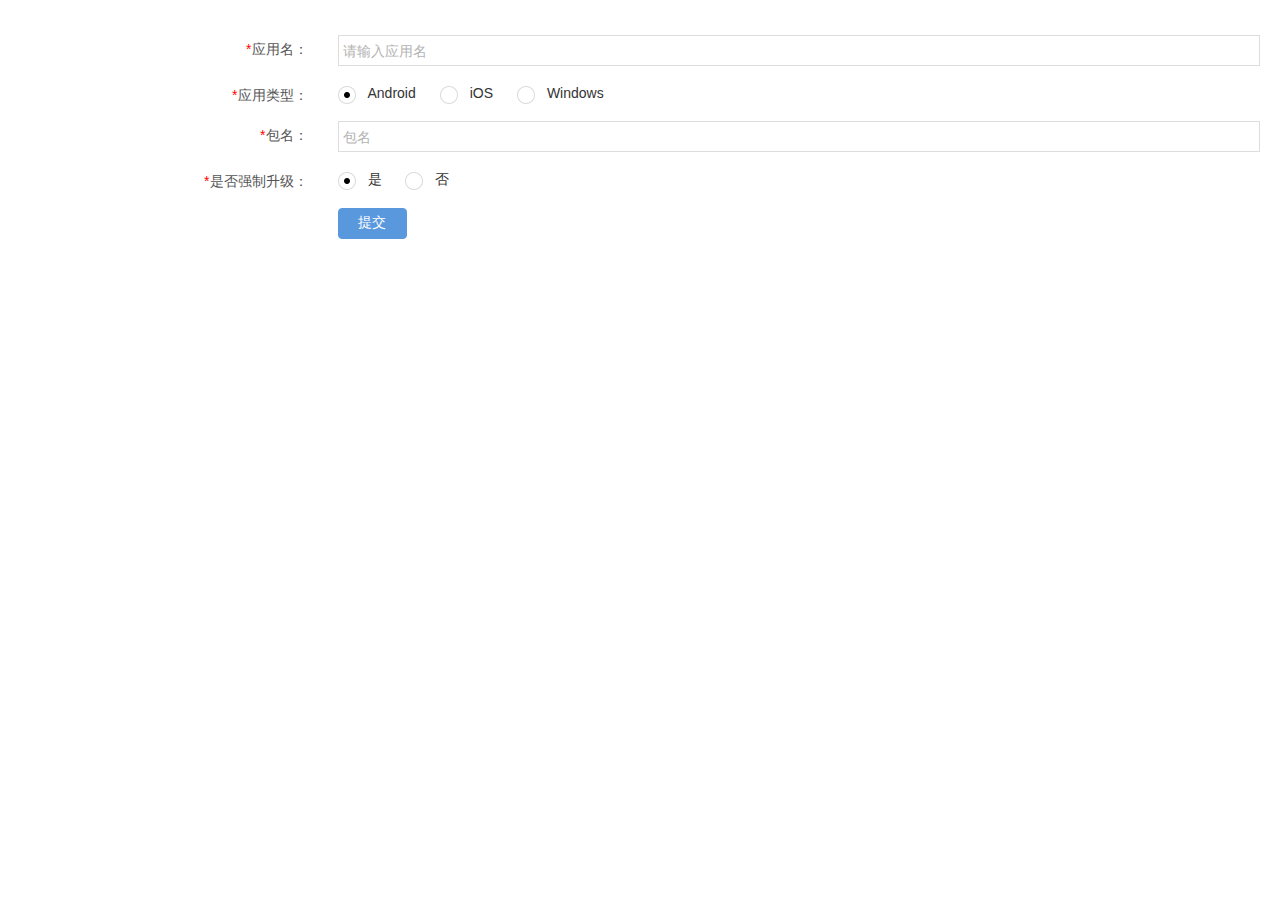
==== app-add-edit.html @ 1ba6b933 "change: 添加登录界面，修改部分功能" ====
<!DOCTYPE HTML>
<html>
<head>
<meta charset="utf-8">
<meta name="renderer" content="webkit|ie-comp|ie-stand">
<meta http-equiv="X-UA-Compatible" content="IE=edge,chrome=1">
<meta name="viewport" content="width=device-width,initial-scale=1,minimum-scale=1.0,maximum-scale=1.0,user-scalable=no" />
<meta http-equiv="Cache-Control" content="no-siteapp" />
<link rel="Bookmark" href="/favicon.ico" >
<link rel="Shortcut Icon" href="/favicon.ico" />
<!--[if lt IE 9]>
<script type="text/javascript" src="lib/html5shiv.js"></script>
<script type="text/javascript" src="lib/respond.min.js"></script>
<![endif]-->
<link rel="stylesheet" type="text/css" href="static/h-ui/css/H-ui.min.css" />
<link rel="stylesheet" type="text/css" href="static/h-ui.admin/css/H-ui.admin.css" />
<link rel="stylesheet" type="text/css" href="lib/Hui-iconfont/1.0.8/iconfont.css" />
<link rel="stylesheet" type="text/css" href="static/h-ui.admin/skin/default/skin.css" id="skin" />
<link rel="stylesheet" type="text/css" href="static/h-ui.admin/css/style.css" />

<script type="text/javascript" src="lib/jquery/1.9.1/jquery.min.js"></script> 
<title>新增安装包</title>
</head>
<body>
	<article class="page-container">
		<form action="" method="post" class="form form-horizontal" id="apk-form">
	
			<div class="row cl">
				<label class="form-label col-xs-4 col-sm-3"><span class="required-label c-red">*</span>应用名：</label>
				<div class="formControls col-xs-8 col-sm-9">
					<input type="text" class="input-text" value="" placeholder="请输入应用名" id="app-name" name="appName" >
				</div>
			</div>
			<div class="row cl ">
				<label class="form-label col-xs-4 col-sm-3"><span class="required-label c-red">*</span>应用类型：</label>
				<div class="formControls col-xs-8 col-sm-9 skin-minimal">
					<div class="radio-box">
						<input type="radio" class="radio app-type" name="app-type" id="app-type-0" value="0"><label for="app-type-1">Android</label>
					</div>
					<div class="radio-box">
						<input type="radio" class="radio app-type" name="app-type" id="app-type-1" value="1" ><label for="app-type-2">iOS</label>
					</div>
					<div class="radio-box">
						<input type="radio" class="radio app-type" name="app-type" id="app-type-2" value="2" ><label for="app-type-3">Windows</label>
					</div>
				</div>
			</div>
			<div class="row cl" >
				<label class="form-label col-xs-4 col-sm-3"><span class="required-label c-red">*</span>包名：</label>
				<div class="formControls col-xs-8 col-sm-9">
					<input type="text" class="input-text" value="" placeholder="包名" id="app-id" name="appId" >
				</div>
			</div>
			<div class="row cl">
				<label class="form-label col-xs-4 col-sm-3"><span class="required-label c-red">*</span>是否强制升级：</label>
				<div class="formControls col-xs-8 col-sm-9 skin-minimal">
					<div class="radio-box">
						<input type="radio" class="radio mandatoryUpdate" name="mandatoryUpdate" id="mandatory-update-1" value="1"><label for="mandatory-update-yes">是</label>
					</div>
					<div class="radio-box">
						<input type="radio" class="radio mandatoryUpdate" name="mandatoryUpdate" id="mandatory-update-2" value="0" ><label for="mandatory-update-no">否</label>
					</div>
				</div>
			</div>
			<div class="row cl">
				<div class="col-xs-8 col-sm-9 col-xs-offset-4 col-sm-offset-3">
					<input id="submit" class="btn btn-primary radius" type="submit" value="&nbsp;&nbsp;提交&nbsp;&nbsp;">
				</div>
			</div>
		</form>
		
	</article>

<!--_footer 作为公共模版分离出去-->
<script type="text/javascript" src="lib/layer/2.4/layer.js"></script>
<script type="text/javascript" src="static/h-ui/js/H-ui.min.js"></script> 
<script type="text/javascript" src="static/h-ui.admin/js/H-ui.admin.js"></script>

<script type="text/javascript" src="lib/My97DatePicker/4.8/WdatePicker.js"></script>


<script type="text/javascript" src="static/js/common.js"></script>



<script type="text/javascript">
	// var editInfo = JSON.parse(sessionStorage.getItem('editApkInfo'));
	
	$(function(){
		
		
		// if(editInfo){
		// 	console.log(editInfo);
		// 	$('#app-name').val(editInfo.appName);
		// 	$('.radio.app-type#app-type-'+editInfo.appType).prop('checked', true);
		// 	$('#app-id').val(editInfo.appId);
		// 	$('.radio.mandatoryUpdate').eq(1-editInfo.mandatoryUpdate).prop('checked', true);
		// }else{
			$('.radio.app-type').eq(0).prop('checked', true);
			$('.radio.mandatoryUpdate').eq(0).prop('checked', true);
		// }

		$('.skin-minimal .radio').iCheck({
			// radioClass: 'iradio-green',
			increaseArea: '20%',
		});
	});

	$('#submit').click(function(event){
		event.preventDefault();
		apkInfo = {
		    appName: $('#app-name').val(),
		    appType: $('.radio.app-type:checked').val(),
			appId: $('#app-id').val(),
		   	mandatoryUpdate: $('.radio.mandatoryUpdate:checked').val(),
		};   	

		if(apkInfo.appName === ''){
			layer.msg('请输入应用名');
		}else if(apkInfo.appId === ''){
            layer.msg('请输入包名');
        }else{
			var destination = '添加';
			var url = '/addApp';

			// if(editInfo){
			// 	destination = '修改';
			// 	url = '/updateApp';
			// 	apkInfo.id = editInfo.id;
			// }
			
			ajax({
				url: url,
				type: 'post',
				timeout: 10*1000,
				data: apkInfo,
				success: function(response){
					var status = response.code;
					if(status === 1){
						layer.msg(destination + '成功');
						setTimeout(function(){
							parent.location.reload();
						}, 1000);
					}else if(status === 0){
							layer.open({
								type: 0,
								closeBtn: 0,
								icon:7, 
								title: destination + '失败',
								content: response.error
							});

						}
				}
				
			});
		}
	});
	
</script> 
</body>
</html>
---- static/h-ui/css/H-ui.min.css ----
/* -----------H-ui前端框架-------------
* H-ui.css v3.1.4
* http://www.h-ui.net/
* Created & Modified by guojunhui
* Date modified 2017.07.19
*
* Copyright 2013-2017 北京颖杰联创科技有限公司 All rights reserved.
* Licensed under MIT license.
* http://opensource.org/licenses/MIT
*
*/
@charset "utf-8";*{word-wrap:break-word}html,body,h1,h2,h3,h4,h5,h6,hr,p,iframe,dl,dt,dd,ul,ol,li,pre,form,button,input,textarea,th,td,fieldset{margin:0;padding:0}ul,ol,dl{list-style-type:none}html,body{*position:static}html{font-family:sans-serif;-webkit-text-size-adjust:100%;-ms-text-size-adjust:100%;-webkit-tap-highlight-color:rgba(0,0,0,0)}address,caption,cite,code,dfn,em,th,var{font-style:normal;font-weight:400}input,button,textarea,select,optgroup,option{font-family:inherit;font-size:inherit;font-style:inherit;font-weight:inherit}input,button{overflow:visible;vertical-align:middle;outline:0}input[type="submit"],input[type="reset"],input[type="button"],input[type="text"],input[type="password"]{-webkit-appearance:none;outline:0}body,th,td,button,input,select,textarea{font-family:"Microsoft Yahei","Hiragino Sans GB","Helvetica Neue",Helvetica,tahoma,arial,"WenQuanYi Micro Hei",Verdana,sans-serif,"\5B8B\4F53";font-size:12px;color:#333;-webkit-font-smoothing:antialiased;-moz-osx-font-smoothing:grayscale}@media(max-width :767px){html{overflow-y:auto}body,th,td,button,input,select,textarea{font-size:14px}}body{line-height:1.6;position:relative}h1,h2,h3,h4,h5,h6{font-size:100%}a,area{outline:0;blr:expression(this.onFocus=this.blur())}a{text-decoration:none;cursor:pointer}a:hover{text-decoration:underline;outline:0}a.ie6:hover{zoom:1}a:focus{outline:0}a:hover,a:active{outline:0}:focus{outline:0}sub,sup{vertical-align:baseline}button,input[type="button"],input[type="submit"]{line-height:normal!important}img{border:0;vertical-align:middle}a img,img{-ms-interpolation-mode:bicubic}*html{overflow:-moz-scrollbars-vertical;zoom:expression(function(ele){ele.style.zoom = "1";document.execCommand("BackgroundImageCache",false,true)}(this))}header,footer,section,aside,details,menu,article,section,nav,address,hgroup,figure,figcaption,legend{display:block;margin:0;padding:0}time{display:inline}audio,canvas,video{display:inline-block;*display:inline;*zoom:1}audio:not([controls]){display:none}legend{width:100%;margin-bottom:20px;font-size:21px;line-height:40px;border:0;border-bottom:1px solid #e5e5e5}legend small{font-size:15px;color:#999}svg:not(:root){overflow:hidden}fieldset{border-width:0;padding:.35em .625em .75em;margin:0 2px;border:1px solid #c0c0c0}input[type="number"]::-webkit-inner-spin-button,input[type="number"]::-webkit-outer-spin-button{height:auto}input[type="search"]{-webkit-appearance:textfield}input[type="search"]::-webkit-search-cancel-button,input[type="search"]::-webkit-search-decoration{-webkit-appearance:none}.cl:after,.clearfix:after{content:"\20";display:block;height:0;clear:both;visibility:hidden}.cl,.clearfix{zoom:1}.container{padding-right:15px;padding-left:15px;margin-right:auto;margin-left:auto}.container-fluid{padding-right:15px;padding-left:15px;margin-right:auto;margin-left:auto}@media(min-width :992px){.container{width:960px}}@media(min-width :1200px){.container{width:1170px}}@media(min-width :1300px){.container{width:1270px}}@media print{.container{width:auto}}.row{box-sizing:border-box;margin-left:-15px;margin-right:-15px}.col-1,.col-2,.col-3,.col-4,.col-5,.col-6,.col-7,.col-8,.col-9,.col-10,.col-11,.col-12,.col-xs-1,.col-sm-1,.col-md-1,.col-lg-1,.col-xs-2,.col-sm-2,.col-md-2,.col-lg-2,.col-xs-3,.col-sm-3,.col-md-3,.col-lg-3,.col-xs-4,.col-sm-4,.col-md-4,.col-lg-4,.col-xs-5,.col-sm-5,.col-md-5,.col-lg-5,.col-xs-6,.col-sm-6,.col-md-6,.col-lg-6,.col-xs-7,.col-sm-7,.col-md-7,.col-lg-7,.col-xs-8,.col-sm-8,.col-md-8,.col-lg-8,.col-xs-9,.col-sm-9,.col-md-9,.col-lg-9,.col-xs-10,.col-sm-10,.col-md-10,.col-lg-10,.col-xs-11,.col-sm-11,.col-md-11,.col-lg-11,.col-xs-12,.col-sm-12,.col-md-12,.col-lg-12{min-height:1px;position:relative;padding-left:15px;padding-right:15px;box-sizing:border-box;-webkit-transition:all .3s ease-in;-moz-transition:all .3s ease-in;-o-transition:all .3s ease-in;transition:all .3s ease-in}.col-1{width:8.33333%}.col-2{width:16.66667%}.col-3{width:25%}.col-4{width:33.33333%}.col-5{width:41.66667%}.col-6{width:50%}.col-7{width:58.33333%}.col-8{width:66.66667%}.col-9{width:75%}.col-10{width:83.33333%}.col-11{width:91.66667%}.col-12{width:100%}.col-offset-0{margin-left:0}.col-offset-1{margin-left:8.33333%}.col-offset-2{margin-left:16.66667%}.col-offset-3{margin-left:25%}.col-offset-4{margin-left:33.33333%}.col-offset-5{margin-left:41.66667%}.col-offset-6{margin-left:50%}.col-offset-7{margin-left:58.33333%}.col-offset-8{margin-left:66.66667%}.col-offset-9{margin-left:75%}.col-offset-10{margin-left:83.33333%}.col-offset-11{margin-left:91.66667%}.col-push-0{position:relative;left:0;right:auto}.col-pull-0{right:0;left:auto}.col-push-1{left:8.33333%;right:auto}.col-pull-1{right:8.33333%;left:auto}.col-push-2{left:16.66667%;right:auto}.col-pull-2{right:16.66667%;left:auto}.col-push-3{left:25%;right:auto}.col-pull-3{right:25%;left:auto}.col-push-4{left:33.33333%;right:auto}.col-pull-4{right:33.33333%;left:auto}.col-push-5{left:41.66667%;right:auto}.col-pull-5{right:41.66667%;left:auto}.col-push-6{left:50%;right:auto}.col-pull-6{right:50%;left:auto}.col-push-7{left:58.33333%;right:auto}.col-pull-7{right:58.33333%;left:auto}.col-push-8{left:66.66667%;right:auto}.col-pull-8{right:66.66667%;left:auto}.col-push-9{left:75%;right:auto}.col-pull-9{right:75%;left:auto}.col-push-10{left:83.33333%;right:auto}.col-pull-10{right:83.33333%;left:auto}.col-push-11{left:91.66667%;right:auto}.col-pull-11{right:91.66667%;left:auto}.col-1-1{width:100%}.col-2-1{width:50%}.col-3-1{width:33.333333%}.col-3-2{width:66.666667%}.col-4-1{width:25%}.col-4-3{width:75%}.col-5-1{width:20%}.col-5-2{width:40%}.col-5-3{width:60%}.col-5-4{width:80%}.col-6-1{width:16.666667%}.col-6-5{width:83.333333%}.col-xs-1,.col-xs-2,.col-xs-3,.col-xs-4,.col-xs-5,.col-xs-6,.col-xs-7,.col-xs-8,.col-xs-9,.col-xs-10,.col-xs-11,.col-xs-12{float:left}.col-xs-12{width:100%}.col-xs-11{width:91.66666667%}.col-xs-10{width:83.33333333%}.col-xs-9{width:75%}.col-xs-8{width:66.66666667%}.col-xs-7{width:58.33333333%}.col-xs-6{width:50%}.col-xs-5{width:41.66666667%}.col-xs-4{width:33.33333333%}.col-xs-3{width:25%}.col-xs-2{width:16.66666667%}.col-xs-1{width:8.33333333%}.col-xs-pull-12{right:100%}.col-xs-pull-11{right:91.66666667%}.col-xs-pull-10{right:83.33333333%}.col-xs-pull-9{right:75%}.col-xs-pull-8{right:66.66666667%}.col-xs-pull-7{right:58.33333333%}.col-xs-pull-6{right:50%}.col-xs-pull-5{right:41.66666667%}.col-xs-pull-4{right:33.33333333%}.col-xs-pull-3{right:25%}.col-xs-pull-2{right:16.66666667%}.col-xs-pull-1{right:8.33333333%}.col-xs-pull-0{right:auto}.col-xs-push-12{left:100%}.col-xs-push-11{left:91.66666667%}.col-xs-push-10{left:83.33333333%}.col-xs-push-9{left:75%}.col-xs-push-8{left:66.66666667%}.col-xs-push-7{left:58.33333333%}.col-xs-push-6{left:50%}.col-xs-push-5{left:41.66666667%}.col-xs-push-4{left:33.33333333%}.col-xs-push-3{left:25%}.col-xs-push-2{left:16.66666667%}.col-xs-push-1{left:8.33333333%}.col-xs-push-0{left:auto}.col-xs-offset-12{margin-left:100%}.col-xs-offset-11{margin-left:91.66666667%}.col-xs-offset-10{margin-left:83.33333333%}.col-xs-offset-9{margin-left:75%}.col-xs-offset-8{margin-left:66.66666667%}.col-xs-offset-7{margin-left:58.33333333%}.col-xs-offset-6{margin-left:50%}.col-xs-offset-5{margin-left:41.66666667%}.col-xs-offset-4{margin-left:33.33333333%}.col-xs-offset-3{margin-left:25%}.col-xs-offset-2{margin-left:16.66666667%}.col-xs-offset-1{margin-left:8.33333333%}.col-xs-offset-0{margin-left:0}@media(max-width:767px){.responsive [class^="col-"],.responsive [class*=" col-"]{float:none!important;width:auto!important}.responsive [class^="col-offset-"],.responsive [class*=" col-offset-"]{margin-left:0!important}}@media(min-width:768px){.col-sm-1,.col-sm-10,.col-sm-11,.col-sm-12,.col-sm-2,.col-sm-3,.col-sm-4,.col-sm-5,.col-sm-6,.col-sm-7,.col-sm-8,.col-sm-9{float:left}.col-sm-12{width:100%}.col-sm-11{width:91.66666666666666%}.col-sm-10{width:83.33333333333334%}.col-sm-9{width:75%}.col-sm-8{width:66.66666666666666%}.col-sm-7{width:58.333333333333336%}.col-sm-6{width:50%}.col-sm-5{width:41.66666666666667%}.col-sm-4{width:33.33333333333333%}.col-sm-3{width:25%}.col-sm-2{width:16.666666666666664%}.col-sm-1{width:8.333333333333332%}.col-sm-pull-12{right:100%}.col-sm-pull-11{right:91.66666666666666%}.col-sm-pull-10{right:83.33333333333334%}.col-sm-pull-9{right:75%}.col-sm-pull-8{right:66.66666666666666%}.col-sm-pull-7{right:58.333333333333336%}.col-sm-pull-6{right:50%}.col-sm-pull-5{right:41.66666666666667%}.col-sm-pull-4{right:33.33333333333333%}.col-sm-pull-3{right:25%}.col-sm-pull-2{right:16.666666666666664%}.col-sm-pull-1{right:8.333333333333332%}.col-sm-pull-0{right:0}.col-sm-push-12{left:100%}.col-sm-push-11{left:91.66666666666666%}.col-sm-push-10{left:83.33333333333334%}.col-sm-push-9{left:75%}.col-sm-push-8{left:66.66666666666666%}.col-sm-push-7{left:58.333333333333336%}.col-sm-push-6{left:50%}.col-sm-push-5{left:41.66666666666667%}.col-sm-push-4{left:33.33333333333333%}.col-sm-push-3{left:25%}.col-sm-push-2{left:16.666666666666664%}.col-sm-push-1{left:8.333333333333332%}.col-sm-push-0{left:0}.col-sm-offset-12{margin-left:100%}.col-sm-offset-11{margin-left:91.66666666666666%}.col-sm-offset-10{margin-left:83.33333333333334%}.col-sm-offset-9{margin-left:75%}.col-sm-offset-8{margin-left:66.66666666666666%}.col-sm-offset-7{margin-left:58.333333333333336%}.col-sm-offset-6{margin-left:50%}.col-sm-offset-5{margin-left:41.66666666666667%}.col-sm-offset-4{margin-left:33.33333333333333%}.col-sm-offset-3{margin-left:25%}.col-sm-offset-2{margin-left:16.666666666666664%}.col-sm-offset-1{margin-left:8.333333333333332%}.col-sm-offset-0{margin-left:0}}@media(min-width:992px){.col-md-1,.col-md-10,.col-md-11,.col-md-12,.col-md-2,.col-md-3,.col-md-4,.col-md-5,.col-md-6,.col-md-7,.col-md-8,.col-md-9{float:left}.col-md-12{width:100%}.col-md-11{width:91.66666666666666%}.col-md-10{width:83.33333333333334%}.col-md-9{width:75%}.col-md-8{width:66.66666666666666%}.col-md-7{width:58.333333333333336%}.col-md-6{width:50%}.col-md-5{width:41.66666666666667%}.col-md-4{width:33.33333333333333%}.col-md-3{width:25%}.col-md-2{width:16.666666666666664%}.col-md-1{width:8.333333333333332%}.col-md-pull-12{right:100%}.col-md-pull-11{right:91.66666666666666%}.col-md-pull-10{right:83.33333333333334%}.col-md-pull-9{right:75%}.col-md-pull-8{right:66.66666666666666%}.col-md-pull-7{right:58.333333333333336%}.col-md-pull-6{right:50%}.col-md-pull-5{right:41.66666666666667%}.col-md-pull-4{right:33.33333333333333%}.col-md-pull-3{right:25%}.col-md-pull-2{right:16.666666666666664%}.col-md-pull-1{right:8.333333333333332%}.col-md-pull-0{right:0}.col-md-push-12{left:100%}.col-md-push-11{left:91.66666666666666%}.col-md-push-10{left:83.33333333333334%}.col-md-push-9{left:75%}.col-md-push-8{left:66.66666666666666%}.col-md-push-7{left:58.333333333333336%}.col-md-push-6{left:50%}.col-md-push-5{left:41.66666666666667%}.col-md-push-4{left:33.33333333333333%}.col-md-push-3{left:25%}.col-md-push-2{left:16.666666666666664%}.col-md-push-1{left:8.333333333333332%}.col-md-push-0{left:0}.col-md-offset-12{margin-left:100%}.col-md-offset-11{margin-left:91.66666666666666%}.col-md-offset-10{margin-left:83.33333333333334%}.col-md-offset-9{margin-left:75%}.col-md-offset-8{margin-left:66.66666666666666%}.col-md-offset-7{margin-left:58.333333333333336%}.col-md-offset-6{margin-left:50%}.col-md-offset-5{margin-left:41.66666666666667%}.col-md-offset-4{margin-left:33.33333333333333%}.col-md-offset-3{margin-left:25%}.col-md-offset-2{margin-left:16.666666666666664%}.col-md-offset-1{margin-left:8.333333333333332%}.col-md-offset-0{margin-left:0}}@media(min-width:1200px){.col-lg-1,.col-lg-10,.col-lg-11,.col-lg-12,.col-lg-2,.col-lg-3,.col-lg-4,.col-lg-5,.col-lg-6,.col-lg-7,.col-lg-8,.col-lg-9{float:left}.col-lg-12{width:100%}.col-lg-11{width:91.66666666666666%}.col-lg-10{width:83.33333333333334%}.col-lg-9{width:75%}.col-lg-8{width:66.66666666666666%}.col-lg-7{width:58.333333333333336%}.col-lg-6{width:50%}.col-lg-5{width:41.66666666666667%}.col-lg-4{width:33.33333333333333%}.col-lg-3{width:25%}.col-lg-2{width:16.666666666666664%}.col-lg-1{width:8.333333333333332%}.col-lg-pull-12{right:100%}.col-lg-pull-11{right:91.66666666666666%}.col-lg-pull-10{right:83.33333333333334%}.col-lg-pull-9{right:75%}.col-lg-pull-8{right:66.66666666666666%}.col-lg-pull-7{right:58.333333333333336%}.col-lg-pull-6{right:50%}.col-lg-pull-5{right:41.66666666666667%}.col-lg-pull-4{right:33.33333333333333%}.col-lg-pull-3{right:25%}.col-lg-pull-2{right:16.666666666666664%}.col-lg-pull-1{right:8.333333333333332%}.col-lg-pull-0{right:0}.col-lg-push-12{left:100%}.col-lg-push-11{left:91.66666666666666%}.col-lg-push-10{left:83.33333333333334%}.col-lg-push-9{left:75%}.col-lg-push-8{left:66.66666666666666%}.col-lg-push-7{left:58.333333333333336%}.col-lg-push-6{left:50%}.col-lg-push-5{left:41.66666666666667%}.col-lg-push-4{left:33.33333333333333%}.col-lg-push-3{left:25%}.col-lg-push-2{left:16.666666666666664%}.col-lg-push-1{left:8.333333333333332%}.col-lg-push-0{left:0}.col-lg-offset-12{margin-left:100%}.col-lg-offset-11{margin-left:91.66666666666666%}.col-lg-offset-10{margin-left:83.33333333333334%}.col-lg-offset-9{margin-left:75%}.col-lg-offset-8{margin-left:66.66666666666666%}.col-lg-offset-7{margin-left:58.333333333333336%}.col-lg-offset-6{margin-left:50%}.col-lg-offset-5{margin-left:41.66666666666667%}.col-lg-offset-4{margin-left:33.33333333333333%}.col-lg-offset-3{margin-left:25%}.col-lg-offset-2{margin-left:16.666666666666664%}.col-lg-offset-1{margin-left:8.333333333333332%}.col-lg-offset-0{margin-left:0}}.visible-xs,.visible-sm,.visible-md,.visible-lg,.visible-xs-block,.visible-xs-inline,.visible-xs-inline-block,.visible-sm-block,.visible-sm-inline,.visible-sm-inline-block,.visible-md-block,.visible-md-inline,.visible-md-inline-block,.visible-lg-block,.visible-lg-inline,.visible-lg-inline-block{display:none!important}@media(max-width :767px){.visible-xs{display:block!important}table.visible-xs{display:table}tr.visible-xs{display:table-row!important}th.visible-xs,td.visible-xs{display:table-cell!important}.hidden-xs{display:none!important}.visible-xs-block{display:block!important}.visible-xs-inline{display:inline!important}.visible-xs-inline-block{display:inline-block!important}}@media(min-width :768px) and (max-width:991px){.visible-sm{display:block!important}table.visible-sm{display:table}tr.visible-sm{display:table-row!important}th.visible-sm,td.visible-sm{display:table-cell!important}.hidden-sm{display:none!important}.visible-sm-block{display:block!important}.visible-sm-inline{display:inline!important}.visible-sm-inline-block{display:inline-block!important}}@media(min-width :992px) and (max-width:1199px){.visible-md{display:block!important}table.visible-md{display:table}tr.visible-md{display:table-row!important}th.visible-md,td.visible-md{display:table-cell!important}.hidden-md{display:none!important}.visible-md-block{display:block!important}.visible-md-inline{display:inline!important}.visible-md-inline-block{display:inline-block!important}}@media(min-width :1200px){.visible-lg{display:block!important}table.visible-lg{display:table}tr.visible-lg{display:table-row!important}th.visible-lg,td.visible-lg{display:table-cell!important}.hidden-lg{display:none!important}.visible-lg-block{display:block!important}.visible-lg-inline{display:inline!important}.visible-lg-inline-block{display:inline-block!important}}.visible-print{display:none!important}.visible-print-block{display:none!important}.visible-print-inline{display:none!important}.visible-print-inline-block{display:none!important}@media print{.visible-print{display:block!important}table.visible-print{display:table}tr.visible-print{display:table-row!important}th.visible-print,td.visible-print{display:table-cell!important}.visible-print-block{display:block!important}.visible-print-inline{display:inline!important}.visible-print-inline-block{display:inline-block!important}.hidden-print{display:none!important}}.containBox{background-color:#fff;position:relative;z-index:100;zoom:1;-moz-transition:-moz-transform .2s ease-out;-webkit-transition:-webkit-transform .2s ease-out;-o-transition:-o-transform .2s ease-out;transition:transform .2s ease-out;top:0}.sideBox{display:none}.containBox-bg{display:none}@media(max-width:767px){body,.content{font-size:16px;line-height:1.6}html,body{height:100%}.containBox{position:fixed;top:0;left:0;right:0;bottom:0;overflow:hidden}.containBox-bg{position:fixed;width:100%;top:0;left:0;display:block;z-index:2000}.sideBox{position:absolute;display:block;z-index:99;right:0;top:0;bottom:0;width:250px;background-color:#303135}.sideBox .navbar-nav{display:block}.sideBox .navbar-nav li{border-bottom:1px solid #222;display:block}.sideBox .navbar-nav a{color:#fff;display:block;padding-left:20px;padding:10px 30px}.sideBox .navbar-nav a:hover{text-decoration:none}.Hui-wraper{width:auto;padding:0 10px}.AD-img img{width:100%;height:auto}body.sideBox-open .containBox{-moz-transform:translate3d(-250px,0,0);-webkit-transform:translate3d(-250px,0,0);transform:translate3d(-250px,0,0);backface-visibility:hidden;-webkit-backface-visibility:hidden;-moz-backface-visibility:hidden;-ms-backface-visibility:hidden}.wap-container{height:100%;width:100%;min-width:320px;overflow:auto}body.sideBox-open .containBox-bg{bottom:0;right:0}}.Hui-wraper,.wp{margin-left:auto;margin-right:auto;text-align:left}.sd{float:right}.ct2 .mn{float:left}.ct2 .sd{float:right}.ct2_r .leftmenu{float:left}.ct2_r .mn{float:right}.ct3 .app{float:left;margin-right:20px}.ct3 .mn{float:left;border-left:solid 1px #ddd}.ct3 .sd{float:right}.w-1000{width:1000px}.w-980{width:980px}.w-300{width:300px}.w-200{width:200px}@media(max-width:1000px){.Hui-wraper,.wp,{width:auto!important;padding:0 15px!important}}@media print{.Hui-wraper{width:auto}}h1,h2,h3,h4,h5,h6{font-weight:500;line-height:1.1;color:inherit}h1 small,h2 small,h3 small,h4 small,h5 small,h6 small,h1 .small,h2 .small,h3 .small,h4 .small,h5 .small,h6 .small{font-weight:400;line-height:1;color:#999}h1,h2,h3{padding-top:20px;padding-bottom:10px}h1 small,h2 small,h3 small,h1 .small,h2 .small,h3 .small{font-size:65%}h4,h5,h6{margin-top:10px;margin-bottom:10px}h4 small,h5 small,h6 small,h4 .small,h5 .small,h6 .small{font-size:75%}h1{font-size:36px}h2{font-size:30px}h3{font-size:24px}h4{font-size:18px}h5{font-size:14px}h6{font-size:12px}p{margin-bottom:10px}small{font-size:85%}b,strong{font-weight:bold}em{font-style:italic}cite{font-style:normal}mark{color:#000;background:#ff0}dfn{font-style:italic}del{}code,kbd,pre,samp{font-family:monospace,serif;font-size:1em}pre{white-space:pre-wrap}.uppercase{text-transform:uppercase}.lowercase{text-transform:lowercase}.capitalize{text-transform:capitalize}.en{font-family:Arial!important}.text-l{text-align:left}.text-r{text-align:right}.text-c{text-align:center}.va *{vertical-align:sub!important;*vertical-align:middle!important;_vertical-align:middle!important}.va-t{vertical-align:top!important}.va-m{vertical-align:middle!important}.va-b{vertical-align:bottom!important}.pos-r{position:relative}.pos-a{position:absolute}.pos-f{position:fixed}.l,.f-l{float:left!important;_display:inline}.r,.f-r{float:right!important;_display:inline}[class*="span"].r,[class*="span"].f-r{float:right}.pos-left{left:0;right:auto}.pos-right{right:0;left:auto}.pos-top{top:0;bottom:auto}.pos-bottom{top:auto;bottom:0}.text-overflow{overflow:hidden;text-overflow:ellipsis;white-space:nowrap}.line{font-size:0;line-height:0;border-top:solid 1px #eee;float:none}.mt-5{margin-top:5px}.mt-10{margin-top:10px}.mt-15{margin-top:15px}.mt-20{margin-top:20px}.mt-25{margin-top:25px}.mt-30{margin-top:30px}.mt-35{margin-top:35px}.mt-40{margin-top:40px}.mt-50{margin-top:50px}.mb-5{margin-bottom:5px}.mb-10{margin-bottom:10px}.mb-15{margin-bottom:15px}.mb-20{margin-bottom:20px}.mb-30{margin-bottom:30px}.mb-40{margin-bottom:40px}.mb-50{margin-bottom:50px}.ml-5{margin-left:5px}.ml-10{margin-left:10px}.ml-15{margin-left:15px}.ml-20{margin-left:20px}.ml-30{margin-left:30px}.ml-40{margin-left:40px}.ml-50{margin-left:50px}.mr-5{margin-right:5px}.mr-10{margin-right:10px}.mr-15{margin-right:15px}.mr-20{margin-right:20px}.mr-30{margin-right:30px}.mr-40{margin-right:40px}.mr-50{margin-right:50px}.pt-5{padding-top:5px}.pt-10{padding-top:10px}.pt-15{padding-top:15px}.pt-20{padding-top:20px}.pt-25{padding-top:25px}.pt-30{padding-top:30px}.pb-5{padding-bottom:5px}.pb-10{padding-bottom:10px}.pb-15{padding-bottom:15px}.pb-20{padding-bottom:20px}.pb-25{padding-bottom:25px}.pb-30{padding-bottom:30px}.pl-5{padding-left:5px}.pl-10{padding-left:10px}.pl-15{padding-left:15px}.pl-20{padding-left:20px}.pl-25{padding-left:25px}.pl-30{padding-left:30px}.pr-5{padding-right:5px}.pr-10{padding-right:10px}.pr-15{padding-right:15px}.pr-20{padding-right:20px}.pr-25{padding-right:25px}.pr-30{padding-right:30px}.pd-5{padding:5px}.pd-10{padding:10px}.pd-15{padding:15px}.pd-20{padding:20px}.pd-25{padding:25px}.pd-30{padding:30px}.pd-40{padding:40px}.bk-gray{border:solid 1px #eee}.radius{border-radius:4px}.size-MINI.radius{border-radius:3px}.size-L.radius{border-radius:5px}.size-XL.radius{border-radius:6px}.round{border-radius:50%;overflow:hidden}.box-shadow{-webkit-box-shadow:0 1px 2px rgba(0,0,0,0.1);box-shadow:0 1px 2px rgba(0,0,0,0.1)}.text-shadow{-webkit-text-shadow:0 0 2px rgba(0,0,0,0.2);text-shadow:0 0 2px rgba(0,0,0,0.2)}.pipe{margin:0 5px;color:#CCC;font-size:10px!important}.f-12{font-size:12px}.f-14{font-size:14px}.f-16{font-size:16px}.f-18{font-size:18px}.f-20{font-size:20px}.f-22{font-size:22px}.f-24{font-size:24px}.f-26{font-size:26px}.f-28{font-size:28px}.f-30{font-size:30px}.lh-16{line-height:16px}.lh-18{line-height:18px}.lh-20{line-height:20px}.lh-22{line-height:22px}.lh-24{line-height:24px}.lh-26{line-height:26px}.lh-28{line-height:28px}.lh-30{line-height:30px}.l16{line-height:16px}.l18{line-height:18px}.l20{line-height:20px}.l22{line-height:22px}.l-24{line-height:24px}.l-26{line-height:26px}.l-28{line-height:28px}.l-30{line-height:30px}body{background-color:#fff;color:#333}.bg-fff{background-color:#fff}a{color:#333}a:hover,.active a{color:#06c}.c-primary,.c-primary a,a.c-primary{color:#5a98de}.c-primary a:hover,a.c-primary:hover{color:#5a98de}.c-secondary,.c-secondary a,a.c-secondary{color:#555}.c-secondary a:hover,a.c-secondary:hover{color:#555}.c-success,.c-success a,a.c-success{color:#5eb95e}.c-success a:hover,a.c-success:hover{color:#5eb95e}.c-danger,.c-danger a,a.c-danger{color:#dd514c}.c-danger a:hover,a.c-danger:hover{color:#dd514c}.c-warning,.c-warning a,a.c-warning{color:#f37b1d}.c-warning a:hover,a.c-warning:hover{color:#f37b1d}.c-error,.c-error a,a.c-error{color:#c00}.c-error a:hover,a.c-error:hover{color:#c00}.c-333,.c-333 a,a.c-333{color:#333}.c-333 a:hover,a.c-333:hover{color:#333}.c-666,.c-666 a,a.c-666{color:#666}.c-666 a:hover,a.c-666:hover{color:#666}.c-999,.c-999 a,a.c-999{color:#999}.c-999 a:hover,a.c-999:hover{color:#999}.c-red,.c-red a,a.c-red{color:red}.c-red a:hover,a.c-red:hover{color:red}.c-green,.c-green a,a.c-green{color:green}.c-red a:hover,a.c-red:hover{color:green}.c-blue,.c-blue a,a.c-blue{color:blue}.c-blue a:hover,a.c-blue:hover{color:blue}.c-white,.c-white a,a.c-white{color:white}.c-white a:hover,a.c-white:hover{color:white}.c-black,.c-black a{color:black}.c-black a:hover,a.c-black:hover{color:black}.c-orange,.c-orange a,a.c-orange{color:orange}.c-orange a:hover,a.c-orange:hover{color:orange}abbr[title],abbr[data-original-title]{cursor:help;border-bottom:1px dotted #999}abbr.initialism{font-size:90%;text-transform:uppercase}address{display:block;margin-bottom:20px;font-style:normal;line-height:20px}blockquote{padding:0 0 0 15px;margin:0 0 20px;border-left:5px solid #eee}blockquote p{margin-bottom:0;font-size:17.5px;font-weight:300;line-height:1.25}blockquote small{display:block;line-height:20px;color:#999}blockquote small:before{content:'\2014 \00A0'}blockquote.text-r{padding-right:15px;padding-left:0;border-right:5px solid #eee;border-left:0}blockquote.text-r p,blockquote.text-r small{text-align:right}blockquote.text-r small:before{content:''}blockquote.text-r small:after{content:'\00A0 \2014'}q:before,q:after,blockquote:before,blockquote:after{content:""}q{quotes:"\201C" "\201D" "\2018" "\2019"}sub,sup{position:relative;font-size:75%;line-height:0;vertical-align:baseline}sup{top:-0.5em}sub{bottom:-0.25em}.content{position:relative;font-size:17px;line-height:1.8;overflow:hidden;text-align:left;word-break:break-all;word-wrap:break-word}.content h3{font-size:18px}.content h4{font-size:16px}.content p{margin-bottom:1.5rem;text-align:justify;word-break:break-all}.content p.text-c{text-align:center}.indent{text-indent:2em}.content img{max-width:100%}.content ul{text-indent:2em}@media(max-width:767px){.content{font-size:16px}}@media(max-width:480px){.content img{max-width:100%!important;height:auto!important;width:expression(this.width>320 ? "320px":this.width)!important}*html .content img{width:expression(this.width>320&&this.width>this.height?320:auto)}}ul.unstyled,ol.unstyled{margin-left:0;list-style:none}ul.inline,ol.inline{margin-left:0;list-style:none}ul.inline>li,ol.inline>li{display:inline-block;*display:inline;padding-right:5px;padding-left:5px;*zoom:1}.list-view>.item{padding:10px;position:relative;overflow:hidden}.list-view>.item .date{font-size:12px;font-family:Arial;color:#999}@media(max-width:767px){.list-view>.item{font-size:18px;padding:11px 15px;border-bottom:1px solid #eee}.list-view>.item>a{display:block;margin:-11px -15px}.night .list-view>.item{border-bottom:1px solid #1f1f1f}.list-view>.item .date{display:none}.list-view>.item .Hui-iconfont{background-size:9px auto;margin-top:-7px;position:absolute;right:15px;top:50%}}.list-top>.item{padding-left:30px}.list-top>.item .num{position:absolute;top:11px;display:block;width:20px;height:20px;color:#fff;background-color:#5a98de;text-align:center}.dl-horizontal dt{float:left;width:160px;overflow:hidden;clear:left;text-align:right;text-overflow:ellipsis;white-space:nowrap}.dl-horizontal dd{margin-left:180px}.hide{display:none}[hidden]{display:none}.hidden{display:none!important;visibility:hidden!important}.f-hide{font:0/0 a;color:transparent;text-shadow:none;background-color:transparent;border:0}[class*="span"].hide,.row-fluid [class*="span"].hide{display:none}.show{display:block}.invisible{visibility:hidden}.input-text,.btn,.input-text.size-M,.btn.size-M{font-size:14px;height:31px;*height:auto;line-height:1.42857;padding:4px}a.btn,a.btn.size-M,span.btn,span.btn.size-M{line-height:21px}.btn,.btn.size-M{padding:4px 12px}.input-text.size-MINI,.btn.size-MINI{font-size:12px;height:23px;padding:1px 2px;line-height:1.42857}a.btn.size-MINI,span.btn.size-MINI{line-height:21px}.btn.size-MINI{padding:1px 4px}.input-text.size-S,.btn.size-S{font-size:12px;height:27px;padding:3px;line-height:1.42857}a.btn.size-S,span.btn.size-S{line-height:19px}.btn.size-S{padding:3px 8px}.input-text.size-L,.btn.size-L{font-size:16px;height:41px;padding:8px}a.btn.size-L,span.btn.size-L{line-height:23px}.btn.size-L{padding:8px 16px}.input-text.size-XL,.btn.size-XL{font-size:18px;height:48px;padding:10px}a.btn.size-XL,span.btn.size-XL{line-height:26px}.btn.size-XL{padding:10px 24px}@media(max-width:767px){.responsive .input-text.size-MINI,.responsive .btn.size-MINI{height:24px}.responsive .input-text.size-S,.responsive .btn.size-S{font-size:14px;height:30px}.responsive .input-text,.btn,.responsive .input-text.size-M,.responsive .btn.size-M{font-size:16px;height:36px}.responsive .input-text.size-L,.responsive .btn.size-L{font-size:18px;height:42px}.responsive .input-text.size-XL,.responsive .btn.size-XL{font-size:20px;height:48px}}code{padding:0 3px 2px;font-family:Monaco,Menlo,Consolas,"Courier New",monospace}pre .title,pre .keyword,pre .body,pre .des{color:#333}pre{display:block;font-family:Monaco,Menlo,Consolas,"Courier New",monospace;padding:9.5px;margin-bottom:10px;font-size:12px;line-height:20px;word-break:break-all;word-wrap:break-word;white-space:pre;white-space:pre-wrap;background-color:#f5f5f5;border:1px solid #ccc;border-radius:4px;color:#333}.prettyprint{margin-bottom:20px;padding:8px;background-color:#f7f7f9;border:1px solid #e1e1e8}.prettyprint .com{color:#998;font-style:italic}.prettyprint .tag{color:#007}.prettyprint .lit{color:#195f91}.prettyprint .pun,.prettyprint .opn,.prettyprint .clo{color:#93a1a1}.prettyprint .fun{color:#dc322f}.prettyprint .str,.prettyprint .atv{color:#D14}.prettyprint .kwd,.prettyprint .prettyprint .tag{color:#1e347b}.prettyprint .typ,.prettyprint .atn,.prettyprint .dec,.prettyprint .var{color:teal}.prettyprint .pln{color:#48484c}.prettyprint.linenums{box-shadow:inset 40px 0 0 #fbfbfc,inset 41px 0 0 #ececf0}.pre-scrollable{max-height:340px;overflow-y:scroll}ol.linenums{list-style:decimal outside none;margin-left:20px}ol.linenums li{line-height:28px;padding-left:10px}pre ol.linenums{margin:0 0 0 33px}pre ol.linenums li{padding-left:12px;color:#bbb;line-height:18px;text-shadow:0 1px 0 #fff}@media(max-width:767px){pre ol.linenums{margin-left:0;list-style:none}ol.linenums li{padding-left:0}.prettyprint.linenums{box-shadow:inset 0 0 0 #fbfbfc,inset 0 0 0 #ececf0}}table{width:100%;empty-cells:show;background-color:transparent;border-collapse:collapse;border-spacing:0}table th{text-align:left;font-weight:400}.table th{font-weight:bold}.table th,.table td{padding:8px;line-height:20px;word-break:break-all}.table td{text-align:left}.table tbody tr.success>td{background-color:#dff0d8}.table tbody tr.error>td{background-color:#f2dede}.table tbody tr.warning>td{background-color:#fcf8e3}.table tbody tr.info>td{background-color:#d9edf7}.table tbody+tbody{border-top:2px solid #ddd}.table .table{background-color:#fff}.table-border{border-top:1px solid #ddd}.table-border th,.table-border td{border-bottom:1px solid #ddd}.table-bg thead th{background-color:#f5fafe}.table-bordered{border:1px solid #ddd;border-collapse:separate;*border-collapse:collapse;border-left:0}.table-bordered th,.table-bordered td{border-left:1px solid #ddd}.table-border.table-bordered{border-bottom:0}.table-striped tbody>tr:nth-child(odd)>td,.table-striped tbody>tr:nth-child(odd)>th{background-color:#f9f9f9}.table-condensed th,.table-condensed td{padding:4px 5px}.table-hover tbody tr:hover td,.table-hover tbody tr:hover th{background-color:#f5f5f5}.table tbody tr.selected td{background-color:#f3f3f3}.table tbody tr.active,.table tbody tr.active>td,.table tbody tr.active>th,.table tbody tr .active{background-color:#f5f5f5!important}.table tbody tr.success,.table tbody tr.success>td,.table tbody tr.success>th,.table tbody tr .success{background-color:#dff0d8!important}.table tbody tr.warning,.table tbody tr.warning>td,.table tbody tr.warning>th,.table tbody tr .warning{background-color:#fcf8e3!important}.table tbody tr.danger,.table tbody tr.danger>td,.table tbody tr.danger>th,.table tbody tr .danger{background-color:#f2dede!important}.table .text-c th,.table .text-c td{text-align:center}.table .text-r th,.table .text-r td{text-align:right}.table th.text-l,.table td.text-l{text-align:left!important}.table th.text-c,.table td.text-c{text-align:center!important}.table th.text-r,.table td.text-r{text-align:right!important}table.dataTable{border-collapse:separate;border-spacing:0;clear:both}table.dataTable thead .sorting_asc,table.dataTable thead .sorting_desc,table.dataTable thead .sorting{cursor:pointer;background-repeat:no-repeat;background-position:right center}table.dataTable thead .sorting{background-image:url(../images/dataTable/sort_both.png)}table.dataTable thead .sorting_asc{background-image:url(../images/dataTable/sort_asc.png)}table.dataTable thead .sorting_desc{background-image:url(../images/dataTable/sort_desc.png)}.dataTable td.sorting_1{background-color:#f5fafe}.dataTables_wrapper .dataTables_length{float:left;padding-bottom:20px}.dataTables_wrapper .dataTables_length .select{width:50px}.dataTables_wrapper .dataTables_filter{float:right;text-align:right}.dataTables_wrapper .dataTables_filter .input-text{width:auto}.dataTables_wrapper .dataTables_info{clear:both;float:left;padding-top:10px;font-size:14px;color:#666}.dataTables_wrapper .dataTables_paginate{float:right;padding-top:10px;text-align:right}.dataTables_wrapper .dataTables_paginate .paginate_button{border:1px solid #ccc;cursor:pointer;display:inline-block;margin-left:2px;text-align:center;text-decoration:none;color:#666;height:26px;line-height:26px;text-decoration:none;margin:0 0 6px 6px;padding:0 10px;font-size:14px}.dataTables_wrapper .dataTables_paginate .paginate_button:hover,.dataTables_wrapper .dataTables_paginate .paginate_button.current,.dataTables_wrapper .dataTables_paginate .paginate_button.current:hover{background:#5a98de;color:#fff}@media(max-width:767px){.table-responsive th,.table-responsive td{display:block;width:100%!important;box-sizing:border-box}}.input-text,.textarea{box-sizing:border-box;border:solid 1px #ddd;width:100%;-webkit-transition:all .2s linear 0s;-moz-transition:all .2s linear 0s;-o-transition:all .2s linear 0s;transition:all .2s linear 0s}.textarea{height:100px;resize:none;font-size:14px;padding:4px}.textarea-numberbar{position:absolute;right:20px;bottom:5px;z-index:1;margin-bottom:0}.textarea-length{font-style:normal}.input-text:hover,.textarea:hover{border:solid 1px #3bb4f2}.input-text.focus,.textarea.focus{border:solid 1px #0f9ae0 \9;border-color:rgba(82,168,236,0.8);box-shadow:0 1px 1px rgba(0,0,0,0.075) inset,0 0 8px rgba(102,175,233,0.6)}.input-text.disabled,.textarea.disabled,.input-text.disabled.focus,.textarea.disabled.focus{background-color:#ededed;cursor:default;border-color:#ddd;-webkit-box-shadow:inset 0 2px 2px #e8e7e7;-moz-box-shadow:inset 0 2px 2px #e8e7e7;box-shadow:inset 0 2px 2px #e8e7e7}.input-text.disabled,.textarea.disabled{background-color:#e6e6e6;cursor:default}.input-text.box-shadow,.textarea.box-shadow{-ms-box-shadow:inset 0 1px 1px rgba(0,0,0,0.075);-webkit-box-shadow:inset 0 1px 1px rgba(0,0,0,0.075);box-shadow:inset 0 1px 1px rgba(0,0,0,0.075)}.input-text.inline{display:inline-block;width:auto}input[type="radio"],input[type="checkbox"]{line-height:normal;margin-top:-4px}.check-box,.radio-box{display:inline-block;box-sizing:border-box;cursor:pointer;position:relative;padding-left:30px;padding-right:20px}.icheckbox,.icheckbox-red,.icheckbox-green,.icheckbox-blue,.icheckbox-aero,.icheckbox-grey,.icheckbox-orange,.icheckbox-yellow,.icheckbox-pink,.icheckbox-purple,.iradio,.iradio-red,.iradio-green,.iradio-blue,.iradio-aero,.iradio-grey,.iradio-orange,.iradio-yellow,.iradio-pink,.iradio-purple{position:absolute;top:4px;left:0}@media(max-width:767px){.responsive .check-box,.responsive .radio-box{display:block}}.icheckbox,.iradio{display:block;margin:0;padding:0;width:18px;height:18px;background:url(../images/iCheck/minimal.png) no-repeat;border:0;cursor:pointer}.icheckbox,.icheckbox.static:hover{background-position:0 0}.icheckbox.hover,.icheckbox:hover{background-position:-20px 0}.icheckbox.checked{background-position:-40px 0}.icheckbox.disabled{background-position:-60px 0;cursor:default}.icheckbox.checked.disabled{background-position:-80px 0}.iradio,.iradio.static:hover{background-position:-100px 0}.iradio.hover,.iradio:hover{background-position:-120px 0}.iradio.checked{background-position:-140px 0}.iradio.disabled{background-position:-160px 0;cursor:default}.iradio.checked.disabled{background-position:-180px 0}@media only screen and (-webkit-min-device-pixel-ratio:1.5),only screen and (-moz-min-device-pixel-ratio:1.5),only screen and (-o-min-device-pixel-ratio:1.5),only screen and (min-device-pixel-ratio:1.5){.icheckbox,.iradio{background-image:url(../images/iCheck/minimal@2x.png);-webkit-background-size:200px 20px;background-size:200px 20px}}.icheckbox-red,.iradio-red{display:block;margin:0;padding:0;width:18px;height:18px;background:url(../images/iCheck/red.png) no-repeat;border:0;cursor:pointer}.icheckbox-red,.icheckbox-red.static:hover{background-position:0 0}.icheckbox-red.hover,.icheckbox-red:hover{background-position:-20px 0}.icheckbox-red.checked{background-position:-40px 0}.icheckbox-red.disabled{background-position:-60px 0;cursor:default}.icheckbox-red.checked.disabled{background-position:-80px 0}.iradio-red,.iradio-red.static:hover{background-position:-100px 0}.iradio-red.hover,.iradio-red:hover{background-position:-120px 0}.iradio-red.checked{background-position:-140px 0}.iradio-red.disabled{background-position:-160px 0;cursor:default}.iradio-red.checked.disabled{background-position:-180px 0}@media only screen and (-webkit-min-device-pixel-ratio:1.5),only screen and (-moz-min-device-pixel-ratio:1.5),only screen and (-o-min-device-pixel-ratio:1.5),only screen and (min-device-pixel-ratio:1.5){.icheckbox-red,.iradio-red{background-image:url(../images/iCheck/red@2x.png);-webkit-background-size:200px 20px;background-size:200px 20px}}.icheckbox-green,.iradio-green{display:block;margin:0;padding:0;width:18px;height:18px;background:url(../images/iCheck/green.png) no-repeat;border:0;cursor:pointer}.icheckbox-green,.icheckbox-green.static:hover{background-position:0 0}.icheckbox-green.hover,.icheckbox-green:hover{background-position:-20px 0}.icheckbox-green.checked{background-position:-40px 0}.icheckbox-green.disabled{background-position:-60px 0;cursor:default}.icheckbox-green.checked.disabled{background-position:-80px 0}.iradio-green,.iradio-green.static:hover{background-position:-100px 0}.iradio-green.hover,.iradio-green:hover{background-position:-120px 0}.iradio-green.checked{background-position:-140px 0}.iradio-green.disabled{background-position:-160px 0;cursor:default}.iradio-green.checked.disabled{background-position:-180px 0}@media only screen and (-webkit-min-device-pixel-ratio:1.5),only screen and (-moz-min-device-pixel-ratio:1.5),only screen and (-o-min-device-pixel-ratio:1.5),only screen and (min-device-pixel-ratio:1.5){.icheckbox-green,.iradio-green{background-image:url(../images/iCheck/green@2x.png);-webkit-background-size:200px 20px;background-size:200px 20px}}.icheckbox-blue,.iradio-blue{display:block;margin:0;padding:0;width:18px;height:18px;background:url(../images/iCheck/blue.png) no-repeat;border:0;cursor:pointer}.icheckbox-blue,.icheckbox-blue.static:hover{background-position:0 0}.icheckbox-blue.hover,.icheckbox-blue:hover{background-position:-20px 0}.icheckbox-blue.checked{background-position:-40px 0}.icheckbox-blue.disabled{background-position:-60px 0;cursor:default}.icheckbox-blue.checked.disabled{background-position:-80px 0}.iradio-blue,.iradio-blue.static:hover{background-position:-100px 0}.iradio-blue.hover,.iradio-blue:hover{background-position:-120px 0}.iradio-blue.checked{background-position:-140px 0}.iradio-blue.disabled{background-position:-160px 0;cursor:default}.iradio-blue.checked.disabled{background-position:-180px 0}@media only screen and (-webkit-min-device-pixel-ratio:1.5),only screen and (-moz-min-device-pixel-ratio:1.5),only screen and (-o-min-device-pixel-ratio:1.5),only screen and (min-device-pixel-ratio:1.5){.icheckbox-blue,.iradio-blue{background-image:url(../images/iCheck/blue@2x.png);-webkit-background-size:200px 20px;background-size:200px 20px}}.icheckbox-aero,.iradio-aero{display:block;margin:0;padding:0;width:18px;height:18px;background:url(../images/iCheck/aero.png) no-repeat;border:0;cursor:pointer}.icheckbox-aero,.icheckbox-aero.static:hover{background-position:0 0}.icheckbox-aero.hover,.icheckbox-aero:hover{background-position:-20px 0}.icheckbox-aero.checked{background-position:-40px 0}.icheckbox-aero.disabled{background-position:-60px 0;cursor:default}.icheckbox-aero.checked.disabled{background-position:-80px 0}.iradio-aero,.iradio-aero.static:hover{background-position:-100px 0}.iradio-aero.hover,.iradio-aero:hover{background-position:-120px 0}.iradio-aero.checked{background-position:-140px 0}.iradio-aero.disabled{background-position:-160px 0;cursor:default}.iradio-aero.checked.disabled{background-position:-180px 0}@media only screen and (-webkit-min-device-pixel-ratio:1.5),only screen and (-moz-min-device-pixel-ratio:1.5),only screen and (-o-min-device-pixel-ratio:1.5),only screen and (min-device-pixel-ratio:1.5){.icheckbox-aero,.iradio-aero{background-image:url(../images/iCheck/aero@2x.png);-webkit-background-size:200px 20px;background-size:200px 20px}}.icheckbox-grey,.iradio-grey{display:block;margin:0;padding:0;width:18px;height:18px;background:url(../images/iCheck/grey.png) no-repeat;border:0;cursor:pointer}.icheckbox-grey,.icheckbox-grey.static:hover{background-position:0 0}.icheckbox-grey.hover,.icheckbox-grey:hover{background-position:-20px 0}.icheckbox-grey.checked{background-position:-40px 0}.icheckbox-grey.disabled{background-position:-60px 0;cursor:default}.icheckbox-grey.checked.disabled{background-position:-80px 0}.iradio-grey,.iradio-grey.static:hover{background-position:-100px 0}.iradio-grey.hover,.iradio-grey:hover{background-position:-120px 0}.iradio-grey.checked{background-position:-140px 0}.iradio-grey.disabled{background-position:-160px 0;cursor:default}.iradio-grey.checked.disabled{background-position:-180px 0}@media only screen and (-webkit-min-device-pixel-ratio:1.5),only screen and (-moz-min-device-pixel-ratio:1.5),only screen and (-o-min-device-pixel-ratio:1.5),only screen and (min-device-pixel-ratio:1.5){.icheckbox-grey,.iradio-grey{background-image:url(../images/iCheck/grey@2x.png);-webkit-background-size:200px 20px;background-size:200px 20px}}.icheckbox-orange,.iradio-orange{display:block;margin:0;padding:0;width:18px;height:18px;background:url(../images/iCheck/orange.png) no-repeat;border:0;cursor:pointer}.icheckbox-orange,.icheckbox-orange.static:hover{background-position:0 0}.icheckbox-orange.hover,.icheckbox-orange:hover{background-position:-20px 0}.icheckbox-orange.checked{background-position:-40px 0}.icheckbox-orange.disabled{background-position:-60px 0;cursor:default}.icheckbox-orange.checked.disabled{background-position:-80px 0}.iradio-orange,.iradio-orange.static:hover{background-position:-100px 0}.iradio-orange.hover,.iradio-orange:hover{background-position:-120px 0}.iradio-orange.checked{background-position:-140px 0}.iradio-orange.disabled{background-position:-160px 0;cursor:default}.iradio-orange.checked.disabled{background-position:-180px 0}@media only screen and (-webkit-min-device-pixel-ratio:1.5),only screen and (-moz-min-device-pixel-ratio:1.5),only screen and (-o-min-device-pixel-ratio:1.5),only screen and (min-device-pixel-ratio:1.5){.icheckbox-orange,.iradio-orange{background-image:url(../images/iCheck/orange@2x.png);-webkit-background-size:200px 20px;background-size:200px 20px}}.icheckbox-yellow,.iradio-yellow{display:block;margin:0;padding:0;width:18px;height:18px;background:url(../images/iCheck/yellow.png) no-repeat;border:0;cursor:pointer}.icheckbox-yellow,.icheckbox-yellow.static:hover{background-position:0 0}.icheckbox-yellow.hover,.icheckbox-yellow:hover{background-position:-20px 0}.icheckbox-yellow.checked{background-position:-40px 0}.icheckbox-yellow.disabled{background-position:-60px 0;cursor:default}.icheckbox-yellow.checked.disabled{background-position:-80px 0}.iradio-yellow,.iradio-yellow.static:hover{background-position:-100px 0}.iradio-yellow.hover,.iradio-yellow:hover{background-position:-120px 0}.iradio-yellow.checked{background-position:-140px 0}.iradio-yellow.disabled{background-position:-160px 0;cursor:default}.iradio-yellow.checked.disabled{background-position:-180px 0}@media only screen and (-webkit-min-device-pixel-ratio:1.5),only screen and (-moz-min-device-pixel-ratio:1.5),only screen and (-o-min-device-pixel-ratio:1.5),only screen and (min-device-pixel-ratio:1.5){.icheckbox-yellow,.iradio-yellow{background-image:url(../images/iCheck/yellow@2x.png);-webkit-background-size:200px 20px;background-size:200px 20px}}.icheckbox-pink,.iradio-pink{display:block;margin:0;padding:0;width:18px;height:18px;background:url(../images/iCheck/pink.png) no-repeat;border:0;cursor:pointer}.icheckbox-pink,.icheckbox-pink.static:hover{background-position:0 0}.icheckbox-pink.hover,.icheckbox-pink:hover{background-position:-20px 0}.icheckbox-pink.checked{background-position:-40px 0}.icheckbox-pink.disabled{background-position:-60px 0;cursor:default}.icheckbox-pink.checked.disabled{background-position:-80px 0}.iradio-pink,.iradio-pink.static:hover{background-position:-100px 0}.iradio-pink.hover,.iradio-pink:hover{background-position:-120px 0}.iradio-pink.checked{background-position:-140px 0}.iradio-pink.disabled{background-position:-160px 0;cursor:default}.iradio-pink.checked.disabled{background-position:-180px 0}@media only screen and (-webkit-min-device-pixel-ratio:1.5),only screen and (-moz-min-device-pixel-ratio:1.5),only screen and (-o-min-device-pixel-ratio:1.5),only screen and (min-device-pixel-ratio:1.5){.icheckbox-pink,.iradio-pink{background-image:url(../images/iCheck/pink@2x.png);-webkit-background-size:200px 20px;background-size:200px 20px}}.icheckbox-purple,.iradio-purple{display:block;margin:0;padding:0;width:18px;height:18px;background:url(../images/iCheck/purple.png) no-repeat;border:0;cursor:pointer}.icheckbox-purple,.icheckbox-purple.static:hover{background-position:0 0}.icheckbox-purple.hover,.icheckbox-purple:hover{background-position:-20px 0}.icheckbox-purple.checked{background-position:-40px 0}.icheckbox-purple.disabled{background-position:-60px 0;cursor:default}.icheckbox-purple.checked.disabled{background-position:-80px 0}.iradio-purple,.iradio-purple.static:hover{background-position:-100px 0}.iradio-purple.hover,.iradio-purple:hover{background-position:-120px 0}.iradio-purple.checked{background-position:-140px 0}.iradio-purple.disabled{background-position:-160px 0;cursor:default}.iradio-purple.checked.disabled{background-position:-180px 0}@media only screen and (-webkit-min-device-pixel-ratio:1.5),only screen and (-moz-min-device-pixel-ratio:1.5),only screen and (-o-min-device-pixel-ratio:1.5),only screen and (min-device-pixel-ratio:1.5){.icheckbox-purple,.iradio-purple{background-image:url(../images/iCheck/purple@2x.png);-webkit-background-size:200px 20px;background-size:200px 20px}}.has-switch{display:inline-block;cursor:pointer;-webkit-border-radius:5px;-moz-border-radius:5px;border-radius:5px;border:1px solid;border-color:rgba(0,0,0,0.1) rgba(0,0,0,0.1) rgba(0,0,0,0.25);position:relative;text-align:left;overflow:hidden;line-height:8px;-webkit-user-select:none;-moz-user-select:none;-ms-user-select:none;-o-user-select:none;user-select:none;min-width:100px}.has-switch.size-MINI{min-width:72px}.has-switch.size-S{min-width:80px}.has-switch.size-L{min-width:120px}.has-switch.deactivate{opacity:.5;filter:alpha(opacity=50);cursor:default!important}.has-switch.deactivate label,.has-switch.deactivate span{cursor:default!important}.has-switch>div{display:inline-block;width:150%;position:relative;top:0}.has-switch>div.switch-animate{-webkit-transition:left .5s;-moz-transition:left .5s;-o-transition:left .5s;transition:left .5s}.has-switch>div.switch-off{left:-50%}.has-switch>div.switch-on{left:0}.has-switch input[type=checkbox]{display:none}.has-switch span,.has-switch label{-webkit-box-sizing:border-box;-moz-box-sizing:border-box;box-sizing:border-box;cursor:pointer;position:relative;display:inline-block;padding-bottom:4px;padding-top:4px;font-size:14px;line-height:20px}.has-switch span.size-MINI,.has-switch label.size-MINI{padding-bottom:4px;padding-top:4px;font-size:10px;line-height:9px}.has-switch span.size-S,.has-switch label.size-S{padding-bottom:3px;padding-top:3px;font-size:12px;line-height:18px}.has-switch span.size-L,.has-switch label.size-L{padding-bottom:9px;padding-top:9px;font-size:16px;line-height:normal}.has-switch label{text-align:center;margin-top:-1px;margin-bottom:-1px;z-index:100;width:34%;border-left:1px solid #ccc;border-right:1px solid #ccc;color:#fff;text-shadow:0 -1px 0 rgba(0,0,0,0.25);background-color:#f5f5f5;background-image:-moz-linear-gradient(top,#fff,#e6e6e6);background-image:-webkit-gradient(linear,0 0,0 100%,from(#fff),to(#e6e6e6));background-image:-webkit-linear-gradient(top,#fff,#e6e6e6);background-image:-o-linear-gradient(top,#fff,#e6e6e6);background-image:linear-gradient(to bottom,#fff,#e6e6e6);background-repeat:repeat-x;filter:progid:DXImageTransform.Microsoft.gradient(startColorstr='#ffffffff',endColorstr='#ffe6e6e6',GradientType=0);border-color:#e6e6e6 #e6e6e6 #bfbfbf;border-color:rgba(0,0,0,0.1) rgba(0,0,0,0.1) rgba(0,0,0,0.25);*background-color:#e6e6e6;filter:progid:DXImageTransform.Microsoft.gradient(enabled = false)}.has-switch label:hover,.has-switch label:focus,.has-switch label:active,.has-switch label.active,.has-switch label.disabled,.has-switch label[disabled]{color:#fff;background-color:#e6e6e6;*background-color:#d9d9d9}.has-switch label:active,.has-switch label.active{background-color:#ccc \9}.has-switch label i{color:#000;text-shadow:0 1px 0 #fff;line-height:18px;pointer-events:none}.has-switch span{text-align:center;z-index:1;width:33%}.has-switch span.switch-left{-webkit-border-top-left-radius:4px;-moz-border-radius-topleft:4px;border-top-left-radius:4px;-webkit-border-bottom-left-radius:4px;-moz-border-radius-bottomleft:4px;border-bottom-left-radius:4px}.has-switch span.switch-right{color:#333;text-shadow:0 1px 1px rgba(255,255,255,0.75);background-color:#f0f0f0;background-image:-moz-linear-gradient(top,#e6e6e6,#fff);background-image:-webkit-gradient(linear,0 0,0 100%,from(#e6e6e6),to(#fff));background-image:-webkit-linear-gradient(top,#e6e6e6,#fff);background-image:-o-linear-gradient(top,#e6e6e6,#fff);background-image:linear-gradient(to bottom,#e6e6e6,#fff);background-repeat:repeat-x;filter:progid:DXImageTransform.Microsoft.gradient(startColorstr='#ffe6e6e6',endColorstr='#ffffffff',GradientType=0);border-color:#fff #fff #d9d9d9;border-color:rgba(0,0,0,0.1) rgba(0,0,0,0.1) rgba(0,0,0,0.25);*background-color:#fff;filter:progid:DXImageTransform.Microsoft.gradient(enabled = false)}.has-switch span.switch-right:hover,.has-switch span.switch-right:focus,.has-switch span.switch-right:active,.has-switch span.switch-right.active,.has-switch span.switch-right.disabled,.has-switch span.switch-right[disabled]{color:#333;background-color:#fff;*background-color:#f2f2f2}.has-switch span.switch-right:active,.has-switch span.switch-right.active{background-color:#e6e6e6 \9}.has-switch span.switch-primary,.has-switch span.switch-left{color:#fff;text-shadow:0 -1px 0 rgba(0,0,0,0.25);background-color:#005fcc;background-image:-moz-linear-gradient(top,#04c,#08c);background-image:-webkit-gradient(linear,0 0,0 100%,from(#04c),to(#08c));background-image:-webkit-linear-gradient(top,#04c,#08c);background-image:-o-linear-gradient(top,#04c,#08c);background-image:linear-gradient(to bottom,#04c,#08c);background-repeat:repeat-x;filter:progid:DXImageTransform.Microsoft.gradient(startColorstr='#ff0044cc',endColorstr='#ff0088cc',GradientType=0);border-color:#08c #08c #005580;border-color:rgba(0,0,0,0.1) rgba(0,0,0,0.1) rgba(0,0,0,0.25);*background-color:#08c;filter:progid:DXImageTransform.Microsoft.gradient(enabled = false)}.has-switch span.switch-primary:hover,.has-switch span.switch-left:hover,.has-switch span.switch-primary:focus,.has-switch span.switch-left:focus,.has-switch span.switch-primary:active,.has-switch span.switch-left:active,.has-switch span.switch-primary.active,.has-switch span.switch-left.active,.has-switch span.switch-primary.disabled,.has-switch span.switch-left.disabled,.has-switch span.switch-primary[disabled],.has-switch span.switch-left[disabled]{color:#fff;background-color:#08c;*background-color:#0077b3}.has-switch span.switch-primary:active,.has-switch span.switch-left:active,.has-switch span.switch-primary.active,.has-switch span.switch-left.active{background-color:#069 \9}.has-switch span.switch-info{color:#fff;text-shadow:0 -1px 0 rgba(0,0,0,0.25);background-color:#41a7c5;background-image:-moz-linear-gradient(top,#2f96b4,#5bc0de);background-image:-webkit-gradient(linear,0 0,0 100%,from(#2f96b4),to(#5bc0de));background-image:-webkit-linear-gradient(top,#2f96b4,#5bc0de);background-image:-o-linear-gradient(top,#2f96b4,#5bc0de);background-image:linear-gradient(to bottom,#2f96b4,#5bc0de);background-repeat:repeat-x;filter:progid:DXImageTransform.Microsoft.gradient(startColorstr='#ff2f96b4',endColorstr='#ff5bc0de',GradientType=0);border-color:#5bc0de #5bc0de #28a1c5;border-color:rgba(0,0,0,0.1) rgba(0,0,0,0.1) rgba(0,0,0,0.25);*background-color:#5bc0de;filter:progid:DXImageTransform.Microsoft.gradient(enabled = false)}.has-switch span.switch-info:hover,.has-switch span.switch-info:focus,.has-switch span.switch-info:active,.has-switch span.switch-info.active,.has-switch span.switch-info.disabled,.has-switch span.switch-info[disabled]{color:#fff;background-color:#5bc0de;*background-color:#46b8da}.has-switch span.switch-info:active,.has-switch span.switch-info.active{background-color:#31b0d5 \9}.has-switch span.switch-success{color:#fff;text-shadow:0 -1px 0 rgba(0,0,0,0.25);background-color:#58b058;background-image:-moz-linear-gradient(top,#51a351,#62c462);background-image:-webkit-gradient(linear,0 0,0 100%,from(#51a351),to(#62c462));background-image:-webkit-linear-gradient(top,#51a351,#62c462);background-image:-o-linear-gradient(top,#51a351,#62c462);background-image:linear-gradient(to bottom,#51a351,#62c462);background-repeat:repeat-x;filter:progid:DXImageTransform.Microsoft.gradient(startColorstr='#ff51a351',endColorstr='#ff62c462',GradientType=0);border-color:#62c462 #62c462 #3b9e3b;border-color:rgba(0,0,0,0.1) rgba(0,0,0,0.1) rgba(0,0,0,0.25);*background-color:#62c462;filter:progid:DXImageTransform.Microsoft.gradient(enabled = false)}.has-switch span.switch-success:hover,.has-switch span.switch-success:focus,.has-switch span.switch-success:active,.has-switch span.switch-success.active,.has-switch span.switch-success.disabled,.has-switch span.switch-success[disabled]{color:#fff;background-color:#62c462;*background-color:#4fbd4f}.has-switch span.switch-success:active,.has-switch span.switch-success.active{background-color:#42b142 \9}.has-switch span.switch-warning{color:#fff;text-shadow:0 -1px 0 rgba(0,0,0,0.25);background-color:#f9a123;background-image:-moz-linear-gradient(top,#f89406,#fbb450);background-image:-webkit-gradient(linear,0 0,0 100%,from(#f89406),to(#fbb450));background-image:-webkit-linear-gradient(top,#f89406,#fbb450);background-image:-o-linear-gradient(top,#f89406,#fbb450);background-image:linear-gradient(to bottom,#f89406,#fbb450);background-repeat:repeat-x;filter:progid:DXImageTransform.Microsoft.gradient(startColorstr='#fff89406',endColorstr='#fffbb450',GradientType=0);border-color:#fbb450 #fbb450 #f89406;border-color:rgba(0,0,0,0.1) rgba(0,0,0,0.1) rgba(0,0,0,0.25);*background-color:#fbb450;filter:progid:DXImageTransform.Microsoft.gradient(enabled = false)}.has-switch span.switch-warning:hover,.has-switch span.switch-warning:focus,.has-switch span.switch-warning:active,.has-switch span.switch-warning.active,.has-switch span.switch-warning.disabled,.has-switch span.switch-warning[disabled]{color:#fff;background-color:#fbb450;*background-color:#faa937}.has-switch span.switch-warning:active,.has-switch span.switch-warning.active{background-color:#fa9f1e \9}.has-switch span.switch-danger{color:#fff;text-shadow:0 -1px 0 rgba(0,0,0,0.25);background-color:#d14641;background-image:-moz-linear-gradient(top,#bd362f,#ee5f5b);background-image:-webkit-gradient(linear,0 0,0 100%,from(#bd362f),to(#ee5f5b));background-image:-webkit-linear-gradient(top,#bd362f,#ee5f5b);background-image:-o-linear-gradient(top,#bd362f,#ee5f5b);background-image:linear-gradient(to bottom,#bd362f,#ee5f5b);background-repeat:repeat-x;filter:progid:DXImageTransform.Microsoft.gradient(startColorstr='#ffbd362f',endColorstr='#ffee5f5b',GradientType=0);border-color:#ee5f5b #ee5f5b #e51d18;border-color:rgba(0,0,0,0.1) rgba(0,0,0,0.1) rgba(0,0,0,0.25);*background-color:#ee5f5b;filter:progid:DXImageTransform.Microsoft.gradient(enabled = false)}.has-switch span.switch-danger:hover,.has-switch span.switch-danger:focus,.has-switch span.switch-danger:active,.has-switch span.switch-danger.active,.has-switch span.switch-danger.disabled,.has-switch span.switch-danger[disabled]{color:#fff;background-color:#ee5f5b;*background-color:#ec4844}.has-switch span.switch-danger:active,.has-switch span.switch-danger.active{background-color:#e9322d \9}.select-box{border:solid 1px #ddd;box-sizing:border-box;vertical-align:middle;width:100%;display:inline-block}.select{border:solid 1px #ddd;box-sizing:border-box;cursor:pointer;line-height:normal;font-weight:normal;width:100%;white-space:nowrap}.select-box .select{border:0}.select-box.inline,.select-box.inline .select{width:auto}.select-box,.select-box.size-M{padding:4px 5px}.select,.size-M .select{font-size:14px}.select-box.size-MINI{padding:0 5px}.size-MINI .select{font-size:12px}.select-box.size-S{padding:3px 5px}.size-S .select{font-size:12px}.select-box.size-L{padding:8px 5px}.size-L .select{font-size:16px}.select-box.size-XL{padding:10px 5px}.size-XL .select{font-size:18px}@media(max-width:767px){.responsive .select-box{border:0}.responsive .select-box .select,.responsive .select{border:solid 1px #ddd;padding:10px;font-size:16px}.responsive .select-box,.responsive .select-box.size-M,.responsive .select-box.size-MINI,.responsive .select-box.size-S,.responsive .select-box.size-L,.responsive .select-box.size-XL{height:auto;padding:0}}.select-wrapper{position:relative;display:inline-block;font-size:14px;cursor:default}.select-default{zoom:1;display:block;padding-left:10px;padding-right:30px;background-color:#fff;border:solid 1px #d0d0d0;height:34px;line-height:34px}.jsselect.radius{overflow:visible}.jsselect.radius .select-default{border-radius:4px}.jsselect.radius .select-list{border-radius:4px;border-top-left-radius:0;border-top-right-radius:0}.select-icon{position:absolute;height:8px;width:12px;right:10px;top:50%;margin-top:-4px;background:url(../images/jselect/iconpic-arrow-down2.png) no-repeat center}.unselectable{-moz-user-select:none;-khtml-user-select:none;-webkit-user-select:none;-o-user-select:none;user-select:none}.select-list{position:absolute;left:0;right:0;top:100%;z-index:1;line-height:34px;max-height:320px;overflow:auto;background-color:#fff;background-clip:padding-box;_height:expression(this.scrollHeight>319 ? "320px":"auto");-moz-box-shadow:0 1px 2px rgba(0,1,1,0.2);-webkit-box-shadow:0 1px 2px rgba(0,1,1,0.2);box-shadow:0 1px 2px rgba(0,1,1,0.2);box-sizing:border-box;border:solid 1px #d0d0d0}.select-item{margin:0;padding:0}.select-option{background:#fff;line-height:34px;text-align:left;white-space:nowrap;cursor:pointer;border-bottom:1px solid #f2f2f2;padding:0 10px}.select-item .selected{background-color:#148cf1;color:#fff}.btn-upload{position:relative;display:inline-block;height:31px;*display:inline;overflow:hidden;vertical-align:middle;cursor:pointer}.upload-url{cursor:pointer;width:300px}.input-file{position:absolute;right:0;top:0;cursor:pointer;z-index:1;font-size:30em;opacity:0;filter:alpha(opacity=0)}.form-group .upload-btn{margin-left:-1px}.btn-upload .icon-add,.btn-upload .icon-minus{cursor:pointer;display:inline-block;font-family:Arial;font-size:30px;height:31px;line-height:31px;text-align:center;vertical-align:middle;width:36px}@media(max-width:767px){.upload-btn{display:none}.upload-url{display:none}}.numberControlBox{display:inline-block;overflow:hidden;vertical-align:middle}.ncb-up,.ncb-down{font-size:0;display:block;height:10px;background-color:#f4f4f4;background:-moz-linear-gradient(top,#fff 0,#e6e6e6 50%,#fff 100%);width:24px;border:1px solid #d1d1d1;cursor:pointer}.ncb-up{margin-bottom:1px}.numberControlBox .ncb_ico{display:block;height:10px;background-image:url(../images/iconpic-arrow.png);background-repeat:no-repeat}.ncb-up .ncb_ico{background-position:-22px center}.ncb-down .ncb_ico{background-position:1px center}.ncb_btn_hover{border:1px solid #9dc7e7;background-color:#dff2fc;background:-moz-linear-gradient(top,#fff 0,#d2edfa 50%,#fff 100%)}.ncb_btn_selected{border:1px solid #6198c2;background-color:#aee1fb;background:-moz-linear-gradient(top,#fff 0,#aee1fb 50%,#fff 100%)}.input-text[type="number"]{width:80px}.spinner{display:block;overflow:hidden;width:100px;position:relative;padding-left:29px;padding-right:29px}.spinner .input-text{height:30px;text-align:center;width:100%}.spinner a{display:inline-block;position:absolute;top:0;bottom:0;height:28px;line-height:28px;width:28px;cursor:pointer;outline:0;text-decoration:none;text-align:center;font-size:16px;border:1px solid #ddd;background-color:#f7f7f7}.spinner a:hover{text-decoration:none}.spinner a i{font-style:normal}.spinner a.subtract{left:0}.spinner a.add{right:0}.spinner a.add.disabled,.spinner a.subtract.disabled{color:#999;cursor:not-allowed}.emailSug-wrapper{position:absolute;background:#fff;text-align:left;z-index:999}.emailSug-wrapper .emailSug-list .emailSug-item{font-size:14px;height:25px;line-height:25px;padding-left:10px;color:#333}.emailSug-wrapper .emailSug-list .emailSug-item.active{background:#5a98de;cursor:pointer;color:#fff}label,.placeholder{font-size:14px}.form legend{font-size:20px}.form .row{margin-top:15px}.form-label{display:block;color:#555}.formControls{position:relative}.formControls>*{vertical-align:middle}.placeholder{position:absolute;left:4px;top:4px;color:#c6c6c6;cursor:text}.form-horizontal .form-label{margin-top:3px;cursor:text;text-align:right}.form-horizontal .Validform_checktip{margin-top:5px}::-webkit-input-placeholder{color:#b3b3b3}:-moz-placeholder{color:#b3b3b3}::-moz-placeholder{color:#b3b3b3}:-ms-input-placeholder{color:#b3b3b3}.placeholder{color:#adb0be;position:absolute;z-index:9}@media(max-width:767px){.form-horizontal .form-label{text-align:left}}.Validform_error,input.error,select.error,textarea.error{background-color:#fbe2e2;border-color:#c66161;color:#c00}.Validform_wrong,.Validform_right,.Validform_warning{display:inline-block;height:20px;font-size:12px;vertical-align:middle;padding-left:25px}.Validform_wrong{background:url(../images/validform/iconpic-error.png) no-repeat 0 center;color:#ef392b}.Validform_right{background:url(../images/validform/iconpic-right.png) no-repeat 0 center}.Validform_warning{background:url(../images/validform/iconpic-warning.png) no-repeat 0 center;color:#777}label.error{position:absolute;right:18px;top:5px;color:#ef392b;font-size:12px}.check-box label.error,.radio-box label.error{right:auto;width:150px;left:210px;top:-2px}.passwordStrength b{font-weight:400}.passwordStrength b,.passwordStrength span{display:inline-block;vertical-align:middle;line-height:16px;line-height:18px\9;height:16px}.passwordStrength span{width:57px;text-align:center;background-color:#d0d0d0;border-right:1px solid #fff}.passwordStrength .last{border-right:0}.passwordStrength .bgStrength{color:#fff;background-color:#fcc900}#Validform_msg{font-size:14px;width:300px;-webkit-box-shadow:2px 2px 3px #aaa;-moz-box-shadow:2px 2px 3px #aaa;background:#fff;position:absolute;top:0;right:50px;z-index:99999;display:none;filter:progid:DXImageTransform.Microsoft.Shadow(Strength=3,Direction=135,Color='#999999');box-shadow:2px 2px 0 rgba(0,0,0,0.1)}#Validform_msg .iframe{position:absolute;left:0;top:-1px;z-index:-1}#Validform_msg .Validform_title{font-size:20px;padding:10px;text-align:left;color:#fff;position:relative;background-color:#fcc900}#Validform_msg a.Validform_close:link,#Validform_msg a.Validform_close:visited{position:absolute;right:8px;top:6px;color:#fff;text-decoration:none;font-family:Verdana}#Validform_msg a.Validform_close:hover{color:#fff}#Validform_msg .Validform_info{padding:10px;border:1px solid #bbb;border-top:0;text-align:left}@media(max-width:767px){.responsive .Validform_checktip{margin-top:10px}}.close{font-size:20px;color:#000;text-shadow:0 1px 0 #fff;opacity:.2;filter:alpha(opacity=20)}.close:hover,.close:focus{color:#000;text-decoration:none;cursor:pointer;opacity:.4;filter:alpha(opacity=40)}button.close{padding:0;cursor:pointer;background:transparent;border:0;-webkit-appearance:none}.btn{display:inline-block;box-sizing:border-box;cursor:pointer;text-align:center;font-weight:400;white-space:nowrap;vertical-align:middle;-moz-padding-start:npx;-moz-padding-end:npx;border:solid 1px #ddd;background-color:#fff;width:auto;*zoom:1;*overflow:visible;-webkit-transition:background-color .1s linear;-moz-transition:background-color .1s linear;-o-transition:background-color .1s linear;transition:background-color .1s linear}a.btn:hover,a.btn:focus,a.btn:active,a.btn.active,a.btn.disabled,a.btn[disabled]{text-decoration:none}.btn:active,.btn.active{background-color:#ccc}.btn:first-child{*margin-left:0}.btn.active,.btn:active{-moz-box-shadow:0 1px 8px rgba(0,0,0,0.125) inset;-webkit-box-shadow:0 1px 8px rgba(0,0,0,0.125) inset;box-shadow:0 1px 8px rgba(0,0,0,0.125) inset}.btn-default{background-color:#e6e6e6;border-color:#e6e6e6}.btn-default:hover,.btn-default:focus,.btn-default:active,.btn-default.active{color:#333;background-color:#c7c7c7;border-color:#c7c7c7}.btn-primary{color:#fff;background-color:#5a98de;border-color:#5a98de}.btn-primary:hover,.btn-primary:focus,.btn-primary:active,.btn-primary.active{color:#fff;background-color:#0a6999;border-color:#0a6999}.btn-secondary{color:#fff;background-color:#3bb4f2;border-color:#3bb4f2}.btn-secondary:hover,.btn-secondary:focus,.btn-secondary:active,.btn-secondary.active{color:#fff;background-color:#0f9ae0;border-color:#0f9ae0}.btn-success{color:#fff;background-color:#5eb95e;border-color:#5eb95e}.btn-success:hover,.btn-success:focus,.btn-success:active,.btn-success.active{color:#fff;background-color:#429842;border-color:#429842}.btn-warning{color:#fff;background-color:#f37b1d;border-color:#f37b1d}.btn-warning:hover,.btn-warning:focus,.btn-warning:active,.btn-warning.active{color:#fff;background-color:#c85e0b;border-color:#c85e0b}.btn-danger{color:#fff;background-color:#dd514c;border-color:#dd514c}.btn-danger:hover,.btn-danger:focus,.btn-danger:active,.btn-danger.active{color:#fff;background-color:#c62b26;border-color:#c62b26}.btn-link{color:#0e90d2;cursor:pointer;border-color:transparent;background-color:transparent}.btn-link:hover,.btn-link:focus,.btn-link:active,.btn-link.active{color:#095f8a;text-decoration:underline;background-color:transparent}.btn-block{-moz-box-sizing:border-box;display:block;padding-left:0;padding-right:0;width:100%}.btn-default-outline{background-color:transparent;border-color:#e6e6e6}.btn-default-outline:hover,.btn-default-outline:focus,.btn-default-outline:active,.btn-default-outline.active{color:#333;background-color:transparent;border-color:#c7c7c7}.btn-primary-outline{color:#5a98de;background-color:transparent;border-color:#5a98de}.btn-primary-outline:hover,.btn-primary-outline:focus,.btn-primary-outline:active,.btn-primary-outline.active{color:#0a6999;background-color:transparent;border-color:#0a6999}.btn-secondary-outline{color:#3bb4f2;background-color:transparent;background-image:none;border-color:#3bb4f2}.btn-secondary-outline.active,.btn-secondary-outline.focus,.btn-secondary-outline:active,.btn-secondary-outline:focus,.open>.btn-secondary-outline.dropdown-toggle{color:#fff;background-color:#3bb4f2;border-color:#3bb4f2}.btn-secondary-outline:hover{color:#fff;background-color:#3bb4f2;border-color:#3bb4f2}.btn-secondary-outline.disabled.focus,.btn-secondary-outline.disabled:focus,.btn-secondary-outline:disabled.focus,.btn-secondary-outline:disabled:focus,fieldset[disabled] .btn-secondary-outline.focus,fieldset[disabled] .btn-secondary-outline:focus{border-color:#0f9ae0}.btn-success-outline{color:#5eb95e;background-color:transparent;background-image:none;border-color:#5eb95e}.btn-success-outline.active,.btn-success-outline.focus,.btn-success-outline:active,.btn-success-outline:focus,.open>.btn-success-outline.dropdown-toggle{color:#fff;background-color:#5eb95e;border-color:#5eb95e}.btn-success-outline:hover{color:#fff;background-color:#5eb95e;border-color:#5eb95e}.btn-success-outline.disabled.focus,.btn-success-outline.disabled:focus,.btn-success-outline:disabled.focus,.btn-success-outline:disabled:focus,fieldset[disabled] .btn-success-outline.focus,fieldset[disabled] .btn-success-outline:focus{border-color:#429842}.btn-warning-outline{color:#f37b1d;background-color:transparent;background-image:none;border-color:#f37b1d}.btn-warning-outline.active,.btn-warning-outline.focus,.btn-warning-outline:active,.btn-warning-outline:focus,.open>.btn-warning-outline.dropdown-toggle{color:#fff;background-color:#f37b1d;border-color:#f37b1d}.btn-warning-outline:hover{color:#fff;background-color:#f37b1d;border-color:#f37b1d}.btn-warning-outline.disabled.focus,.btn-warning-outline.disabled:focus,.btn-success-outline:disabled.focus,.btn-warning-outline:disabled:focus,fieldset[disabled] .btn-warning-outline.focus,fieldset[disabled] .btn-warning-outline:focus{border-color:#c85e0b}.btn-danger-outline{color:#dd514c;background-color:transparent;background-image:none;border-color:#dd514c}.btn-danger-outline.active,.btn-danger-outline.focus,.btn-danger-outline:active,.btn-danger-outline:focus,.open>.btn-danger-outline.dropdown-toggle{color:#fff;background-color:#dd514c;border-color:#dd514c}.btn-danger-outline:hover{color:#fff;background-color:#dd514c;border-color:#dd514c}.btn-danger-outline.disabled.focus,.btn-danger-outline.disabled:focus,.btn-success-outline:disabled.focus,.btn-danger-outline:disabled:focus,fieldset[disabled] .btn-danger-outline.focus,fieldset[disabled] .btn-danger-outline:focus{border-color:#c62b26}.btn.disabled{cursor:not-allowed;background-image:none;opacity:.65;filter:alpha(opacity=65);box-shadow:none;pointer-events:none}.form-group{display:inline-block;vertical-align:middle}.form-group .input-text{position:relative;vertical-align:top}.form-group.radius{overflow:hidden}.form-group.radius .input-text{border-radius:4px 0 0 4px}.form-group.round .input-text{border-radius:1000px 0 0 1000px}.form-group .btn{position:relative;margin-left:-1px}.form-group.radius .btn{border-radius:0 4px 4px 0}.form-group.round .btn{border-radius:0 1000px 1000px 0}.img-responsive{display:inline-block;max-width:100%;height:auto}.thumbnail{display:inline-block;-webkit-box-sizing:border-box;box-sizing:border-box;max-width:100%;height:auto;padding:4px;line-height:1.42857143;background-color:#fff;border:1px solid #ddd;-webkit-transition:all .2s ease-in-out;-o-transition:all .2s ease-in-out;transition:all .2s ease-in-out}@media(max-width:767px){.img-responsive{width:100%}}.duang-opacity img{-webkit-transition:opacity .1s linear;-moz-transition:opacity .1s linear;-o-transition:opacity .1s linear;transition:opacity .1s linear}.duang-opacity a:hover img,a:hover .opacity img{opacity:.85;filter:alpha(opacity=85)}.album-img{border:1px solid #e0e0e0}.album-img img{display:block;width:100%}.album-title{display:block;text-align:left;padding:7px 5px;line-height:18px;color:#555;text-decoration:none;font-size:12px;border:solid 1px #e0e0e0;border-top:0}.album-bg-Fir,.album-bg-Sec{border:1px solid #e6e6e6;border-top:1px solid #f5f5f5;height:1px;margin:0 auto;overflow:hidden}.album-bg-Fir{margin:0 3px}.album-bg-Sec{margin:0 6px}.avatar{display:inline-block;position:relative;overflow:hidden}.avatar img{display:block}.avatar.radius,.avatar.radius img{border-radius:50%}.avatar,.avatar img{width:32px;height:32px}.avatar.size-MINI{width:16px;height:16px}.avatar.size-S,.avatar.size-S img{width:24px;height:24px}.avatar.size-M,.avatar.size-M img{width:32px;height:32px}.avatar.size-L,.avatar.size-L img{width:48px;height:48px}.avatar.size-XL,.avatar.size-XL img{width:64px;height:64px}.avatar.size-XXL,.avatar.size-XXL img{width:100px;height:100px}.avatar.size-XXXL,.avatar.size-XXXL img{width:128px;height:128px}.iconpic{display:inline-block;vertical-align:sub;*vertical-align:middle;_vertical-align:middle;width:16px;height:16px;background-position:center;background-repeat:no-repeat}.hui-bounce,.hui-flip,.hui-flash,.hui-shake,.hui-swing,.hui-wobble,.hui-ring{-webkit-animation:1s ease;-moz-animation:1s ease;-ms-animation:1s ease;animation:1s ease}.hui-fadein,.hui-fadeinT,.hui-fadeinR,.hui-fadeinB,.hui-fadeinL,.hui-bouncein,.hui-bounceinT,.hui-bounceinR,.hui-bounceinB,.hui-bounceinL,.hui-rotatein,.hui-rotateinLT,.hui-rotateinLB,.hui-rotateinRT,.hui-rotateinRB,.hui-flipin,.hui-flipinX,.hui-flipinY{-webkit-animation:1s ease-out backwards;-moz-animation:1s ease-out backwards;-ms-animation:1s ease-out backwards;animation:1s ease-out backwards}.hui-fadeout,.hui-fadeoutT,.hui-fadeoutR,.hui-fadeoutB,.hui-fadeoutL,.hui-bounceout,.hui-bounceoutT,.hui-bounceoutR,.hui-bounceoutB,.hui-bounceoutL,.hui-rotateout,.hui-rotateoutLT,.hui-rotateoutLB,.hui-rotateoutRT,.hui-rotateoutRB,.hui-flipout,.hui-flipoutX,.hui-flipoutY{-webkit-animation:1s ease-in forwards;-moz-animation:1s ease-in forwards;-ms-animation:1s ease-in forwards;animation:1s ease-in forwards}.hui-fadein{-webkit-animation-name:fadein;-moz-animation-name:fadein;-ms-animation-name:fadein;animation-name:fadein}.hui-fadeinT{-webkit-animation-name:fadeinT;-moz-animation-name:fadeinT;-ms-animation-name:fadeinT;animation-name:fadeinT}.hui-fadeinR{-webkit-animation-name:fadeinR;-moz-animation-name:fadeinR;-ms-animation-name:fadeinR;animation-name:fadeinR}.hui-fadeinB{-webkit-animation-name:fadeinB;-moz-animation-name:fadeinB;-ms-animation-name:fadeinB;animation-name:fadeinB}.hui-fadeinL{-webkit-animation-name:fadeinL;-moz-animation-name:fadeinL;-ms-animation-name:fadeinL;animation-name:fadeinL}.hui-fadeout{-webkit-animation-name:fadeout;-moz-animation-name:fadeout;-ms-animation-name:fadeout;animation-name:fadeout}.hui-fadeoutT{-webkit-animation-name:fadeoutT;-moz-animation-name:fadeoutT;-ms-animation-name:fadeoutT;animation-name:fadeoutT}.hui-fadeoutR{-webkit-animation-name:fadeoutR;-moz-animation-name:fadeoutR;-ms-animation-name:fadeoutR;animation-name:fadeoutR}.hui-fadeoutB{-webkit-animation-name:fadeoutB;-moz-animation-name:fadeoutB;-ms-animation-name:fadeoutB;animation-name:fadeoutB}.hui-fadeoutL{-webkit-animation-name:fadeoutL;-moz-animation-name:fadeoutL;-ms-animation-name:fadeoutL;animation-name:fadeoutL}.hui-bounce{-webkit-animation-name:bounce;-moz-animation-name:bounce;-ms-animation-name:bounce;animation-name:bounce}.hui-bouncein{-webkit-animation-name:bouncein;-moz-animation-name:bouncein;-ms-animation-name:bouncein;animation-name:bouncein}.hui-bounceinT{-webkit-animation-name:bounceinT;-moz-animation-name:bounceinT;-ms-animation-name:bounceinT;animation-name:bounceinT}.hui-bounceinR{-webkit-animation-name:bounceinR;-moz-animation-name:bounceinR;-ms-animation-name:bounceinR;animation-name:bounceinR}.hui-bounceinB{-webkit-animation-name:bounceinB;-moz-animation-name:bounceinB;-ms-animation-name:bounceinB;animation-name:bounceinB}.hui-bounceinL{-webkit-animation-name:bounceinL;-moz-animation-name:bounceinL;-ms-animation-name:bounceinL;animation-name:bounceinL}.hui-bounceout{-webkit-animation-name:bounceout;-moz-animation-name:bounceout;-ms-animation-name:bounceout;animation-name:bounceout}.hui-bounceoutT{-webkit-animation-name:bounceoutT;-moz-animation-name:bounceoutT;-ms-animation-name:bounceoutT;animation-name:bounceoutT}.hui-bounceoutR{-webkit-animation-name:bounceoutR;-moz-animation-name:bounceoutR;-ms-animation-name:bounceoutR;animation-name:bounceoutR}.hui-bounceoutB{-webkit-animation-name:bounceoutB;-moz-animation-name:bounceoutB;-ms-animation-name:bounceoutB;animation-name:bounceoutB}.hui-bounceoutL{-webkit-animation-name:bounceoutL;-moz-animation-name:bounceoutL;-ms-animation-name:bounceoutL;animation-name:bounceoutL}.hui-rotatein{-webkit-animation-name:rotatein;-moz-animation-name:rotatein;-ms-animation-name:rotatein;animation-name:rotatein}.hui-rotateinLT{-webkit-animation-name:rotateinLT;-moz-animation-name:rotateinLT;-ms-animation-name:rotateinLT;animation-name:rotateinLT}.hui-rotateinLB{-webkit-animation-name:rotateinLB;-moz-animation-name:rotateinLB;-ms-animation-name:rotateinLB;animation-name:rotateinLB}.hui-rotateinRT{-webkit-animation-name:rotateinRT;-moz-animation-name:rotateinRT;-ms-animation-name:rotateinRT;animation-name:rotateinRT}.hui-rotateinRB{-webkit-animation-name:rotateinRB;-moz-animation-name:rotateinRB;-ms-animation-name:rotateinRB;animation-name:rotateinRB}.hui-rotateout{-webkit-animation-name:rotateout;-moz-animation-name:rotateout;-ms-animation-name:rotateout;animation-name:rotateout}.hui-rotateoutLT{-webkit-animation-name:rotateoutLT;-moz-animation-name:rotateoutLT;-ms-animation-name:rotateoutLT;animation-name:rotateoutLT}.hui-rotateoutLB{-webkit-animation-name:rotateoutLB;-moz-animation-name:rotateoutLB;-ms-animation-name:rotateoutLB;animation-name:rotateoutLB}.hui-rotateoutRT{-webkit-animation-name:rotateoutRT;-moz-animation-name:rotateoutRT;-ms-animation-name:rotateoutRT;animation-name:rotateoutRT}.hui-rotateoutRB{-webkit-animation-name:rotateoutRB;-moz-animation-name:rotateoutRB;-ms-animation-name:rotateoutRB;animation-name:rotateoutRB}.hui-flip{-webkit-animation-name:flip;-moz-animation-name:flip;-ms-animation-name:flip;animation-name:flip}.hui-flipinX{-webkit-animation-name:flipinX;-moz-animation-name:flipinX;-ms-animation-name:flipinX;animation-name:flipinX}.hui-flipin,.hui-flipinY{-webkit-animation-name:flipinY;-moz-animation-name:flipinY;-ms-animation-name:flipinY;animation-name:flipinY}.hui-flipoutX{-webkit-animation-name:flipoutX;-moz-animation-name:flipoutX;-ms-animation-name:flipoutX;animation-name:flipoutX}.hui-flipout,.hui-flipoutY{-webkit-animation-name:flipoutY;-moz-animation-name:flipoutY;-ms-animation-name:flipoutY;animation-name:flipoutY}.hui-flash{-webkit-animation-name:flash;-moz-animation-name:flash;-ms-animation-name:flash;animation-name:flash}.hui-shake{-webkit-animation-name:shake;-moz-animation-name:shake;-ms-animation-name:shake;animation-name:shake}.hui-swing{-webkit-animation-name:swing;-moz-animation-name:swing;-ms-animation-name:swing;animation-name:swing}.hui-wobble{-webkit-animation-name:wobble;-moz-animation-name:wobble;-ms-animation-name:wobble;animation-name:wobble}.hui-ring{-webkit-animation-name:ring;-moz-animation-name:ring;-ms-animation-name:ring;animation-name:ring}@-webkit-keyframes fadein{0%{opacity:0}100%{opacity:1}}@-moz-keyframes fadein{0%{opacity:0}100%{opacity:1}}@-ms-keyframes fadein{0%{opacity:0}100%{opacity:1}}@keyframes fadein{0%{opacity:0}100%{opacity:1}}@-webkit-keyframes fadeinT{0%{opacity:0;-webkit-transform:translateY(-100px)}100%{opacity:1;-webkit-transform:translateY(0)}}@-moz-keyframes fadeinT{0%{opacity:0;-moz-transform:translateY(-100px)}100%{opacity:1;-moz-transform:translateY(0)}}@-ms-keyframes fadeinT{0%{opacity:0;-ms-transform:translateY(-100px)}100%{opacity:1;-ms-transform:translateY(0)}}@keyframes fadeinT{0%{opacity:0;transform:translateY(-100px)}100%{opacity:1;transform:translateY(0)}}@-webkit-keyframes fadeinR{0%{opacity:0;-webkit-transform:translateX(100px)}100%{opacity:1;-webkit-transform:translateX(0)}}@-moz-keyframes fadeinR{0%{opacity:0;-moz-transform:translateX(100px)}100%{opacity:1;-moz-transform:translateX(0)}}@-ms-keyframes fadeinR{0%{opacity:0;-ms-transform:translateX(100px)}100%{opacity:1;-ms-transform:translateX(0)}}@keyframes fadeinR{0%{opacity:0;transform:translateX(100px)}100%{opacity:1;transform:translateX(0)}}@-webkit-keyframes fadeinB{0%{opacity:0;-webkit-transform:translateY(100px)}100%{opacity:1;-webkit-transform:translateY(0)}}@-moz-keyframes fadeinB{0%{opacity:0;-moz-transform:translateY(100px)}100%{opacity:1;-moz-transform:translateY(0)}}@-ms-keyframes fadeinB{0%{opacity:0;-ms-transform:translateY(100px)}100%{opacity:1;-ms-transform:translateY(0)}}@keyframes fadeinB{0%{opacity:0;transform:translateY(100px)}100%{opacity:1;transform:translateY(0)}}@-webkit-keyframes fadeinL{0%{opacity:0;-webkit-transform:translateX(-100px)}100%{opacity:1;-webkit-transform:translateX(0)}}@-moz-keyframes fadeinL{0%{opacity:0;-moz-transform:translateX(-100px)}100%{opacity:1;-moz-transform:translateX(0)}}@-ms-keyframes fadeinL{0%{opacity:0;-ms-transform:translateX(-100px)}100%{opacity:1;-ms-transform:translateX(0)}}@keyframes fadeinL{0%{opacity:0;transform:translateX(-100px)}100%{opacity:1;transform:translateX(0)}}@-webkit-keyframes fadeout{0%{opacity:1}100%{opacity:0}}@-moz-keyframes fadeout{0%{opacity:1}100%{opacity:0}}@-ms-keyframes fadeout{0%{opacity:1}100%{opacity:0}}@keyframes fadeout{0%{opacity:1}100%{opacity:0}}@-webkit-keyframes fadeoutT{0%{opacity:1;-webkit-transform:translateY(0)}100%{opacity:0;-webkit-transform:translateY(-100px)}}@-moz-keyframes fadeoutT{0%{opacity:1;-moz-transform:translateY(0)}100%{opacity:0;-moz-transform:translateY(-100px)}}@-ms-keyframes fadeoutT{0%{opacity:1;-ms-transform:translateY(0)}100%{opacity:0;-ms-transform:translateY(-100px)}}@keyframes fadeoutT{0%{opacity:1;transform:translateY(0)}100%{opacity:0;transform:translateY(-100px)}}@-webkit-keyframes fadeoutR{0%{opacity:1;-webkit-transform:translateX(0)}100%{opacity:0;-webkit-transform:translateX(100px)}}@-moz-keyframes fadeoutR{0%{opacity:1;-moz-transform:translateX(0)}100%{opacity:0;-moz-transform:translateX(100px)}}@-ms-keyframes fadeoutR{0%{opacity:1;-ms-transform:translateX(0)}100%{opacity:0;-ms-transform:translateX(100px)}}@keyframes fadeoutR{0%{opacity:1;transform:translateX(0)}100%{opacity:0;transform:translateX(100px)}}@-webkit-keyframes fadeoutB{0%{opacity:1;-webkit-transform:translateY(0)}100%{opacity:0;-webkit-transform:translateY(100px)}}@-moz-keyframes fadeoutB{0%{opacity:1;-moz-transform:translateY(0)}100%{opacity:0;-moz-transform:translateY(100px)}}@-ms-keyframes fadeoutB{0%{opacity:1;-ms-transform:translateY(0)}100%{opacity:0;-ms-transform:translateY(100px)}}@keyframes fadeoutB{0%{opacity:1;transform:translateY(0)}100%{opacity:0;transform:translateY(100px)}}@-webkit-keyframes fadeoutL{0%{opacity:1;-webkit-transform:translateX(0)}100%{opacity:0;-webkit-transform:translateX(-100px)}}@-moz-keyframes fadeoutL{0%{opacity:1;-moz-transform:translateX(0)}100%{opacity:0;-moz-transform:translateX(-100px)}}@-ms-keyframes fadeoutL{0%{opacity:1;-ms-transform:translateX(0)}100%{opacity:0;-ms-transform:translateX(-100px)}}@keyframes fadeoutL{0%{opacity:1;transform:translateX(0)}100%{opacity:0;transform:translateX(-100px)}}@-webkit-keyframes bounce{0%,20%,50%,80%,100%{-webkit-transform:translateY(0)}40%{-webkit-transform:translateY(-30px)}60%{-webkit-transform:translateY(-15px)}}@-moz-keyframes bounce{0%,20%,50%,80%,100%{-moz-transform:translateY(0)}40%{-moz-transform:translateY(-30px)}60%{-moz-transform:translateY(-15px)}}@-ms-keyframes bounce{0%,20%,50%,80%,100%{-ms-transform:translateY(0)}40%{-ms-transform:translateY(-30px)}60%{-ms-transform:translateY(-15px)}}@keyframes bounce{0%,20%,50%,80%,100%{transform:translateY(0)}40%{transform:translateY(-30px)}60%{transform:translateY(-15px)}}@-webkit-keyframes bouncein{0%{opacity:0;-webkit-transform:scale(0.3)}50%{opacity:1;-webkit-transform:scale(1.05)}70%{-webkit-transform:scale(0.9)}100%{-webkit-transform:scale(1)}}@-moz-keyframes bouncein{0%{opacity:0;-moz-transform:scale(0.3)}50%{opacity:1;-moz-transform:scale(1.05)}70%{-moz-transform:scale(0.9)}100%{-moz-transform:scale(1)}}@-ms-keyframes bouncein{0%{opacity:0;-ms-transform:scale(0.3)}50%{opacity:1;-ms-transform:scale(1.05)}70%{-ms-transform:scale(0.9)}100%{-ms-transform:scale(1)}}@keyframes bouncein{0%{opacity:0;transform:scale(0.3)}50%{opacity:1;transform:scale(1.05)}70%{transform:scale(0.9)}100%{transform:scale(1)}}@-webkit-keyframes bounceinT{0%{opacity:0;-webkit-transform:translateY(-100px)}60%{opacity:1;-webkit-transform:translateY(30px)}80%{-webkit-transform:translateY(-10px)}100%{-webkit-transform:translateY(0)}}@-moz-keyframes bounceinT{0%{opacity:0;-moz-transform:translateY(-100px)}60%{opacity:1;-moz-transform:translateY(30px)}80%{-moz-transform:translateY(-10px)}100%{-moz-transform:translateY(0)}}@-ms-keyframes bounceinT{0%{opacity:0;-ms-transform:translateY(-100px)}60%{opacity:1;-ms-transform:translateY(30px)}80%{-ms-transform:translateY(-10px)}100%{-ms-transform:translateY(0)}}@keyframes bounceinT{0%{opacity:0;transform:translateY(-100px)}60%{opacity:1;transform:translateY(30px)}80%{transform:translateY(-10px)}100%{transform:translateY(0)}}@-webkit-keyframes bounceinR{0%{opacity:0;-webkit-transform:translateX(100px)}60%{opacity:1;-webkit-transform:translateX(-30px)}80%{-webkit-transform:translateX(10px)}100%{-webkit-transform:translateX(0)}}@-moz-keyframes bounceinR{0%{opacity:0;-moz-transform:translateX(100px)}60%{opacity:1;-moz-transform:translateX(-30px)}80%{-moz-transform:translateX(10px)}100%{-moz-transform:translateX(0)}}@-ms-keyframes bounceinR{0%{opacity:0;-ms-transform:translateX(100px)}60%{opacity:1;-ms-transform:translateX(-30px)}80%{-ms-transform:translateX(10px)}100%{-ms-transform:translateX(0)}}@keyframes bounceinR{0%{opacity:0;transform:translateX(100px)}60%{opacity:1;transform:translateX(-30px)}80%{transform:translateX(10px)}100%{transform:translateX(0)}}@-webkit-keyframes bounceinB{0%{opacity:0;-webkit-transform:translateY(100px)}60%{opacity:1;-webkit-transform:translateY(-30px)}80%{-webkit-transform:translateY(10px)}100%{-webkit-transform:translateY(0)}}@-moz-keyframes bounceinB{0%{opacity:0;-moz-transform:translateY(100px)}60%{opacity:1;-moz-transform:translateY(-30px)}80%{-moz-transform:translateY(10px)}100%{-moz-transform:translateY(0)}}@-ms-keyframes bounceinB{0%{opacity:0;-ms-transform:translateY(100px)}60%{opacity:1;-ms-transform:translateY(-30px)}80%{-ms-transform:translateY(10px)}100%{-ms-transform:translateY(0)}}@keyframes bounceinB{0%{opacity:0;transform:translateY(100px)}60%{opacity:1;transform:translateY(-30px)}80%{transform:translateY(10px)}100%{transform:translateY(0)}}@-webkit-keyframes bounceinL{0%{opacity:0;-webkit-transform:translateX(-100px)}60%{opacity:1;-webkit-transform:translateX(30px)}80%{-webkit-transform:translateX(-10px)}100%{-webkit-transform:translateX(0)}}@-moz-keyframes bounceinL{0%{opacity:0;-moz-transform:translateX(-100px)}60%{opacity:1;-moz-transform:translateX(30px)}80%{-moz-transform:translateX(-10px)}100%{-moz-transform:translateX(0)}}@-ms-keyframes bounceinL{0%{opacity:0;-ms-transform:translateX(-100px)}60%{opacity:1;-ms-transform:translateX(30px)}80%{-ms-transform:translateX(-10px)}100%{-ms-transform:translateX(0)}}@keyframes bounceinL{0%{opacity:0;transform:translateX(-100px)}60%{opacity:1;transform:translateX(30px)}80%{transform:translateX(-10px)}100%{transform:translateX(0)}}@-webkit-keyframes bounceout{0%{-webkit-transform:scale(1)}25%{-webkit-transform:scale(0.95)}50%{opacity:1;-webkit-transform:scale(1.1)}100%{opacity:0;-webkit-transform:scale(0.3)}}@-moz-keyframes bounceout{0%{-moz-transform:scale(1)}25%{-moz-transform:scale(0.95)}50%{opacity:1;-moz-transform:scale(1.1)}100%{opacity:0;-moz-transform:scale(0.3)}}@-ms-keyframes bounceout{0%{-ms-transform:scale(1)}25%{-ms-transform:scale(0.95)}50%{opacity:1;-ms-transform:scale(1.1)}100%{opacity:0;-ms-transform:scale(0.3)}}@keyframes bounceout{0%{transform:scale(1)}25%{transform:scale(0.95)}50%{opacity:1;transform:scale(1.1)}100%{opacity:0;transform:scale(0.3)}}@-webkit-keyframes bounceoutT{0%{-webkit-transform:translateY(0)}20%{opacity:1;-webkit-transform:translateY(20px)}100%{opacity:0;-webkit-transform:translateY(-100px)}}@-moz-keyframes bounceoutT{0%{-moz-transform:translateY(0)}20%{opacity:1;-moz-transform:translateY(20px)}100%{opacity:0;-moz-transform:translateY(-100px)}}@-ms-keyframes bounceoutT{0%{-ms-transform:translateY(0)}20%{opacity:1;-ms-transform:translateY(20px)}100%{opacity:0;-ms-transform:translateY(-100px)}}@keyframes bounceoutT{0%{transform:translateY(0)}20%{opacity:1;transform:translateY(20px)}100%{opacity:0;transform:translateY(-100px)}}@-webkit-keyframes bounceoutR{0%{-webkit-transform:translateX(0)}20%{opacity:1;-webkit-transform:translateX(-20px)}100%{opacity:0;-webkit-transform:translateX(100px)}}@-moz-keyframes bounceoutR{0%{-moz-transform:translateX(0)}20%{opacity:1;-moz-transform:translateX(-20px)}100%{opacity:0;-moz-transform:translateX(100px)}}@-ms-keyframes bounceoutR{0%{-ms-transform:translateX(0)}20%{opacity:1;-ms-transform:translateX(-20px)}100%{opacity:0;-ms-transform:translateX(100px)}}@keyframes bounceoutR{0%{transform:translateX(0)}20%{opacity:1;transform:translateX(-20px)}100%{opacity:0;transform:translateX(100px)}}@-webkit-keyframes bounceoutB{0%{-webkit-transform:translateY(0)}20%{opacity:1;-webkit-transform:translateY(-20px)}100%{opacity:0;-webkit-transform:translateY(100px)}}@-moz-keyframes bounceoutB{0%{-moz-transform:translateY(0)}20%{opacity:1;-moz-transform:translateY(-20px)}100%{opacity:0;-moz-transform:translateY(100px)}}@-ms-keyframes bounceoutB{0%{-ms-transform:translateY(0)}20%{opacity:1;-ms-transform:translateY(-20px)}100%{opacity:0;-ms-transform:translateY(100px)}}@keyframes bounceoutB{0%{transform:translateY(0)}20%{opacity:1;transform:translateY(-20px)}100%{opacity:0;transform:translateY(100px)}}@-webkit-keyframes bounceoutL{0%{-webkit-transform:translateX(0)}20%{opacity:1;-webkit-transform:translateX(20px)}100%{opacity:0;-webkit-transform:translateX(-100px)}}@-moz-keyframes bounceoutL{0%{-moz-transform:translateX(0)}20%{opacity:1;-moz-transform:translateX(20px)}100%{opacity:0;-moz-transform:translateX(-100px)}}@-ms-keyframes bounceoutL{0%{-ms-transform:translateX(0)}20%{opacity:1;-ms-transform:translateX(20px)}100%{opacity:0;-ms-transform:translateX(-100px)}}@keyframes bounceoutL{0%{transform:translateX(0)}20%{opacity:1;transform:translateX(20px)}100%{opacity:0;transform:translateX(-200px)}}@-webkit-keyframes rotatein{0%{opacity:0;-webkit-transform:rotate(-200deg)}100%{opacity:1;-webkit-transform:rotate(0)}}@-moz-keyframes rotatein{0%{opacity:0;-moz-transform:rotate(-200deg)}100%{opacity:1;-moz-transform:rotate(0)}}@-ms-keyframes rotatein{0%{opacity:0;-ms-transform:rotate(-200deg)}100%{opacity:1;-ms-transform:rotate(0)}}@keyframes rotatein{0%{opacity:0;transform:rotate(-200deg)}100%{opacity:1;transform:rotate(0)}}@-webkit-keyframes rotateinLT{0%{-webkit-transform-origin:left bottom;-webkit-transform:rotate(-90deg);opacity:0}100%{-webkit-transform-origin:left bottom;-webkit-transform:rotate(0);opacity:1}}@-moz-keyframes rotateinLT{0%{-moz-transform-origin:left bottom;-moz-transform:rotate(-90deg);opacity:0}100%{-moz-transform-origin:left bottom;-moz-transform:rotate(0);opacity:1}}@-ms-keyframes rotateinLT{0%{-ms-transform-origin:left bottom;-ms-transform:rotate(-90deg);opacity:0}100%{-ms-transform-origin:left bottom;-ms-transform:rotate(0);opacity:1}}@keyframes rotateinLT{0%{transform-origin:left bottom;transform:rotate(-90deg);opacity:0}100%{transform-origin:left bottom;transform:rotate(0);opacity:1}}@-webkit-keyframes rotateineftB{0%{-webkit-transform-origin:left bottom;-webkit-transform:rotate(90deg);opacity:0}100%{-webkit-transform-origin:left bottom;-webkit-transform:rotate(0);opacity:1}}@-moz-keyframes rotateineftB{0%{-moz-transform-origin:left bottom;-moz-transform:rotate(90deg);opacity:0}100%{-moz-transform-origin:left bottom;-moz-transform:rotate(0);opacity:1}}@-ms-keyframes rotateineftB{0%{-ms-transform-origin:left bottom;-ms-transform:rotate(90deg);opacity:0}100%{-ms-transform-origin:left bottom;-ms-transform:rotate(0);opacity:1}}@keyframes rotateineftB{0%{transform-origin:left bottom;transform:rotate(90deg);opacity:0}100%{transform-origin:left bottom;transform:rotate(0);opacity:1}}@-webkit-keyframes rotateinRT{0%{-webkit-transform-origin:right bottom;-webkit-transform:rotate(90deg);opacity:0}100%{-webkit-transform-origin:right bottom;-webkit-transform:rotate(0);opacity:1}}@-moz-keyframes rotateinRT{0%{-moz-transform-origin:right bottom;-moz-transform:rotate(90deg);opacity:0}100%{-moz-transform-origin:right bottom;-moz-transform:rotate(0);opacity:1}}@-ms-keyframes rotateinRT{0%{-ms-transform-origin:right bottom;-ms-transform:rotate(90deg);opacity:0}100%{-ms-transform-origin:right bottom;-ms-transform:rotate(0);opacity:1}}@keyframes rotateinRT{0%{transform-origin:right bottom;transform:rotate(90deg);opacity:0}100%{transform-origin:right bottom;transform:rotate(0);opacity:1}}@-webkit-keyframes rotateinRB{0%{-webkit-transform-origin:right bottom;-webkit-transform:rotate(-90deg);opacity:0}100%{-webkit-transform-origin:right bottom;-webkit-transform:rotate(0);opacity:1}}@-moz-keyframes rotateinRB{0%{-moz-transform-origin:right bottom;-moz-transform:rotate(-90deg);opacity:0}100%{-moz-transform-origin:right bottom;-moz-transform:rotate(0);opacity:1}}@-ms-keyframes rotateinRB{0%{-ms-transform-origin:right bottom;-ms-transform:rotate(-90deg);opacity:0}100%{-ms-transform-origin:right bottom;-ms-transform:rotate(0);opacity:1}}@keyframes rotateinRB{0%{transform-origin:right bottom;transform:rotate(-90deg);opacity:0}100%{transform-origin:right bottom;transform:rotate(0);opacity:1}}@-webkit-keyframes rotateout{0%{-webkit-transform-origin:center center;-webkit-transform:rotate(0);opacity:1}100%{-webkit-transform-origin:center center;-webkit-transform:rotate(200deg);opacity:0}}@-moz-keyframes rotateout{0%{-moz-transform-origin:center center;-moz-transform:rotate(0);opacity:1}100%{-moz-transform-origin:center center;-moz-transform:rotate(200deg);opacity:0}}@-ms-keyframes rotateout{0%{-ms-transform-origin:center center;-ms-transform:rotate(0);opacity:1}100%{-ms-transform-origin:center center;-ms-transform:rotate(200deg);opacity:0}}@keyframes rotateout{0%{transform-origin:center center;transform:rotate(0);opacity:1}100%{transform-origin:center center;transform:rotate(200deg);opacity:0}}@-webkit-keyframes rotateoutLT{0%{-webkit-transform-origin:left bottom;-webkit-transform:rotate(0);opacity:1}100%{-webkit-transform-origin:left bottom;-webkit-transform:rotate(-90deg);opacity:0}}@-moz-keyframes rotateoutLT{0%{-moz-transform-origin:left bottom;-moz-transform:rotate(0);opacity:1}100%{-moz-transform-origin:left bottom;-moz-transform:rotate(-90deg);opacity:0}}@-ms-keyframes rotateoutLT{0%{-ms-transform-origin:left bottom;-ms-transform:rotate(0);opacity:1}100%{-ms-transform-origin:left bottom;-ms-transform:rotate(-90deg);opacity:0}}@keyframes rotateoutLT{0%{transform-origin:left bottom;transform:rotate(0);opacity:1}100%{transform-origin:left bottom;transform:rotate(-90deg);opacity:0}}@-webkit-keyframes rotateoutLB{0%{-webkit-transform-origin:left bottom;-webkit-transform:rotate(0);opacity:1}100%{-webkit-transform-origin:left bottom;-webkit-transform:rotate(90deg);opacity:0}}@-moz-keyframes rotateoutLB{0%{-moz-transform-origin:left bottom;-moz-transform:rotate(0);opacity:1}100%{-moz-transform-origin:left bottom;-moz-transform:rotate(90deg);opacity:0}}@-ms-keyframes rotateoutLB{0%{-ms-transform-origin:left bottom;-ms-transform:rotate(0);opacity:1}100%{-ms-transform-origin:left bottom;-ms-transform:rotate(90deg);opacity:0}}@keyframes rotateoutLB{0%{transform-origin:left bottom;transform:rotate(0);opacity:1}100%{transform-origin:left bottom;transform:rotate(90deg);opacity:0}}@-webkit-keyframes rotateoutRT{0%{-webkit-transform-origin:right bottom;-webkit-transform:rotate(0);opacity:1}100%{-webkit-transform-origin:right bottom;-webkit-transform:rotate(90deg);opacity:0}}@-moz-keyframes rotateoutRT{0%{-moz-transform-origin:right bottom;-moz-transform:rotate(0);opacity:1}100%{-moz-transform-origin:right bottom;-moz-transform:rotate(90deg);opacity:0}}@-ms-keyframes rotateoutRT{0%{-ms-transform-origin:right bottom;-ms-transform:rotate(0);opacity:1}100%{-ms-transform-origin:right bottom;-ms-transform:rotate(90deg);opacity:0}}@keyframes rotateoutRT{0%{transform-origin:right bottom;transform:rotate(0);opacity:1}100%{transform-origin:right bottom;transform:rotate(90deg);opacity:0}}@-webkit-keyframes rotateoutBR{0%{-webkit-transform-origin:right bottom;-webkit-transform:rotate(0);opacity:1}100%{-webkit-transform-origin:right bottom;-webkit-transform:rotate(-90deg);opacity:0}}@-moz-keyframes rotateoutBR{0%{-moz-transform-origin:right bottom;-moz-transform:rotate(0);opacity:1}100%{-moz-transform-origin:right bottom;-moz-transform:rotate(-90deg);opacity:0}}@-ms-keyframes rotateoutBR{0%{-ms-transform-origin:right bottom;-ms-transform:rotate(0);opacity:1}100%{-ms-transform-origin:right bottom;-ms-transform:rotate(-90deg);opacity:0}}@keyframes rotateoutBR{0%{transform-origin:right bottom;transform:rotate(0);opacity:1}100%{transform-origin:right bottom;transform:rotate(-90deg);opacity:0}}@-webkit-keyframes flip{0%{-webkit-transform:perspective(400px) rotateY(0);-webkit-animation-timing-function:ease-out}40%{-webkit-transform:perspective(400px) translateZ(150px) rotateY(170deg);-webkit-animation-timing-function:ease-out}50%{-webkit-transform:perspective(400px) translateZ(150px) rotateY(190deg) scale(1);-webkit-animation-timing-function:ease-in}80%{-webkit-transform:perspective(400px) rotateY(360deg) scale(0.95);-webkit-animation-timing-function:ease-in}100%{-webkit-transform:perspective(400px) scale(1);-webkit-animation-timing-function:ease-in}}@-moz-keyframes flip{0%{-moz-transform:perspective(400px) rotateY(0);-moz-animation-timing-function:ease-out}40%{-moz-transform:perspective(400px) translateZ(150px) rotateY(170deg);-moz-animation-timing-function:ease-out}50%{-moz-transform:perspective(400px) translateZ(150px) rotateY(190deg) scale(1);-moz-animation-timing-function:ease-in}80%{-moz-transform:perspective(400px) rotateY(360deg) scale(0.95);-moz-animation-timing-function:ease-in}100%{-moz-transform:perspective(400px) scale(1);-moz-animation-timing-function:ease-in}}@-ms-keyframes flip{0%{-ms-transform:perspective(400px) rotateY(0);-ms-animation-timing-function:ease-out}40%{-ms-transform:perspective(400px) translateZ(150px) rotateY(170deg);-ms-animation-timing-function:ease-out}50%{-ms-transform:perspective(400px) translateZ(150px) rotateY(190deg) scale(1);-ms-animation-timing-function:ease-in}80%{-ms-transform:perspective(400px) rotateY(360deg) scale(0.95);-ms-animation-timing-function:ease-in}100%{-ms-transform:perspective(400px) scale(1);-ms-animation-timing-function:ease-in}}@keyframes flip{0%{transform:perspective(400px) rotateY(0);animation-timing-function:ease-out}40%{transform:perspective(400px) translateZ(150px) rotateY(170deg);animation-timing-function:ease-out}50%{transform:perspective(400px) translateZ(150px) rotateY(190deg) scale(1);animation-timing-function:ease-in}80%{transform:perspective(400px) rotateY(360deg) scale(0.95);animation-timing-function:ease-in}100%{transform:perspective(400px) scale(1);animation-timing-function:ease-in}}@-webkit-keyframes flipinX{0%{-webkit-transform:perspective(400px) rotateX(90deg);opacity:0}40%{-webkit-transform:perspective(400px) rotateX(-10deg)}70%{-webkit-transform:perspective(400px) rotateX(10deg)}100%{-webkit-transform:perspective(400px) rotateX(0);opacity:1}}@-moz-keyframes flipinX{0%{-moz-transform:perspective(400px) rotateX(90deg);opacity:0}40%{-moz-transform:perspective(400px) rotateX(-10deg)}70%{-moz-transform:perspective(400px) rotateX(10deg)}100%{-moz-transform:perspective(400px) rotateX(0);opacity:1}}@-ms-keyframes flipinX{0%{-ms-transform:perspective(400px) rotateX(90deg);opacity:0}40%{-ms-transform:perspective(400px) rotateX(-10deg)}70%{-ms-transform:perspective(400px) rotateX(10deg)}100%{-ms-transform:perspective(400px) rotateX(0);opacity:1}}@keyframes flipinX{0%{transform:perspective(400px) rotateX(90deg);opacity:0}40%{transform:perspective(400px) rotateX(-10deg)}70%{transform:perspective(400px) rotateX(10deg)}100%{transform:perspective(400px) rotateX(0);opacity:1}}@-webkit-keyframes flipinY{0%{-webkit-transform:perspective(400px) rotateY(90deg);opacity:0}40%{-webkit-transform:perspective(400px) rotateY(-10deg)}70%{-webkit-transform:perspective(400px) rotateY(10deg)}100%{-webkit-transform:perspective(400px) rotateY(0);opacity:1}}@-moz-keyframes flipinY{0%{-moz-transform:perspective(400px) rotateY(90deg);opacity:0}40%{-moz-transform:perspective(400px) rotateY(-10deg)}70%{-moz-transform:perspective(400px) rotateY(10deg)}100%{-moz-transform:perspective(400px) rotateY(0);opacity:1}}@-ms-keyframes flipinY{0%{-ms-transform:perspective(400px) rotateY(90deg);opacity:0}40%{-ms-transform:perspective(400px) rotateY(-10deg)}70%{-ms-transform:perspective(400px) rotateY(10deg)}100%{-ms-transform:perspective(400px) rotateY(0);opacity:1}}@keyframes flipinY{0%{transform:perspective(400px) rotateY(90deg);opacity:0}40%{transform:perspective(400px) rotateY(-10deg)}70%{transform:perspective(400px) rotateY(10deg)}100%{transform:perspective(400px) rotateY(0);opacity:1}}@-webkit-keyframes flipoutX{0%{-webkit-transform:perspective(400px) rotateX(0);opacity:1}100%{-webkit-transform:perspective(400px) rotateX(90deg);opacity:0}}@-moz-keyframes flipoutX{0%{-moz-transform:perspective(400px) rotateX(0);opacity:1}100%{-moz-transform:perspective(400px) rotateX(90deg);opacity:0}}@-ms-keyframes flipoutX{0%{-ms-transform:perspective(400px) rotateX(0);opacity:1}100%{-ms-transform:perspective(400px) rotateX(90deg);opacity:0}}@keyframes flipoutX{0%{transform:perspective(400px) rotateX(0);opacity:1}100%{transform:perspective(400px) rotateX(90deg);opacity:0}}@-webkit-keyframes flipoutY{0%{-webkit-transform:perspective(400px) rotateY(0);opacity:1}100%{-webkit-transform:perspective(400px) rotateY(90deg);opacity:0}}@-moz-keyframes flipoutY{0%{-moz-transform:perspective(400px) rotateY(0);opacity:1}100%{-moz-transform:perspective(400px) rotateY(90deg);opacity:0}}@-ms-keyframes flipoutY{0%{-ms-transform:perspective(400px) rotateY(0);opacity:1}100%{-ms-transform:perspective(400px) rotateY(90deg);opacity:0}}@keyframes flipoutY{0%{transform:perspective(400px) rotateY(0);opacity:1}100%{transform:perspective(400px) rotateY(90deg);opacity:0}}@-webkit-keyframes flash{0%,50%,100%{opacity:1}25%,75%{opacity:0}}@-moz-keyframes flash{0%,50%,100%{opacity:1}25%,75%{opacity:0}}@-ms-keyframes flash{0%,50%,100%{opacity:1}25%,75%{opacity:0}}@keyframes flash{0%,50%,100%{opacity:1}25%,75%{opacity:0}}@-webkit-keyframes shake{0%,100%{-webkit-transform:translateX(0)}10%,30%,50%,70%,90%{-webkit-transform:translateX(-10px)}20%,40%,60%,80%{-webkit-transform:translateX(10px)}}@-moz-keyframes shake{0%,100%{-moz-transform:translateX(0)}10%,30%,50%,70%,90%{-moz-transform:translateX(-10px)}20%,40%,60%,80%{-moz-transform:translateX(10px)}}@-ms-keyframes shake{0%,100%{-ms-transform:translateX(0)}10%,30%,50%,70%,90%{-ms-transform:translateX(-10px)}20%,40%,60%,80%{-ms-transform:translateX(10px)}}@keyframes shake{0%,100%{transform:translateX(0)}10%,30%,50%,70%,90%{transform:translateX(-10px)}20%,40%,60%,80%{transform:translateX(10px)}}@-webkit-keyframes swing{20%{-webkit-transform:rotate(15deg)}40%{-webkit-transform:rotate(-10deg)}60%{-webkit-transform:rotate(5deg)}80%{-webkit-transform:rotate(-5deg)}100%{-webkit-transform:rotate(0)}}@-moz-keyframes swing{20%{-moz-transform:rotate(15deg)}40%{-moz-transform:rotate(-10deg)}60%{-moz-transform:rotate(5deg)}80%{-moz-transform:rotate(-5deg)}100%{-moz-transform:rotate(0)}}@-ms-keyframes swing{20%{-ms-transform:rotate(15deg)}40%{-ms-transform:rotate(-10deg)}60%{-ms-transform:rotate(5deg)}80%{-ms-transform:rotate(-5deg)}100%{-ms-transform:rotate(0)}}@keyframes swing{20%{transform:rotate(15deg)}40%{transform:rotate(-10deg)}60%{transform:rotate(5deg)}80%{transform:rotate(-5deg)}100%{transform:rotate(0)}}@-webkit-keyframes wobble{0%{-webkit-transform:translateX(0)}15%{-webkit-transform:translateX(-100px) rotate(-5deg)}30%{-webkit-transform:translateX(80px) rotate(3deg)}45%{-webkit-transform:translateX(-65px) rotate(-3deg)}60%{-webkit-transform:translateX(40px) rotate(2deg)}75%{-webkit-transform:translateX(-20px) rotate(-1deg)}100%{-webkit-transform:translateX(0)}}@-moz-keyframes wobble{0%{-moz-transform:translateX(0)}15%{-moz-transform:translateX(-100px) rotate(-5deg)}30%{-moz-transform:translateX(80px) rotate(3deg)}45%{-moz-transform:translateX(-65px) rotate(-3deg)}60%{-moz-transform:translateX(40px) rotate(2deg)}75%{-moz-transform:translateX(-20px) rotate(-1deg)}100%{-moz-transform:translateX(0)}}@-ms-keyframes wobble{0%{-ms-transform:translateX(0)}15%{-ms-transform:translateX(-100px) rotate(-5deg)}30%{-ms-transform:translateX(80px) rotate(3deg)}45%{-ms-transform:translateX(-65px) rotate(-3deg)}60%{-ms-transform:translateX(40px) rotate(2deg)}75%{-ms-transform:translateX(-20px) rotate(-1deg)}100%{-ms-transform:translateX(0)}}@keyframes wobble{0%{transform:translateX(0)}15%{transform:translateX(-100px) rotate(-5deg)}30%{transform:translateX(80px) rotate(3deg)}45%{transform:translateX(-65px) rotate(-3deg)}60%{transform:translateX(40px) rotate(2deg)}75%{transform:translateX(-20px) rotate(-1deg)}100%{transform:translateX(0)}}@-webkit-keyframes ring{0%{-webkit-transform:scale(1)}10%,20%{-webkit-transform:scale(0.9) rotate(-3deg)}30%,50%,70%,90%{-webkit-transform:scale(1.1) rotate(3deg)}40%,60%,80%{-webkit-transform:scale(1.1) rotate(-3deg)}100%{-webkit-transform:scale(1) rotate(0)}}@-moz-keyframes ring{0%{-moz-transform:scale(1)}10%,20%{-moz-transform:scale(0.9) rotate(-3deg)}30%,50%,70%,90%{-moz-transform:scale(1.1) rotate(3deg)}40%,60%,80%{-moz-transform:scale(1.1) rotate(-3deg)}100%{-moz-transform:scale(1) rotate(0)}}@-ms-keyframes ring{0%{-ms-transform:scale(1)}10%,20%{-ms-transform:scale(0.9) rotate(-3deg)}30%,50%,70%,90%{-ms-transform:scale(1.1) rotate(3deg)}40%,60%,80%{-ms-transform:scale(1.1) rotate(-3deg)}100%{-ms-transform:scale(1) rotate(0)}}@keyframes ring{0%{transform:scale(1)}10%,20%{transform:scale(0.9) rotate(-3deg)}30%,50%,70%,90%{transform:scale(1.1) rotate(3deg)}40%,60%,80%{transform:scale(1.1) rotate(-3deg)}100%{transform:scale(1) rotate(0)}}.btn-group{font-size:0}.btn-group .btn{margin-left:-1px}.btn-group .btn:not(:first-child):not(:last-child):not(.dropdown-toggle){border-radius:0}.btn-group>.btn:first-child:not(:last-child):not(.dropdown-toggle){border-bottom-right-radius:0;border-top-right-radius:0}.btn-group>.btn:last-child:not(:first-child),.btn-group>.dropdown-toggle:not(:first-child){border-bottom-left-radius:0;border-top-left-radius:0}.navbar-wrapper{height:45px}.navbar{position:relative;z-index:1030;background-color:#fff}.navbar-black{background-color:#222}.navbar-fixed-top{position:fixed;top:0;left:0;right:0;z-index:1030}.logo{display:inline-block;text-decoration:none;cursor:pointer;background-repeat:no-repeat;background-position:left center;background-size:auto 100%}a.logo:hover{text-decoration:none}.navbar .logo{height:44px;line-height:44px;margin-right:10px;float:left}.navbar-logo,.navbar-logo-m{font-size:16px}.navbar-slogan{font-size:12px;cursor:default}.navbar .container{position:relative}.navbar .container .navbar-userbar{right:0}.nav{z-index:1}.nav>ul{font-size:0;line-height:0}.nav>ul>li{position:relative;float:left}.nav>ul>li,.nav>ul>li>a{display:inline-block;text-align:center}.nav>ul>li>a{padding:0 20px}.nav>ul>li>a:hover,.nav>ul>li.current>a{background-color:rgba(255,255,255,0.2);text-decoration:none;-webkit-transition:background-color .3s ease 0s;-moz-transition:background-color .3s ease 0s;-o-transition:background-color .3s ease 0s;-ms-transition:background-color .3s ease 0s;transition:background-color .3s ease 0s}.navbar-nav>ul>li,.navbar-nav>ul>li>a{line-height:44px;font-size:14px}@media(max-width:767px){.navbar-wrapper{height:45px!important}.logo{margin-right:0}.navbar .logo{height:44px!important;line-height:44px!important}.navbar-nav{display:none;float:none!important}.navbar-nav>ul>li{width:100%;text-align:left;border-bottom:solid 1px #eee}.navbar-nav>ul>li>a{display:block;padding:0 15px;text-align:left}.navbar-nav>ul>li.dropDown.open>.dropDown-menu{display:none}.navbar-nav>ul>li.dropDown>.dropDown_A>.Hui-iconfont{display:none}.navbar-nav>ul>li,.navbar-nav>ul>li>a{height:44px!important;line-height:44px!important}.nav-collapse>ul,.nav-collapse>ul>li{width:100%;display:block}.js .nav-collapse{position:absolute;display:block;float:none;clear:both;max-height:0;clip:rect(0 0 0 0);margin-left:-15px;margin-right:-15px;overflow:hidden;-webkt-transition:max-height 284ms ease 0s;-moz-transition:max-height 284ms ease 0s;-o-transition:max-height 284ms ease 0s;-ms-transition:max-height 284ms ease 0s;transition:max-height 284ms ease 0s}.js-nav-active .nav-collapse.closed{max-height:none}.nav-collapse.opened{max-height:9999px}}.navbar-black{background-color:#222;border-bottom:#080808 1px solid;-moz-box-shadow:0 0 4px #333;-webkit-box-shadow:0 0 4px #333;box-shadow:0 0 4px #333}.navbar-black .logo{color:#fff}.navbar-black .navbar-logo-m{color:#eee}.navbar-black .navbar-nav>ul>li,.navbar-black .navbar-nav>ul>li>a{color:#fff}.navbar-black .navbar-nav>ul>li>a:hover,.navbar-black .navbar-nav>ul>li.current>a{color:#fff}.navbar-black .navbar-userbar{color:#fff}@media(max-width:767px){.navbar-black .navbar-nav>ul>li{border-bottom:solid 1px #222}.navbar-black .navbar-nav>ul>li>a:hover,.navbar-black .navbar-nav>ul>li.current>a{background:#777}}.nav-toggle,a.nav-toggle{position:absolute;top:0;right:15px;font-size:20px;color:#999;padding:6px 11px;background-color:rgba(0,0,0,0.5);color:#fff;-webkit-tap-highlight-color:rgba(0,0,0,0);-webkit-touch-callout:none;-webkit-user-select:none;-moz-user-select:none;-ms-user-select:none;-o-user-select:none;user-select:none}.nav-toggle:hover,a.nav-toggle:hover{text-decoration:none;color:#fff}.mainnav{z-index:1;background-color:#222}.mainnav>ul{font-size:0;line-height:0}.mainnav>ul>li,.mainnav>ul>li>a{height:40px;line-height:40px}.mainnav>ul>li{display:inline-block;color:#fff;font-size:14px;font-weight:bold}.mainnav>ul>li>a{display:inline-block;padding:0 20px;color:#fff;text-align:center}.mainnav>ul>li>a:hover,.mainnav>ul>li.current>a{color:#fff;text-decoration:none;background-color:#000;-webkit-transition:background-color .3s ease 0s;-moz-transition:background-color .3s ease 0s;-o-transition:background-color .3s ease 0s;-ms-transition:background-color .3s ease 0s;transition:background-color .3s ease 0s}.Hui-nav-toggle,a.Hui-nav-toggle{position:absolute;top:0;right:15px;font-size:20px;color:#999;padding:6px 11px;background-color:rgba(0,0,0,0.5);color:#fff}.Hui-nav-toggle:hover,a.Hui-nav-toggle:hover{text-decoration:none;color:#fff}@media(max-width:767px){.mainnav>ul>li{font-size:1.125em}}@media(max-width:480px){.mainnav>ul>li{text-align:center}.mainnav>ul>li{width:20%}.mainnav>ul>li>a{padding:0;padding:0;display:block}}.breadcrumb{border-bottom:1px solid #e5e5e5;line-height:39px;height:39px;overflow:hidden}.breadcrumb span{padding:0 5px}@media(max-width:767px){.breadcrumb>.container{padding:0}}.pageNav{float:none;clear:both;font-size:0;font-family:Arial,Helvetica,sans-serif;padding:18px 0;text-align:center}.pageNav span,.pageNav a,.pageNav b{font-size:14px;margin-right:5px;overflow:hidden;padding:3px 8px}.pageNav a{border:1px solid #ccdbe4;cursor:pointer}.pageNav b{color:#000}.pageNav .mor{padding:3px;font-weight:bold}.topnav{height:30px;line-height:30px;background-color;#f7f7f7;border-bottom:1px solid #ebebeb;font-size:12px}.topbar{background-color:#ececec;border-bottom:1px solid #ddd}.topbar a{margin-right:5px}.r_nav{display:inline-block;color:#999}.steps,.step{display:inline-block;position:relative;padding:1em 2em 1em 3em;vertical-align:top;background-color:#FFF;color:#888;-webkit-box-sizing:border-box;-moz-box-sizing:border-box;-ms-box-sizing:border-box;box-sizing:border-box}.step:after,.steps .step:after{position:absolute;z-index:2;content:'';top:0;right:-1.45em;border-bottom:1.5em solid transparent;border-left:1.5em solid #FFF;border-top:1.5em solid transparent;width:0;height:0}.step,.steps .step,.steps .step:after{-webkit-transition:opacity .1s ease,color .1s ease,-webkit-box-shadow .1s ease;transition:opacity .1s ease,color .1s ease,box-shadow .1s ease}.steps{cursor:pointer;display:inline-block;font-size:0;box-shadow:0 0 0 1px rgba(0,0,0,.1);border-radius:.3125rem;line-height:1;-webkit-box-sizing:border-box;-moz-box-sizing:border-box;-ms-box-sizing:border-box;box-sizing:border-box}.steps .step:first-child{padding-left:1.35em;border-radius:.3125em 0 0 .3125em}.steps .step:last-child{border-radius:0 .3125em .3125em 0}.steps .step:only-child{border-radius:.3125em}.steps .step:last-child{margin-right:0}.steps .step:last-child:after{display:none}.step:hover,.step.hover{background-color:#f7f7f7;color:rgba(0,0,0,.8)}.steps .step.hover:after,.steps .step:hover:after,.step:hover,.step.hover::after{border-left-color:#f7f7f7}.steps .step.down,.steps .step:active,.step.down,.step:active{background-color:#f0f0f0}.steps .step.down:after,.steps .step:active:after,.steps.down::after,.steps:active::after{border-left-color:#f0f0f0}.steps .step.active,.active.step{cursor:auto;background-color:#428bca;color:#FFF;font-weight:700}.steps .step.active:after,.active.steps:after{border-left-color:#428bca}.steps .disabled.step,.disabled.step{cursor:auto;background-color:#FFF;color:#cbcbcb}.disabled.step:after{border:0;background-color:#FFF;top:.42em;right:-1em;width:2.15em;height:2.15em;-webkit-transform:rotate(-45deg);-ms-transform:rotate(-45deg);transform:rotate(-45deg);box-shadow:-1px -1px 0 0 rgba(0,0,0,.1) inset}.attached.steps{margin:0;border-radius:.3125em .3125em 0 0}.attached.steps .step:first-child{border-radius:.3125em 0 0}.attached.steps .step:last-child{border-radius:0 .3125em 0 0}.bottom.attached.steps{margin-top:-1px;border-radius:0 0 .3125em .3125em}.bottom.attached.steps .step:first-child{border-radius:0 0 0 .3125em}.bottom.attached.steps .step:last-child{border-radius:0 0 .3125em}.one.steps,.two.steps,.three.steps,.four.steps,.five.steps,.six.steps,.seven.steps,.eight.steps{display:block}.one.steps>.step{width:100%}.two.steps>.step{width:50%}.three.steps>.step{width:33.333%}.four.steps>.step{width:25%}.five.steps>.step{width:20%}.six.steps>.step{width:16.666%}.seven.steps>.step{width:14.285%}.eight.steps>.step{width:12.5%}.small.step,.small.steps .step{font-size:.8rem}.step,.steps .step{font-size:1rem}.large.step,.large.steps .step{font-size:1.25rem}.steps-ie,.step-ie,.step-ie .arrow{height:44px;line-height:44px}.steps-ie{background-color:#eaf4fd;border:solid 1px #afcfcc}.step-ie{position:relative;display:inline-block;float:left;cursor:pointer;padding:0 20px 0 40px;background:url(../images/steps/step_bg.png) repeat-x 0 center}.step-ie .arrow{position:absolute;right:-21px;top:0;width:21px;height:44px;display:block;cursor:pointer;background:url(../images/steps/step_arrow.png) no-repeat 0 center;z-index:50}.step-ie.active{background-image:url(../images/steps/step_bg-active.png);color:#fff;z-index:100}.step-ie.active .arrow{background-image:url(../images/steps/step_arrow-active.png)}.verticalTab{background:#fff url(../images/verticalTab/tab_bg.png) repeat-y 0 0;width:38px}.verticalTab a{position:relative;display:block;width:18px;height:auto;text-align:center;position:relative;padding:26px 10px 6px 10px;background:url(../images/verticalTab/tabNav.png) no-repeat 0 0}.verticalTab a em{position:absolute;left:0;bottom:-20px;width:38px;height:20px;background:url(../images/tabNav_right.png) no-repeat 0 0;z-index:50}.verticalTab a.active{background-image:url(../images/verticalTab/tabNav-active.png);color:#fff;z-index:99}.verticalTab a.active em{background-image:url(../images/verticalTab/tabNav_right-active.png)}.acrossTab,.acrossTab li,.acrossTab li em{background-image:url(../images/acrossTab/acrossTab-bg.png)}.acrossTab{height:29px;background-repeat:repeat-x;background-position:0 0;padding-top:1px}.acrossTab li,.acrossTab li em{background-repeat:no-repeat;background-position:0 0}.acrossTab li{position:relative;float:left;display:inline-block;height:29px;line-height:29px;font-size:12px;cursor:pointer;padding:0 30px;white-space:nowrap;color:#282828;background-position:0 0}.acrossTab li em{position:absolute;width:23px;height:29px;right:-20px;top:0;z-index:50;background-position:right -30px}.acrossTab li:hover{background-position:0 -60px}.acrossTab li:hover em{background-position:right -90px}.acrossTab li.active{background-position:0 -120px;z-index:99}.acrossTab li.active em{background-position:right -150px}.acrossTab li i{position:absolute;display:block;width:13px;height:13px;top:50%;margin-top:-6px;right:5px;font-size:0;line-height:0;cursor:pointer;background-image:url(../images/acrossTab/acrossTab-close.png);background-repeat:no-repeat;background-position:0 0}.acrossTab li i:hover{background-position:0 bottom}.dropDown{display:inline-block}.dropDown_A{display:inline-block}.dropDown-menu{display:none;transition:all .3s ease 0s}.dropDown:focus,.dropDown-menu:focus{outline:0}.dropDown-menu li.arrow{position:absolute;display:block;width:12px;height:8px;margin-top:-13px;margin-left:20%;line-height:0;background:url(../images/dropDown/icon-jt.png) no-repeat 0 0}.dropDown.hover .dropDown_A,.dropDown.open .dropDown_A{text-decoration:none;background-color:rgba(255,255,255,0.2)}.dropDown.open .dropDown_A .menu_dropdown-arrow{transition-duration:.3s;transition-property:all;_background-position:0 0;transform:rotate(180deg)}.menu{background-color:#fff;border:solid 1px #f2f2f2;display:inline-block}.menu.radius{border-top-left-radius:0;border-top-right-radius:0}.menu.box-shadow{border-top:0}.menu>li{position:relative;clear:both;* float:left}.menu>li>a{display:block;border-bottom:solid 1px #f2f2f2;padding:5px 20px;line-height:1.8;text-align:left;font-weight:normal;white-space:nowrap;vertical-align:top}.menu>li:last-child>a{border-bottom:0}.menu>li>a:hover,.menu>li>a:focus,.menu>li.open>a{text-decoration:none;background-color:#fafafa}.menu>li>a .arrow{position:absolute;top:50%;margin-top:-10px;right:5px;line-height:20px;height:20px;color:#999}.menu>li>.menu{display:none}.menu>li.open>.menu{display:inline-block;position:absolute;left:100%;top:-1px;min-width:100%}.menu>li.disabled>a{color:#999;text-decoration:none;cursor:no-drop;background-color:transparent}.menu>li.divider{display:block;height:0;line-height:0;margin:9px 0;overflow:hidden;border-top:solid 1px #eee}.dropDown>.dropDown-menu{display:none}.dropDown.open{position:relative;z-index:990}.dropDown.open>.dropDown-menu{position:absolute;z-index:1000;display:inline-block;top:100%;left:-1px;min-width:100%;background-color:#fff;border:solid 1px #f2f2f2}.dropDown.open.right>.dropDown-menu{right:-1px!important;left:auto!important}.slider{position:relative;text-align:center;margin:0 auto;z-index:1}.slider .bd,.slider .bd li,.slider .bd img{width:100%;height:100%}.slider .bd{z-index:2;overflow:hidden}.slider .bd li{float:left;width:100%;overflow:hidden;background-position:center;background-repeat:no-repeat}.slider .bd li a{display:block;width:100%;height:100%}.slider .bd li img{display:block}.slider .hd{position:absolute;z-index:3;left:0;right:0;bottom:10px;padding:0 10px;text-align:center}.slider .hd li{display:inline-block;text-align:center;margin-right:10px;cursor:pointer;background-color:#c2c2c2}.slider .hd li.active{background-color:#222}.dots li{width:10px;height:10px;font-size:0;line-height:0;border-radius:50%}.numbox li{width:20px;height:20px;line-height:20px;font-size:13px;font-family:Arial;font-weight:bold;text-indent:inherit}.numbox li.active{color:#fff}.rectangle li{width:40px;height:10px;font-size:0;line-height:0}.slider-arrow{display:block;position:absolute;top:50%;margin-top:-25px;height:50px;width:50px;line-height:50px;text-align:center;z-index:3;opacity:.7;filter:alpha(opacity=70)}.slider-arrow:hover{opacity:1;filter:alpha(opacity=100)}.slider-arrow.prev{left:0}.slider-arrow.next{right:0}.tabBar{border-bottom:2px solid #222}.tabBar span{background-color:#e8e8e8;cursor:pointer;display:inline-block;float:left;font-weight:bold;height:30px;line-height:30px;padding:0 15px}.tabBar span.current{background-color:#222;color:#fff}.tabCon{display:none}.label,.badge{display:inline-block;padding:2px 4px;font-size:11.844px;font-weight:bold;line-height:14px;color:#fff;white-space:nowrap;vertical-align:middle;background-color:#999;overflow:hidden}.label.radius{border-radius:3px}.badge{padding-right:9px;padding-left:9px;border-radius:9px}.label:empty,.badge:empty{display:none}a.label:hover,a.label:focus,a.badge:hover,a.badge:focus{color:#fff;text-decoration:none;cursor:pointer}.label-default,.badge-default{background-color:#e6e6e6;color:#333}.label-default[href],.badge-default[href]{background-color:#e6e6e6;color:#333}.label-primary,.badge-primary{background-color:#5a98de}.label-primary[href],.badge-primary[href]{background-color:#5a98de}.label-secondary,.badge-secondary{background-color:#3bb4f2}.label-secondary[href],.badge-secondary[href]{background-color:#3bb4f2}.label-success,.badge-success{background-color:#5eb95e}.label-success[href],.badge-success[href]{background-color:#5eb95e}.label-warning,.badge-warning{background-color:#f37b1d}.label-warning[href],.badge-warning[href]{background-color:#f37b1d}.label-danger,.badge-danger{background-color:#dd514c}.label-danger[href],.badge-danger[href]{background-color:#dd514c}.Huialert{position:relative;padding:8px 35px 8px 14px;margin-bottom:20px;text-shadow:0 1px 0 rgba(255,255,255,0.5);background-color:#fcf8e3;border:1px solid #fbeed5}.Huialert,.Huialert h4{color:#c09853}.Huialert h4{margin:0}.Huialert .Hui-iconfont{position:absolute;top:9px;right:10px;line-height:20px;cursor:pointer;color:#000;opacity:.2;_color:#666}.Huialert .Hui-iconfont.hover{color:#000;opacity:.8}.Huialert-success{color:#468847;background-color:#dff0d8;border-color:#d6e9c6}.Huialert-success h4{color:#468847}.Huialert-danger{color:#b94a48;background-color:#f2dede;border-color:#eed3d7}.Huialert-danger h4{color:#b94a48}.Huialert-error{color:#fff;background-color:#f37b1d;border-color:#e56c0c}.Huialert-error h4{color:#fff}.Huialert-info{color:#31708f;background-color:#d9edf7;border-color:#bce8f1}.Huialert-info h4{color:#31708f}.Huialert-block{padding-top:14px;padding-bottom:14px}.Huialert-block>p,.Huialert-block>ul{margin-bottom:0}.Huialert-block p+p{margin-top:5px}.progress,.progress-bar,.sr-only{height:10px;font-size:0;line-height:0}.progress{overflow:hidden;width:400px}.progress-bar{width:100%;background-color:#efefef}.sr-only{display:inline-block;background-color:#337ab7;-webkit-box-shadow:inset 0 -1px 0 rgba(0,0,0,.15);box-shadow:inset 0 -1px 0 rgba(0,0,0,.15);-webkit-transition:width .6s ease;-o-transition:width .6s ease;transition:width .6s ease}.progress-bar-success .sr-only{background-color:#5cb85c}.progress-bar-warning .sr-only{background-color:#f0ad4e}.progress-bar-danger .sr-only{background-color:#d9534f}.fade{opacity:0;-webkit-transition:opacity .15s linear;-o-transition:opacity .15s linear;transition:opacity .15s linear}.fade.in{opacity:1}.modal-open{overflow:hidden}.modal{position:fixed;left:0;top:0;right:0;bottom:0;z-index:1040;display:none;overflow:hidden;-webkit-overflow-scrolling:touch;outline:0}.modal.fade .modal-dialog{-webkit-transition:-webkit-transform .3s ease-out;-o-transition:-o-transform .3s ease-out;transition:transform .3s ease-out;-webkit-transform:translate(0,-50%);-ms-transform:translate(0,-50%);-o-transform:translate(0,-50%);transform:translate(0,-50%)}.modal.in .modal-dialog{-webkit-transform:translate(0,0);-ms-transform:translate(0,0);-o-transform:translate(0,0);transform:translate(0,0)}.modal-open .modal{overflow-x:hidden;overflow-y:auto}.modal-backdrop{position:fixed;top:0;right:0;bottom:0;left:0;background-color:#000}.modal-backdrop.fade{filter:alpha(opacity=0);opacity:0}.modal-backdrop.in{filter:alpha(opacity=50);opacity:.5}.modal-dialog{position:relative;margin:10px}.modal-content{position:relative;background-color:#fff;border:1px solid #999;border:1px solid rgba(0,0,0,.2);outline:0;-webkit-background-clip:padding-box;background-clip:padding-box;-webkit-box-shadow:0 3px 9px rgba(0,0,0,.5);box-shadow:0 3px 9px rgba(0,0,0,.5)}.modal-header{min-height:16.42857143px;padding:15px;border-bottom:1px solid #eee;position:relative}.modal-header .close{position:absolute;right:15px;top:15px}.modal-close{position:absolute;right:15px;top:15px;font-size:24px;z-index:9}a.modal-close:hover{text-decoration:none}.modal-header h3,.modal-header .modal-title{margin:0;padding:10px 0;font-size:16px}.modal-body{position:relative;padding:15px;overflow-y:visible;word-break:break-all}.modal-form{margin-bottom:0}.modal-footer{padding:15px;margin-bottom:0;text-align:right;background-color:#f5f5f5;border-top:1px solid #eee;*zoom:1}.modal-footer:before,.modal-footer:after{display:table;content:""}.modal-footer:after{clear:both}.modal-footer .btn+.btn{margin-left:5px;margin-bottom:0}.modal-footer .btn-group .btn+.btn{margin-left:-1px}.modal-footer .btn-block+.btn-block{margin-left:0}.modal-scrollbar-measure{position:absolute;top:-9999px;width:50px;height:50px;overflow:scroll}.radius .modal-content{border-radius:6px}.radius .modal-footer{border-bottom-left-radius:6px;border-bottom-right-radius:6px}.modal.middle .modal-dialog{position:absolute;margin:10px;left:0;right:0;top:50%}.modal.fade.middle .modal-dialog{-webkit-transform:translate(0,-100%);-ms-transform:translate(0,-100%);-o-transform:translate(0,-100%);transform:translate(0,-100%)}.modal.in.middle .modal-dialog{-webkit-transform:translate(0,-50%);-ms-transform:translate(0,-50%);-o-transform:translate(0,-50%);transform:translate(0,-50%)}@media(min-width:768px){.modal-dialog{width:600px;margin:30px auto}.modal.middle .modal-dialog{margin:10px auto}.modal-content{-webkit-box-shadow:0 5px 15px rgba(0,0,0,.5);box-shadow:0 5px 15px rgba(0,0,0,.5)}.modal-sm{width:300px}}@media(min-width:992px){.modal-lg{width:900px}}.modal-alert{position:fixed;right:auto;bottom:auto;width:300px;left:50%;margin-left:-150px;top:50%;margin-top:-30px;z-index:9999;background-color:#fff;border:1px solid #999;border:1px solid rgba(0,0,0,.2);outline:0;-webkit-background-clip:padding-box;background-clip:padding-box;-webkit-box-shadow:0 3px 9px rgba(0,0,0,.5);box-shadow:0 3px 9px rgba(0,0,0,.5)}.modal-alert-info{padding:30px;text-align:center;font-size:14px;background-color:#fff}.loading{height:50px;width:50px;background:#fff url(../images/loading/loading-b.gif) no-repeat center}.mask{position:fixed;top:0;left:0;z-index:999;width:100%;height:100%;background-color:rgba(0,0,0,0.7);-moz-transition:all .3s ease-in;-webkit-transition:all .3s ease-in;-o-transition:all .3s ease-in;transition:all .3s ease-in}* html .mask{position:absolute;left:expression(documentElement.scrollLeft+documentElement.clientWidth - this.offsetWidth);top:expression(documentElement.scrollTop+documentElement.clientHeight - this.offsetHeight)}.mask_box{background-image:none;display:none;z-index:99}.hover .mask_box{position:absolute;bottom:0;left:0;display:block;background-color:rgba(0,0,0,0.3);text-align:left}.modal-open .dropdown-menu{z-index:2050}.modal-open .dropdown.open{*z-index:2050}.modal-open .popover{z-index:2060}.modal-open .tooltip{z-index:2070}.tools-right{position:fixed;right:15px;z-index:999;cursor:pointer;visibility:visible;background-color:#fff;border:1px solid #d9d9d9;color:#9c9c9c;font-size:16px;width:38px;height:38px;line-height:38px;text-align:center;text-decoration:none;_position:absolute;_top:expression(documentElement.scrollTop+documentElement.clientHeight-this.offsetHeight)}.tools-right:hover{color:#fff;text-decoration:none;background-color:#999;border-color:#999}.tools-right.toTop{bottom:60px;display:none}.tools-right.feedback{bottom:110px}.bdsharebuttonbox.Hui-share a.bds_more,.bdsharebuttonbox.Hui-share a.bds_weixin,.bdsharebuttonbox.Hui-share a.bds_qzone,.bdsharebuttonbox.Hui-share a.bds_sqq,.bdsharebuttonbox.Hui-share a.bds_tsina,.bdsharebuttonbox.Hui-share a.bds_tqq,.bdsharebuttonbox.Hui-share a.bds_douban{display:inline-block;background:0;padding-left:0;text-decoration:none;margin:0;margin-right:6px;height:auto;line-height:auto}.bdsharebuttonbox.Hui-share a:hover{text-decoration:none}.bdsharebuttonbox.Hui-share .share-text{display:inline-block;margin-right:6px;color:#999;cursor:default;float:left}.bdsharebuttonbox.bdshare-button-style0-16.Hui-share a,.bdsharebuttonbox.bdshare-button-style0-16.Hui-share .share-text,.bdsharebuttonbox.bdshare-button-style0-16.Hui-share .Hui-iconfont{line-height:16px}.bdsharebuttonbox.bdshare-button-style0-16.Hui-share .share-text,.bdsharebuttonbox.bdshare-button-style0-16.Hui-share .Hui-iconfont{font-size:16px}.bdsharebuttonbox.bdshare-button-style0-24.Hui-share a,.bdsharebuttonbox.bdshare-button-style0-24.Hui-share .share-text,.bdsharebuttonbox.bdshare-button-style0-24.Hui-share .Hui-iconfont{line-height:24px}.bdsharebuttonbox.bdshare-button-style0-24.Hui-share .share-text,.bdsharebuttonbox.bdshare-button-style0-24.Hui-share .Hui-iconfont{font-size:24px}.Hui-share.jiathis_style_24x24 .jtico{background:0;padding-left:0!important}.Hui-share.jiathis_style_24x24 .jiathis_separator{margin-left:0;margin-right:6px}.panel{background-color:#fff;border:solid 1px transparent}.panel-header{border-bottom:solid 1px transparent;padding:8px 15px;font-size:14px;font-weight:700;margin-bottom:-1px}.panel-body{padding:15px}.panel-footer{background-color:#f5f5f5;border-top:1px solid #ddd;padding:5px 20px}.panel-default{border-color:#ddd}.panel-default>.panel-header{border-color:#ddd;background-color:#f5f5f5;color:#444}.panel-primary{border-color:#5a98de}.panel-primary>.panel-header{border-color:#5a98de;background-color:#5a98de;color:#fff}.panel-secondary{border-color:#3bb4f2}.panel-secondary>.panel-header{border-color:#3bb4f2;background-color:#3bb4f2;color:#fff}.panel-success{border-color:#5eb95e}.panel-success>.panel-header{border-color:#5eb95e;background-color:#5eb95e;color:#fff}.panel-warning{border-color:#f37b1d}.panel-warning>.panel-header{border-color:#f37b1d;background-color:#f37b1d;color:#fff}.panel-danger{border-color:#dd514c}.panel-danger>.panel-header{border-color:#dd514c;background-color:#dd514c;color:#fff}.docs-example{position:relative;*position:static;*padding-top:19px;margin:15px 0;padding:39px 19px 14px;background-color:#fff;border:1px solid #ddd;border-radius:4px}.docs-example:after{content:"Example";position:absolute;top:-1px;left:-1px;*position:static;padding:3px 7px;font-size:12px;font-weight:bold;background-color:#f5f5f5;border:1px solid #ddd;color:#9da0a4;border-radius:4px 0 4px 0}.marquee{height:22px;overflow:hidden;line-height:22px}.rollpic .prev,.rollpic .next{display:block;height:38px;width:38px;cursor:pointer;float:left;background:url(../images/rollpic/unslider-arrow.png) no-repeat 0 0;margin-top:70px}.rollpic .prev{background-position:0 0;margin-right:5px}.rollpic .prev:hover{background-position:0 -38px}.rollpic .next{background-position:0 -76px;margin-left:5px}.rollpic .next:hover{background-position:0 -114px}.rollpicshow{float:left;border:solid 1px #ddd}.rollpicshow li{padding:10px}.ac_results{position:absolute;border:solid 1px #ddd;background-color:#fff;padding:3px;display:none;margin-top:-1px;z-index:999}.ac_results ul{width:100%;list-style-position:outside;list-style:none;padding:0;margin:0}.ac_results li{padding-left:5px;padding-right:5px;display:block;height:24px;line-height:24px;cursor:pointer}.ac_results li p{float:left;margin:0;padding:0;overflow:hidden}.ac_results li p tt{color:#666}.ac_results li span{margin:0;padding:0;display:inline;float:right;color:#f93;width:90px;text-align:right;overflow:hidden}.ac_results li.ac_over{background-color:#f0f1f2}.ac_loading{background:#fff url(../images/loading/loading-s.gif) right center no-repeat}.AD{text-align:center}.dual{top:260px;position:absolute;width:102px;overflow:hidden;display:none;z-index:100}.dual_l{left:6px}.dual_r{right:6px}.dual_con{border:#CCC solid 1px;width:100px;height:300px;overflow:hidden;background-color:#0C9}.dual_close{width:100%;height:24px;line-height:24px;text-align:center;display:block;font-size:13px;color:#555;text-decoration:none}.Hui-tags,.Huitags-wraper{border:solid 1px #dedede;padding:0 10px}.Hui-tags-editor,.Huitags-editor{position:relative;padding:10px 0 10px 24px;min-height:20px}.Hui-tags-editor .Hui-tags-icon,.Huitags-editor .Huitags-icon{position:absolute;left:0;top:11px;font-size:14px;color:#666}.Hui-tags-token,.Huitags-token{color:#aaa;float:left;font-size:12px;height:20px;line-height:20px;margin-right:8px;padding:0 1px;white-space:nowrap;cursor:pointer}.Hui-tags-token:before,.Huitags-token:before{content:"#"}.Hui-tags-token:hover,.Huitags-token:hover{text-decoration:line-through}.Hui-tags-iptwrap{position:relative;float:left}.Hui-tags-input{position:relative;height:20px;min-width:60px;border:0 none;vertical-align:top;line-height:20px;color:#333;z-index:2;background:url(../images/Hui-tags/empty.png) repeat scroll 0 0;display:inline-block;width:100%}.Hui-tags-label,.Huitags-label{position:absolute;top:0;left:2px;width:240px;height:20px;line-height:20px;font-size:14px;overflow:hidden;z-index:1;color:#ccc}.Hui-tags-list,.Huitags-list{padding:0 0 10px 0}.Hui-notag,.Huitags-notag{font-size:12px}.Hui-tags-has span,.Huitags-has span{cursor:pointer;font-size:12px;white-space:nowrap;margin-right:10px}.tags a{height:26px;line-height:26px;padding-right:6px}.tags1{color:#C00;font-size:24px}.tags2{color:#030;font-size:16px}.tags3{color:#00F}.tags4{font-size:16px}.tags5{color:#C00;font-size:20px}.tags6{color:#F06;font-size:20px}.tags7{color:#030;font-weight:bold;font-size:18px}.tags8{color:#F06;font-weight:bold}.tags9{color:#C00;font-weight:bold;font-size:16px}.tags a:hover{color:#F00;text-decoration:underline}#tagyun{position:relative}#tagyun a{position:absolute;top:0;left:0;font-weight:bold;text-decoration:none;padding:3px 6px}.Huifold .item{position:relative}.Huifold .item h4{margin:0;font-weight:bold;position:relative;border-top:1px solid #fff;font-size:15px;line-height:22px;padding:7px 10px;background-color:#eee;cursor:pointer;padding-right:30px}.Huifold .item h4 b{position:absolute;display:block;cursor:pointer;right:10px;top:7px;width:16px;height:16px;text-align:center;color:#666}.Huifold .item .info{display:none;padding:10px}.maskBar{position:absolute;height:auto;left:0;bottom:-100%;right:0;padding:10px;background-color:rgba(0,0,0,0.6);z-index:2;color:#fff!important}.maskWraper{position:relative;overflow:hidden}.maskWraper.hover .maskBar{bottom:0;transition:bottom 200ms;-moz-transition:bottom 200ms;-webkit-transition:bottom 200ms;-o-transition:bottom 200ms}.maskBox{position:absolute;width:100%;height:100%;top:0;left:0;bottom:0;right:0;z-index:2;color:#fff!important}.maskWraper.hover .maskBox{background-color:rgba(0,0,0,0.6);transition:all 500ms;-moz-transition:all 500ms;-webkit-transition:all 500ms;-o-transition:all 500ms}.commentList .item{list-style:none outside none;margin:1.6rem 0 0}.commentList .avatar{border:1px solid transparent;float:left}.comment-main{position:relative;margin-left:64px;border:1px solid #dedede;border-radius:2px}.comment-main:before,.comment-main:after{position:absolute;top:11px;left:-16px;right:100%;width:0;height:0;display:block;content:" ";border-color:transparent;border-style:solid solid outset;pointer-events:none}.comment-main:before{border-right-color:#dedede;border-width:8px}.comment-main:after{border-width:7px;border-right-color:#f8f8f8;margin-top:1px;margin-left:2px}.comment-header{padding:10px 15px;background:#f8f8f8;border-bottom:1px solid #eee}.comment-title{margin:0 0 8px 0;font-size:1.6rem;line-height:1.2}.comment-meta{font-size:13px;color:#999;line-height:1.2}.comment-meta a{color:#999}.comment-author{font-weight:700;color:#999}.comment-body{padding:15px;overflow:hidden}.comment-body>:last-child{margin-bottom:0}.commentList .comment-flip .avatar{float:right}.comment-flip .comment-main{margin-left:0;margin-right:64px}.comment-flip .comment-main:before{border-left-color:#dedede;border-right-color:transparent}.comment-flip .comment-main:before,.comment-flip .comment-main:after{left:100%;position:absolute;right:-16px}.comment-flip .comment-main:after{border-left-color:#f8f8f8;border-right-color:transparent;margin-left:auto;margin-right:2px}.footer{border-top:1px solid #e8e8e8;padding:15px 0;font-family:tahoma,Arial;font-size:12px;color:#999;line-height:22px;text-align:center}.footer a,.footer a:hover{color:#999}.star-bar-show{background:url(../images/star/iconpic-star-S-default.png) repeat-x 0 0}.star-bar-show .star{background:url(../images/star/iconpic-star-S.png) repeat-x 0 0}.star-1{width:20%}.star-2{width:40%}.star-3{width:60%}.star-4{width:80%}.star-5{width:100%}.star-bar-show.size-M{width:120px;height:24px}.star-bar-show.size-M,.star-bar-show.size-M .star{background-size:24px}.star-bar-show.size-M .star{height:24px}.star-bar-show.size-S{width:80px;height:16px}.star-bar-show.size-S,.star-bar-show.size-S .star{background-size:16px}.star-bar-show.size-S .star{height:16px}.star-bar{font-size:0;line-height:0}.star-bar .star{display:inline-block;text-align:center}.size-M img{width:24px;height:24px}.size-S img{width:16px;height:16px}.tooltip{position:absolute;z-index:1070;display:block;font-size:12px;line-height:1.4;visibility:visible;filter:alpha(opacity=0);opacity:0}.tooltip.in{filter:alpha(opacity=90);opacity:.9}.tooltip.top{padding:5px 0;margin-top:-3px}.tooltip.right{padding:0 5px;margin-left:3px}.tooltip.bottom{padding:5px 0;margin-top:3px}.tooltip.left{padding:0 5px;margin-left:-3px}.tooltip-inner{max-width:200px;padding:3px 8px;color:#fff;text-align:center;text-decoration:none;background-color:#000;border-radius:4px}.tooltip-arrow{position:absolute;width:0;height:0;border-color:transparent;border-style:solid}.tooltip.top .tooltip-arrow{bottom:0;left:50%;margin-left:-5px;border-width:5px 5px 0;border-top-color:#000}.tooltip.top-left .tooltip-arrow{bottom:0;left:5px;border-width:5px 5px 0;border-top-color:#000}.tooltip.top-right .tooltip-arrow{right:5px;bottom:0;border-width:5px 5px 0;border-top-color:#000}.tooltip.right .tooltip-arrow{top:50%;left:0;margin-top:-5px;border-width:5px 5px 5px 0;border-right-color:#000}.tooltip.left .tooltip-arrow{top:50%;right:0;margin-top:-5px;border-width:5px 0 5px 5px;border-left-color:#000}.tooltip.bottom .tooltip-arrow{top:0;left:50%;margin-left:-5px;border-width:0 5px 5px;border-bottom-color:#000}.tooltip.bottom-left .tooltip-arrow{top:0;left:5px;border-width:0 5px 5px;border-bottom-color:#000}.tooltip.bottom-right .tooltip-arrow{top:0;right:5px;border-width:0 5px 5px;border-bottom-color:#000}.popover{position:absolute;top:0;left:0;z-index:1060;display:none;max-width:276px;padding:1px;font-size:14px;font-weight:normal;line-height:1.42857143;text-align:left;white-space:normal;background-color:#fff;-webkit-background-clip:padding-box;background-clip:padding-box;border:1px solid #ccc;border:1px solid rgba(0,0,0,.2);border-radius:6px;-webkit-box-shadow:0 5px 10px rgba(0,0,0,.2);box-shadow:0 5px 10px rgba(0,0,0,.2)}.popover.top{margin-top:-10px}.popover.right{margin-left:10px}.popover.bottom{margin-top:10px}.popover.left{margin-left:-10px}.popover-title{padding:8px 14px;margin:0;font-size:14px;background-color:#f7f7f7;border-bottom:1px solid #ebebeb;border-radius:5px 5px 0 0}.popover-content{padding:9px 14px}.popover>.arrow,.popover>.arrow:after{position:absolute;display:block;width:0;height:0;border-color:transparent;border-style:solid}.popover>.arrow{border-width:11px}.popover>.arrow:after{content:"";border-width:10px}.popover.top>.arrow{bottom:-11px;left:50%;margin-left:-11px;border-top-color:#999;border-top-color:rgba(0,0,0,.25);border-bottom-width:0}.popover.top>.arrow:after{bottom:1px;margin-left:-10px;content:" ";border-top-color:#fff;border-bottom-width:0}.popover.right>.arrow{top:50%;left:-11px;margin-top:-11px;border-right-color:#999;border-right-color:rgba(0,0,0,.25);border-left-width:0}.popover.right>.arrow:after{bottom:-10px;left:1px;content:" ";border-right-color:#fff;border-left-width:0}.popover.bottom>.arrow{top:-11px;left:50%;margin-left:-11px;border-top-width:0;border-bottom-color:#999;border-bottom-color:rgba(0,0,0,.25)}.popover.bottom>.arrow:after{top:1px;margin-left:-10px;content:" ";border-top-width:0;border-bottom-color:#fff}.popover.left>.arrow{top:50%;right:-11px;margin-top:-11px;border-right-width:0;border-left-color:#999;border-left-color:rgba(0,0,0,.25)}.popover.left>.arrow:after{right:1px;bottom:-10px;content:" ";border-right-width:0;border-left-color:#fff}.datetimepicker{padding:4px;margin-top:1px;-webkit-border-radius:4px;-moz-border-radius:4px;border-radius:4px;direction:ltr;position:absolute;top:100%;left:0;z-index:1000;display:none;float:left;min-width:160px;padding:5px 0;margin:2px 0 0;font-size:14px;list-style:none;background-color:#fff;border:1px solid #ccc;border:1px solid rgba(0,0,0,0.15);border-radius:4px;-webkit-box-shadow:0 6px 12px rgba(0,0,0,0.175);box-shadow:0 6px 12px rgba(0,0,0,0.175);background-clip:padding-box}.datetimepicker-inline{width:220px}.datetimepicker.datetimepicker-rtl{direction:rtl}.datetimepicker.datetimepicker-rtl table tr td span{float:right}.datetimepicker-dropdown,.datetimepicker-dropdown-left{top:0;left:0}[class*=" datetimepicker-dropdown"]:before{content:'';display:inline-block;border-left:7px solid transparent;border-right:7px solid transparent;border-bottom:7px solid #ccc;border-bottom-color:rgba(0,0,0,0.2);position:absolute}[class*=" datetimepicker-dropdown"]:after{content:'';display:inline-block;border-left:6px solid transparent;border-right:6px solid transparent;border-bottom:6px solid #fff;position:absolute}[class*=" datetimepicker-dropdown-top"]:before{content:'';display:inline-block;border-left:7px solid transparent;border-right:7px solid transparent;border-top:7px solid #ccc;border-top-color:rgba(0,0,0,0.2);border-bottom:0}[class*=" datetimepicker-dropdown-top"]:after{content:'';display:inline-block;border-left:6px solid transparent;border-right:6px solid transparent;border-top:6px solid #fff;border-bottom:0}.datetimepicker-dropdown-bottom-left:before{top:-7px;right:6px}.datetimepicker-dropdown-bottom-left:after{top:-6px;right:7px}.datetimepicker-dropdown-bottom-right:before{top:-7px;left:6px}.datetimepicker-dropdown-bottom-right:after{top:-6px;left:7px}.datetimepicker-dropdown-top-left:before{bottom:-7px;right:6px}.datetimepicker-dropdown-top-left:after{bottom:-6px;right:7px}.datetimepicker-dropdown-top-right:before{bottom:-7px;left:6px}.datetimepicker-dropdown-top-right:after{bottom:-6px;left:7px}.datetimepicker>div{display:none}.datetimepicker.minutes div.datetimepicker-minutes{display:block}.datetimepicker.hours div.datetimepicker-hours{display:block}.datetimepicker.days div.datetimepicker-days{display:block}.datetimepicker.months div.datetimepicker-months{display:block}.datetimepicker.years div.datetimepicker-years{display:block}.datetimepicker table{margin:0}.datetimepicker td,.datetimepicker th{text-align:center;width:20px;height:20px;-webkit-border-radius:4px;-moz-border-radius:4px;border-radius:4px;border:0}.table-striped .datetimepicker table tr td,.table-striped .datetimepicker table tr th{background-color:transparent}.datetimepicker table tr td.minute:hover{background:#eee;cursor:pointer}.datetimepicker table tr td.hour:hover{background:#eee;cursor:pointer}.datetimepicker table tr td.day:hover{background:#eee;cursor:pointer}.datetimepicker table tr td.old,.datetimepicker table tr td.new{color:#999}.datetimepicker table tr td.disabled,.datetimepicker table tr td.disabled:hover{background:0;color:#999;cursor:default}.datetimepicker table tr td.today,.datetimepicker table tr td.today:hover,.datetimepicker table tr td.today.disabled,.datetimepicker table tr td.today.disabled:hover{background-color:#fde19a;background-image:-moz-linear-gradient(top,#fdd49a,#fdf59a);background-image:-ms-linear-gradient(top,#fdd49a,#fdf59a);background-image:-webkit-gradient(linear,0 0,0 100%,from(#fdd49a),to(#fdf59a));background-image:-webkit-linear-gradient(top,#fdd49a,#fdf59a);background-image:-o-linear-gradient(top,#fdd49a,#fdf59a);background-image:linear-gradient(top,#fdd49a,#fdf59a);background-repeat:repeat-x;filter:progid:DXImageTransform.Microsoft.gradient(startColorstr='#fdd49a',endColorstr='#fdf59a',GradientType=0);border-color:#fdf59a #fdf59a #fbed50;border-color:rgba(0,0,0,0.1) rgba(0,0,0,0.1) rgba(0,0,0,0.25);filter:progid:DXImageTransform.Microsoft.gradient(enabled=false)}.datetimepicker table tr td.today:hover,.datetimepicker table tr td.today:hover:hover,.datetimepicker table tr td.today.disabled:hover,.datetimepicker table tr td.today.disabled:hover:hover,.datetimepicker table tr td.today:active,.datetimepicker table tr td.today:hover:active,.datetimepicker table tr td.today.disabled:active,.datetimepicker table tr td.today.disabled:hover:active,.datetimepicker table tr td.today.active,.datetimepicker table tr td.today:hover.active,.datetimepicker table tr td.today.disabled.active,.datetimepicker table tr td.today.disabled:hover.active,.datetimepicker table tr td.today.disabled,.datetimepicker table tr td.today:hover.disabled,.datetimepicker table tr td.today.disabled.disabled,.datetimepicker table tr td.today.disabled:hover.disabled,.datetimepicker table tr td.today[disabled],.datetimepicker table tr td.today:hover[disabled],.datetimepicker table tr td.today.disabled[disabled],.datetimepicker table tr td.today.disabled:hover[disabled]{background-color:#fdf59a}.datetimepicker table tr td.today:active,.datetimepicker table tr td.today:hover:active,.datetimepicker table tr td.today.disabled:active,.datetimepicker table tr td.today.disabled:hover:active,.datetimepicker table tr td.today.active,.datetimepicker table tr td.today:hover.active,.datetimepicker table tr td.today.disabled.active,.datetimepicker table tr td.today.disabled:hover.active{background-color:#fbf069}.datetimepicker table tr td.active,.datetimepicker table tr td.active:hover,.datetimepicker table tr td.active.disabled,.datetimepicker table tr td.active.disabled:hover{background-color:#006dcc;background-image:-moz-linear-gradient(top,#08c,#04c);background-image:-ms-linear-gradient(top,#08c,#04c);background-image:-webkit-gradient(linear,0 0,0 100%,from(#08c),to(#04c));background-image:-webkit-linear-gradient(top,#08c,#04c);background-image:-o-linear-gradient(top,#08c,#04c);background-image:linear-gradient(top,#08c,#04c);background-repeat:repeat-x;filter:progid:DXImageTransform.Microsoft.gradient(startColorstr='#0088cc',endColorstr='#0044cc',GradientType=0);border-color:#04c #04c #002a80;border-color:rgba(0,0,0,0.1) rgba(0,0,0,0.1) rgba(0,0,0,0.25);filter:progid:DXImageTransform.Microsoft.gradient(enabled=false);color:#fff;text-shadow:0 -1px 0 rgba(0,0,0,0.25)}.datetimepicker table tr td.active:hover,.datetimepicker table tr td.active:hover:hover,.datetimepicker table tr td.active.disabled:hover,.datetimepicker table tr td.active.disabled:hover:hover,.datetimepicker table tr td.active:active,.datetimepicker table tr td.active:hover:active,.datetimepicker table tr td.active.disabled:active,.datetimepicker table tr td.active.disabled:hover:active,.datetimepicker table tr td.active.active,.datetimepicker table tr td.active:hover.active,.datetimepicker table tr td.active.disabled.active,.datetimepicker table tr td.active.disabled:hover.active,.datetimepicker table tr td.active.disabled,.datetimepicker table tr td.active:hover.disabled,.datetimepicker table tr td.active.disabled.disabled,.datetimepicker table tr td.active.disabled:hover.disabled,.datetimepicker table tr td.active[disabled],.datetimepicker table tr td.active:hover[disabled],.datetimepicker table tr td.active.disabled[disabled],.datetimepicker table tr td.active.disabled:hover[disabled]{background-color:#04c}.datetimepicker table tr td.active:active,.datetimepicker table tr td.active:hover:active,.datetimepicker table tr td.active.disabled:active,.datetimepicker table tr td.active.disabled:hover:active,.datetimepicker table tr td.active.active,.datetimepicker table tr td.active:hover.active,.datetimepicker table tr td.active.disabled.active,.datetimepicker table tr td.active.disabled:hover.active{background-color:#039}.datetimepicker table tr td span{display:block;width:23%;height:54px;line-height:54px;float:left;margin:1%;cursor:pointer;-webkit-border-radius:4px;-moz-border-radius:4px;border-radius:4px}.datetimepicker .datetimepicker-hours span{height:26px;line-height:26px}.datetimepicker .datetimepicker-hours table tr td span.hour_am,.datetimepicker .datetimepicker-hours table tr td span.hour_pm{width:14.6%}.datetimepicker .datetimepicker-hours fieldset legend,.datetimepicker .datetimepicker-minutes fieldset legend{margin-bottom:inherit;line-height:30px}.datetimepicker .datetimepicker-minutes span{height:26px;line-height:26px}.datetimepicker table tr td span:hover{background:#eee}.datetimepicker table tr td span.disabled,.datetimepicker table tr td span.disabled:hover{background:0;color:#999;cursor:default}.datetimepicker table tr td span.active,.datetimepicker table tr td span.active:hover,.datetimepicker table tr td span.active.disabled,.datetimepicker table tr td span.active.disabled:hover{background-color:#006dcc;background-image:-moz-linear-gradient(top,#08c,#04c);background-image:-ms-linear-gradient(top,#08c,#04c);background-image:-webkit-gradient(linear,0 0,0 100%,from(#08c),to(#04c));background-image:-webkit-linear-gradient(top,#08c,#04c);background-image:-o-linear-gradient(top,#08c,#04c);background-image:linear-gradient(top,#08c,#04c);background-repeat:repeat-x;filter:progid:DXImageTransform.Microsoft.gradient(startColorstr='#0088cc',endColorstr='#0044cc',GradientType=0);border-color:#04c #04c #002a80;border-color:rgba(0,0,0,0.1) rgba(0,0,0,0.1) rgba(0,0,0,0.25);filter:progid:DXImageTransform.Microsoft.gradient(enabled=false);color:#fff;text-shadow:0 -1px 0 rgba(0,0,0,0.25)}.datetimepicker table tr td span.active:hover,.datetimepicker table tr td span.active:hover:hover,.datetimepicker table tr td span.active.disabled:hover,.datetimepicker table tr td span.active.disabled:hover:hover,.datetimepicker table tr td span.active:active,.datetimepicker table tr td span.active:hover:active,.datetimepicker table tr td span.active.disabled:active,.datetimepicker table tr td span.active.disabled:hover:active,.datetimepicker table tr td span.active.active,.datetimepicker table tr td span.active:hover.active,.datetimepicker table tr td span.active.disabled.active,.datetimepicker table tr td span.active.disabled:hover.active,.datetimepicker table tr td span.active.disabled,.datetimepicker table tr td span.active:hover.disabled,.datetimepicker table tr td span.active.disabled.disabled,.datetimepicker table tr td span.active.disabled:hover.disabled,.datetimepicker table tr td span.active[disabled],.datetimepicker table tr td span.active:hover[disabled],.datetimepicker table tr td span.active.disabled[disabled],.datetimepicker table tr td span.active.disabled:hover[disabled]{background-color:#04c}.datetimepicker table tr td span.active:active,.datetimepicker table tr td span.active:hover:active,.datetimepicker table tr td span.active.disabled:active,.datetimepicker table tr td span.active.disabled:hover:active,.datetimepicker table tr td span.active.active,.datetimepicker table tr td span.active:hover.active,.datetimepicker table tr td span.active.disabled.active,.datetimepicker table tr td span.active.disabled:hover.active{background-color:#039}.datetimepicker table tr td span.old{color:#999}.datetimepicker th.switch{width:145px}.datetimepicker th span.glyphicon{pointer-events:none}.datetimepicker thead tr:first-child th,.datetimepicker tfoot th{cursor:pointer}.datetimepicker thead tr:first-child th:hover,.datetimepicker tfoot th:hover{background:#eee}.input-append.date .add-on i,.input-prepend.date .add-on i,.input-group.date .input-group-addon span{cursor:pointer;width:14px;height:14px}.select-category .item{padding:5px;position:relative;border-bottom:solid 1px #ddd}.select-category .item .dt{width:90px;float:left;white-space:nowrap}.select-category .item .dd{margin-left:100px;text-align:left;font-size:14px;height:auto}.select-category .item .dd a{display:inline-block;white-space:nowrap;overflow:hidden;text-overflow:ellipsis;margin-right:10px;padding:0 5px;text-decoration:none}.ui-state-highlight{height:50px;margin-top:20px;border:1px solid #fcefa1;background:#fbf9ee;color:#363636}.sortable-control{cursor:move}.page-404{color:#afb5bf;padding-top:60px;padding-bottom:90px}.page-404 .error-title{font-size:80px}.page-404 .error-title .iconfont{font-size:80px}.page-404 .error-description{font-size:24px}.page-404 .error-info{font-size:14px}
---- static/h-ui.admin/css/H-ui.admin.css ----
@charset "utf-8";
/* -----------H-ui前端框架-------------
* H-ui.admin.css v2.5
* http://www.h-ui.net/
* Created & Modified by guojunhui
* Date modified 2016.05.31
*
* Copyright 2013-2016 北京颖杰联创科技有限公司 All rights reserved.
* Licensed under MIT license.
* http://opensource.org/licenses/MIT
*
*/
html{height:100%}
body{min-height: 100%;position: relative;font-size:14px;color:#333; background-color:#fff}
a{color:#333}a:hover,a:focus,.maincolor,.maincolor a{color:#06c}
.bg-1{ background-color:#f5fafe}
h4{line-height:30px}

/*页面框架*/
.Hui-header{position:absolute;top:0; right:0; left:0;height:44px;z-index:999; padding:0 15px}
.Hui-aside{position: absolute;top:44px;bottom:0;left:0;padding-top:10px;width:199px;z-index:99;overflow:auto; background-color:rgba(238,238,238,0.98);_background-color:rgb(238,238,238);border-right: 1px solid #e5e5e5}
.Hui-article-box{position: absolute;top:44px;right:0;bottom: 0;left:199px; overflow:hidden; z-index:1; background-color:#fff}
	.Hui-article{position: absolute;top:34px;bottom:0;left:0; right:0;overflow:auto;z-index:1}
.Hui-container{ padding:45px 0 0}
.Hui-aside,.Hui-article-box,.dislpayArrow{-moz-transition: all 0.2s ease 0s;-webkit-transition: all 0.2s ease 0s;-ms-transition: all 0.2s ease 0s;-o-transition: all 0.2s ease 0s;transition: all 0.2s ease 0s}
.big-page .Hui-article-box,.big-page .dislpayArrow,.big-page .breadcrumb{left:0px}
.big-page .Hui-aside{ left:-200px}
.page-container{ padding:20px}
@media (max-width: 767px) {
	.page-container{ padding:15px}
}
/*组件*/
/*logo*/

/*导航*/
#Hui-nav > ul > li{ font-weight:normal}
@media (max-width: 767px) {
	#Hui-nav{display: block; top: 0; left: 65px; right: 65px}
	#Hui-nav > ul { width: 100%}
	#Hui-nav > ul > li{ width: 24%;text-align:center;}
	#Hui-nav > ul > li a{ text-align: center; padding: 0}
}
#Hui-userbar{right:20px; position:absolute; top:0;}
#Hui-userbar > ul > li > a{padding:0 10px}
	
#Hui-msg .badge{ position:absolute; left:19px; top:4px; font-size:12px; font-weight:normal; padding:1px 5px}
/*左侧菜单*/
.Hui-aside .menu_dropdown dl{ margin-bottom:0}
.Hui-aside .menu_dropdown dt{display:block;line-height:35px;padding-left:15px;cursor:pointer;position:relative;border-bottom: 1px solid #e5e5e5;font-weight:normal}
.Hui-aside .menu_dropdown dt .menu_dropdown-arrow{ position:absolute;overflow: hidden; top:0; right:15px;transition-duration:0.3s ;transition-property:all}
.Hui-aside .menu_dropdown dd{ display:none}
.Hui-aside .menu_dropdown dt.selected .menu_dropdown-arrow{transform: rotate(180deg)}
.Hui-aside .menu_dropdown dd.selected{display:block; margin-left:0px}
.Hui-aside .menu_dropdown ul{padding:0px}
.Hui-aside .menu_dropdown li{line-height:35px;overflow:hidden;zoom:1}
.Hui-aside .menu_dropdown li a{padding-left:15px; display:block;font-weight: bold; margin:0}
.Hui-aside .menu_dropdown li a i{ font-weight: normal}
.Hui-aside .menu_dropdown dd ul{padding:3px 8px}
.Hui-aside .menu_dropdown dd li{line-height:32px}
.Hui-aside .menu_dropdown dd li a{line-height:32px;padding-left:26px; border-bottom:none; font-weight:normal}
.Hui-aside .menu_dropdown li a:hover{text-decoration:none}
.Hui-aside .menu_dropdown li.current a,.menu_dropdown li.current a:hover{background-color:rgba(255,255,255,0.2)}
/*菜单收缩切换*/
.dislpayArrow{position: absolute;top: 0;bottom: 0;left:200px;width:0px; height:100%;z-index:10}
.dislpayArrow a{ position:absolute; display:block; width:17px; height:61px;top:50%; margin-top:-30px;outline:none}
.dislpayArrow a.open{ background-position:0 -61px}
.dislpayArrow a:hover{ text-decoration:none; background-position:right 0}
.dislpayArrow a.open:hover{background-position:right -61px}

/*选项卡导航*/
.Hui-tabNav-wp{position:relative; height:35px;overflow:hidden}
.Hui-tabNav,
.Hui-tabNav .acrossTab li
,.Hui-tabNav .acrossTab li em{background-image:url(../images/acrossTab/acrossTab-2.png)}
.Hui-tabNav{height:35px; padding-right:75px;overflow:hidden; position:relative;background-color:#efeef0; background-repeat: repeat-x; background-position: 0 -175px;}
.Hui-tabNav .acrossTab{ position:absolute; height:26px; line-height:26px; background:none; top:8px; left:0;padding-top:0}
.Hui-tabNav .acrossTab li{height:26px;line-height:26px;}
.Hui-tabNav .acrossTab li em{ right:-16px; height: 26px; width: 16px}
.loading {background:url(../images/loading.gif) no-repeat center; height:100px}
.show_iframe{ position:absolute; top:0; right:0; left:0; bottom:0;}
.show_iframe iframe {position: absolute;bottom: 0;height: 100%;width: 100%}
.Hui-tabNav-more {position: absolute;right:0px;width:70px;top:4px;display: none}

/*面包屑导航*/
.breadcrumb{background-color:#f5f5f5; padding:0 20px; position:relative; z-index:99}
@media (max-width: 767px) {
	.breadcrumb{ padding:0 15px;}
	.show_iframe{-webkit-overflow-scrolling: touch;overflow-y: scroll;}
}

/*横向手机 竖向平板*/
@media (max-width: 767px) {
	.Hui-aside{ display:none;float:none; width:100%; height:auto; margin-top:0;padding-top:0;bottom:auto}
	.big-page .Hui-aside{ left:0!important}
		.menu_dropdown dt{line-height:44px}
		.menu_dropdown li,.menu_dropdown dd li,.menu_dropdown dd li a{ line-height:44px}
  .Hui-tabNav{ position:fixed; z-index:998}
  .Hui-article{ top:44px}
  .Hui-article-box{ position:static; left:0}
  .Hui-article-box .pd-20{padding:15px}
		.Hui-article{left:0}
		.Hui-container .bk-gray{ border:none}
		.Hui-container .pd-10{ padding:0}
}

/*==============以下是业务相关的样式====================*/
/*权限*/
.permission-list{ border:solid 1px #eee;}
.permission-list > dt{ background-color:#efefef;padding:5px 10px}
.permission-list > dd{ padding:10px; padding-left:30px}
.permission-list > dd > dl{ border-bottom:solid 1px #eee; padding:5px 0}
.permission-list > dd > dl > dt{ display:inline-block;float:left;white-space:nowrap;width:100px}
.permission-list > dd > dl > dd{ margin-left:100px;}
.permission-list > dd > dl > dd > label{ padding-right:10px}

/*图片预览*/
.portfolio-area{ margin-right: -20px;}
.portfolio-area li{position: relative; float: left; margin-right: 20px; width:162px; height:162px;margin-top: 20px;}
.portfolio-area li.hover{ z-index:9}
.portfolio-area li .portfoliobox{ position: absolute; top: 0; left: 0; width: 152px; height: 152px;padding:5px;border: solid 1px #eee; background-color: #fff;}
.portfolio-area li .checkbox{position: absolute; top: 10px; right: 5px; cursor:pointer}
.portfolio-area li.hover .portfoliobox{ height:auto;padding-bottom:10px;box-shadow:0 1px 3px rgba(68, 68, 68,0.3);-moz-box-shadow:0 1px 3px rgba(68, 68, 68,0.3);-webkit-box-shadow:0 1px 3px rgba(68, 68, 68,0.3)}
.portfolio-area li .picbox{width: 150px; height: 150px;overflow: hidden;text-align: center;vertical-align:middle;display:table-cell; line-height:150px;}
.portfolio-area li .picbox img{max-width:150px; max-height:150px;vertical-align:middle;}
.portfolio-area li .textbox{ display: none; margin-top: 5px;}
.portfolio-area li.hover .textbox{ display: block;}
.portfolio-area li label{ display:block; cursor:pointer}
---- lib/Hui-iconfont/1.0.8/iconfont.css ----
/* -----------H-ui前端框架-------------
* iconfont.css v1.0.8
* http://www.h-ui.net/
* Created & Modified by guojunhui
* Date modified 2016.06.21
*
* Copyright 2013-2015 北京颖杰联创科技有限公司 All rights reserved.
* Licensed under MIT license.
* http://opensource.org/licenses/MIT
*
*/
@font-face {font-family: "Hui-iconfont";
  src: url('iconfont.eot'); /* IE9*/
  src: url('iconfont.eot?#iefix') format('embedded-opentype'), /* IE6-IE8 */
  url('iconfont.woff') format('woff'), /* chrome、firefox */
  url('iconfont.ttf') format('truetype'), /* chrome、firefox、opera、Safari, Android, iOS 4.2+*/
  url('iconfont.svg#Hui-iconfont') format('svg'); /* iOS 4.1- */
}

.Hui-iconfont {
  font-family:"Hui-iconfont" !important;
  font-style:normal;
  -webkit-font-smoothing: antialiased;
  -webkit-text-stroke-width: 0.2px;
  -moz-osx-font-smoothing: grayscale;
}
.Hui-iconfont-gotop:before { content: "\e684"; }
.Hui-iconfont-music:before { content: "\e60f"; }
.Hui-iconfont-tags:before { content: "\e64b"; }
.Hui-iconfont-jieri:before { content: "\e727"; }
.Hui-iconfont-jishiqi:before { content: "\e728"; }
.Hui-iconfont-pad:before { content: "\e64c"; }
.Hui-iconfont-lunzi:before { content: "\e64d"; }
.Hui-iconfont-jiandao:before { content: "\e64e"; }
.Hui-iconfont-xianshiqi:before { content: "\e64f"; }
.Hui-iconfont-zhaoxiangji:before { content: "\e650"; }
.Hui-iconfont-danfanxiangji:before { content: "\e651"; }
.Hui-iconfont-dayinji:before { content: "\e652"; }
.Hui-iconfont-user-zhanzhang:before { content: "\e653"; }
.Hui-iconfont-chajian:before { content: "\e654"; }
.Hui-iconfont-arrow1-bottom:before { content: "\e674"; }
.Hui-iconfont-arrow1-left:before { content: "\e678"; }
.Hui-iconfont-arrow1-top:before { content: "\e679"; }
.Hui-iconfont-arrow1-right:before { content: "\e67a"; }
.Hui-iconfont-jieri1:before { content: "\e655"; }
.Hui-iconfont-face-weixiao:before { content: "\e656"; }
.Hui-iconfont-face-chijing:before { content: "\e657"; }
.Hui-iconfont-face-dai:before { content: "\e658"; }
.Hui-iconfont-face-shuaku:before { content: "\e659"; }
.Hui-iconfont-face-mogui:before { content: "\e65a"; }
.Hui-iconfont-face-ganga:before { content: "\e65b"; }
.Hui-iconfont-face-qin:before { content: "\e65c"; }
.Hui-iconfont-face-nu:before { content: "\e65d"; }
.Hui-iconfont-face-zhayan:before { content: "\e65e"; }
.Hui-iconfont-face-shengqi:before { content: "\e65f"; }
.Hui-iconfont-face-ma:before { content: "\e660"; }
.Hui-iconfont-face-bishi:before { content: "\e661"; }
.Hui-iconfont-face-maimeng:before { content: "\e662"; }
.Hui-iconfont-face-jingdai:before { content: "\e663"; }
.Hui-iconfont-face-yun:before { content: "\e664"; }
.Hui-iconfont-home2:before { content: "\e67f"; }
.Hui-iconfont-search2:before { content: "\e665"; }
.Hui-iconfont-share2:before { content: "\e666"; }
.Hui-iconfont-face:before { content: "\e668"; }
.Hui-iconfont-wuliu:before { content: "\e669"; }
.Hui-iconfont-dianpu:before { content: "\e66a"; }
.Hui-iconfont-chexiao:before { content: "\e66b"; }
.Hui-iconfont-zhongzuo:before { content: "\e66c"; }
.Hui-iconfont-zan:before { content: "\e66d"; }
.Hui-iconfont-cai:before { content: "\e66e"; }
.Hui-iconfont-yuyin3:before { content: "\e66f"; }
.Hui-iconfont-cart2-selected:before { content: "\e670"; }
.Hui-iconfont-weizhi:before { content: "\e671"; }
.Hui-iconfont-face-ku:before { content: "\e688"; }
.Hui-iconfont-down:before { content: "\e640"; }
.Hui-iconfont-cart2-man:before { content: "\e672"; }
.Hui-iconfont-card2-kong:before { content: "\e673"; }
.Hui-iconfont-luyin:before { content: "\e619"; }
.Hui-iconfont-html:before { content: "\e69f"; }
.Hui-iconfont-css:before { content: "\e6a0"; }
.Hui-iconfont-android:before { content: "\e6a2"; }
.Hui-iconfont-github:before { content: "\e6d1"; }
.Hui-iconfont-html5:before { content: "\e6d2"; }
.Hui-iconfont-huangguan:before { content: "\e6d3"; }
.Hui-iconfont-news:before { content: "\e616"; }
.Hui-iconfont-slider-right:before { content: "\e63d"; }
.Hui-iconfont-slider-left:before { content: "\e67d"; }
.Hui-iconfont-tuku:before { content: "\e613"; }
.Hui-iconfont-shuru:before { content: "\e647"; }
.Hui-iconfont-sanjiao:before { content: "\e67e"; }
.Hui-iconfont-share-renren:before { content: "\e6d8"; }
.Hui-iconfont-share-tweibo:before { content: "\e6d9"; }
.Hui-iconfont-arrow2-left:before { content: "\e6d4"; }
.Hui-iconfont-paixu:before { content: "\e675"; }
.Hui-iconfont-niming:before { content: "\e624"; }
.Hui-iconfont-add:before { content: "\e600"; }
.Hui-iconfont-root:before { content: "\e62d"; }
.Hui-iconfont-xuanzhong:before { content: "\e676"; }
.Hui-iconfont-weixuanzhong:before { content: "\e677"; }
.Hui-iconfont-arrow2-bottom:before { content: "\e6d5"; }
.Hui-iconfont-arrow2-top:before { content: "\e6d6"; }
.Hui-iconfont-like2:before { content: "\e648"; }
.Hui-iconfont-arrow2-right:before { content: "\e6d7"; }
.Hui-iconfont-shangyishou:before { content: "\e6db"; }
.Hui-iconfont-xiayishou:before { content: "\e6e3"; }
.Hui-iconfont-share-weixin:before { content: "\e694"; }
.Hui-iconfont-shenhe-tingyong:before { content: "\e631"; }
.Hui-iconfont-gouxuan2:before { content: "\e601"; }
.Hui-iconfont-selected:before { content: "\e617"; }
.Hui-iconfont-jianhao:before { content: "\e6a1"; }
.Hui-iconfont-user-group:before { content: "\e62b"; }
.Hui-iconfont-yiguanzhu:before { content: "\e680"; }
.Hui-iconfont-gengduo3:before { content: "\e6f9"; }
.Hui-iconfont-comment:before { content: "\e622"; }
.Hui-iconfont-tongji-zhu:before { content: "\e618"; }
.Hui-iconfont-like:before { content: "\e649"; }
.Hui-iconfont-shangjia:before { content: "\e6dc"; }
.Hui-iconfont-save:before { content: "\e632"; }
.Hui-iconfont-gongsi:before { content: "\e643"; }
.Hui-iconfont-system:before { content: "\e62e"; }
.Hui-iconfont-pifu:before { content: "\e62a"; }
.Hui-iconfont-menu:before { content: "\e667"; }
.Hui-iconfont-msg:before { content: "\e62f"; }
.Hui-iconfont-huangguan1:before { content: "\e729"; }
.Hui-iconfont-userid:before { content: "\e602"; }
.Hui-iconfont-cang-selected:before { content: "\e630"; }
.Hui-iconfont-yundown:before { content: "\e641"; }
.Hui-iconfont-help:before { content: "\e633"; }
.Hui-iconfont-chuku:before { content: "\e634"; }
.Hui-iconfont-picture:before { content: "\e646"; }
.Hui-iconfont-wenzhouyinxing:before { content: "\e6ed"; }
.Hui-iconfont-ad:before { content: "\e635"; }
.Hui-iconfont-fenlei:before { content: "\e681"; }
.Hui-iconfont-saoyisao:before { content: "\e682"; }
.Hui-iconfont-search:before { content: "\e683"; }
.Hui-iconfont-tuwenxiangqing:before { content: "\e685"; }
.Hui-iconfont-leijipingjia:before { content: "\e686"; }
.Hui-iconfont-hetong:before { content: "\e636"; }
.Hui-iconfont-tongji:before { content: "\e61a"; }
.Hui-iconfont-quanbudingdan:before { content: "\e687"; }
.Hui-iconfont-cang:before { content: "\e61b"; }
.Hui-iconfont-xiaoxi:before { content: "\e68a"; }
.Hui-iconfont-renwu:before { content: "\e637"; }
.Hui-iconfont-more:before { content: "\e68b"; }
.Hui-iconfont-zhizhao:before { content: "\e638"; }
.Hui-iconfont-fabu:before { content: "\e603"; }
.Hui-iconfont-shenhe-butongguo2:before { content: "\e6dd"; }
.Hui-iconfont-share-qq:before { content: "\e67b"; }
.Hui-iconfont-upload:before { content: "\e642"; }
.Hui-iconfont-add2:before { content: "\e604"; }
.Hui-iconfont-jiesuo:before { content: "\e605"; }
.Hui-iconfont-zhongtumoshi:before { content: "\e68c"; }
.Hui-iconfont-datumoshi:before { content: "\e68d"; }
.Hui-iconfont-face2:before { content: "\e68e"; }
.Hui-iconfont-huanyipi:before { content: "\e68f"; }
.Hui-iconfont-shijian:before { content: "\e690"; }
.Hui-iconfont-feedback:before { content: "\e691"; }
.Hui-iconfont-feedback2:before { content: "\e692"; }
.Hui-iconfont-share-pengyouquan:before { content: "\e693"; }
.Hui-iconfont-zan2:before { content: "\e697"; }
.Hui-iconfont-arrow3-bottom:before { content: "\e698"; }
.Hui-iconfont-arrow3-top:before { content: "\e699"; }
.Hui-iconfont-arrow3-right:before { content: "\e69a"; }
.Hui-iconfont-arrow3-left:before { content: "\e69b"; }
.Hui-iconfont-more2:before { content: "\e69c"; }
.Hui-iconfont-cang2-selected:before { content: "\e69d"; }
.Hui-iconfont-cang2:before { content: "\e69e"; }
.Hui-iconfont-dangan:before { content: "\e639"; }
.Hui-iconfont-money:before { content: "\e63a"; }
.Hui-iconfont-share-weibo:before { content: "\e6da"; }
.Hui-iconfont-email:before { content: "\e63b"; }
.Hui-iconfont-tongji-xian:before { content: "\e61c"; }
.Hui-iconfont-bank:before { content: "\e628"; }
.Hui-iconfont-home:before { content: "\e625"; }
.Hui-iconfont-user:before { content: "\e62c"; }
.Hui-iconfont-log:before { content: "\e623"; }
.Hui-iconfont-pages:before { content: "\e626"; }
.Hui-iconfont-sim:before { content: "\e629"; }
.Hui-iconfont-tingzhi:before { content: "\e6e4"; }
.Hui-iconfont-dengdai:before { content: "\e606"; }
.Hui-iconfont-user-add:before { content: "\e607"; }
.Hui-iconfont-copy:before { content: "\e6ea"; }
.Hui-iconfont-file:before { content: "\e63e"; }
.Hui-iconfont-share-douban:before { content: "\e67c"; }
.Hui-iconfont-share-zhihu:before { content: "\e689"; }
.Hui-iconfont-daochu:before { content: "\e644"; }
.Hui-iconfont-daoru:before { content: "\e645"; }
.Hui-iconfont-weigouxuan2:before { content: "\e608"; }
.Hui-iconfont-phone:before { content: "\e696"; }
.Hui-iconfont-bold:before { content: "\e6e7"; }
.Hui-iconfont-manage2:before { content: "\e63c"; }
.Hui-iconfont-edit:before { content: "\e6df"; }
.Hui-iconfont-del2:before { content: "\e609"; }
.Hui-iconfont-duigou:before { content: "\e6e8"; }
.Hui-iconfont-chongqi:before { content: "\e6f7"; }
.Hui-iconfont-avatar:before { content: "\e60a"; }
.Hui-iconfont-del:before { content: "\e60b"; }
.Hui-iconfont-edit2:before { content: "\e60c"; }
.Hui-iconfont-zanting:before { content: "\e6e5"; }
.Hui-iconfont-apple:before { content: "\e64a"; }
.Hui-iconfont-guangdayinxing:before { content: "\e6f0"; }
.Hui-iconfont-minshengyinxing:before { content: "\e6f4"; }
.Hui-iconfont-xiajia:before { content: "\e6de"; }
.Hui-iconfont-manage:before { content: "\e61d"; }
.Hui-iconfont-user2:before { content: "\e60d"; }
.Hui-iconfont-code:before { content: "\e6ee"; }
.Hui-iconfont-cut:before { content: "\e6ef"; }
.Hui-iconfont-link:before { content: "\e6f1"; }
.Hui-iconfont-new:before { content: "\e6f2"; }
.Hui-iconfont-ordered-list:before { content: "\e6f3"; }
.Hui-iconfont-unordered-list:before { content: "\e6f5"; }
.Hui-iconfont-share-qzone:before { content: "\e6c8"; }
.Hui-iconfont-suoding:before { content: "\e60e"; }
.Hui-iconfont-tel2:before { content: "\e6a3"; }
.Hui-iconfont-order:before { content: "\e627"; }
.Hui-iconfont-shujutongji:before { content: "\e61e"; }
.Hui-iconfont-del3:before { content: "\e6e2"; }
.Hui-iconfont-add3:before { content: "\e610"; }
.Hui-iconfont-add4:before { content: "\e61f"; }
.Hui-iconfont-xiangpicha:before { content: "\e72a"; }
.Hui-iconfont-key:before { content: "\e63f"; }
.Hui-iconfont-yuyin2:before { content: "\e6a4"; }
.Hui-iconfont-yuyin:before { content: "\e6a5"; }
.Hui-iconfont-close:before { content: "\e6a6"; }
.Hui-iconfont-xuanze:before { content: "\e6a7"; }
.Hui-iconfont-xuanzhong1:before { content: "\e6a8"; }
.Hui-iconfont-yiguanzhu1:before { content: "\e6a9"; }
.Hui-iconfont-share:before { content: "\e6aa"; }
.Hui-iconfont-zhuanfa:before { content: "\e6ab"; }
.Hui-iconfont-tianqi-duoyun:before { content: "\e6ac"; }
.Hui-iconfont-tianqi-mai:before { content: "\e6ad"; }
.Hui-iconfont-tianqi-qing:before { content: "\e6ae"; }
.Hui-iconfont-tianqi-wu:before { content: "\e6af"; }
.Hui-iconfont-tianqi-xue:before { content: "\e6b0"; }
.Hui-iconfont-tianqi-yin:before { content: "\e6b1"; }
.Hui-iconfont-tianqi-yu:before { content: "\e6b2"; }
.Hui-iconfont-daipingjia:before { content: "\e6b3"; }
.Hui-iconfont-vip-card2:before { content: "\e6b4"; }
.Hui-iconfont-jifen:before { content: "\e6b5"; }
.Hui-iconfont-youhuiquan:before { content: "\e6b6"; }
.Hui-iconfont-hongbao:before { content: "\e6b7"; }
.Hui-iconfont-cart-selected:before { content: "\e6b8"; }
.Hui-iconfont-cart-kong:before { content: "\e6b9"; }
.Hui-iconfont-jiangjia:before { content: "\e6ba"; }
.Hui-iconfont-liwu:before { content: "\e6bb"; }
.Hui-iconfont-caiqie:before { content: "\e6bc"; }
.Hui-iconfont-xuanzhuan:before { content: "\e6bd"; }
.Hui-iconfont-bigpic:before { content: "\e6be"; }
.Hui-iconfont-list:before { content: "\e6bf"; }
.Hui-iconfont-middle:before { content: "\e6c0"; }
.Hui-iconfont-hot:before { content: "\e6c1"; }
.Hui-iconfont-paishe:before { content: "\e6c2"; }
.Hui-iconfont-hot1:before { content: "\e6c3"; }
.Hui-iconfont-new1:before { content: "\e6c4"; }
.Hui-iconfont-xiaoxi1:before { content: "\e6c5"; }
.Hui-iconfont-canshu:before { content: "\e6c6"; }
.Hui-iconfont-tel:before { content: "\e6c7"; }
.Hui-iconfont-dingwei:before { content: "\e6c9"; }
.Hui-iconfont-hongbao2:before { content: "\e6ca"; }
.Hui-iconfont-2code:before { content: "\e6cb"; }
.Hui-iconfont-vip:before { content: "\e6cc"; }
.Hui-iconfont-tishi:before { content: "\e6cd"; }
.Hui-iconfont-dingyue:before { content: "\e6ce"; }
.Hui-iconfont-italic:before { content: "\e6e9"; }
.Hui-iconfont-yulan:before { content: "\e695"; }
.Hui-iconfont-usergroup2:before { content: "\e611"; }
.Hui-iconfont-goods:before { content: "\e620"; }
.Hui-iconfont-paixingbang:before { content: "\e6cf"; }
.Hui-iconfont-qingdaoyinxing:before { content: "\e6f6"; }
.Hui-iconfont-kefu:before { content: "\e6d0"; }
.Hui-iconfont-picture1:before { content: "\e612"; }
.Hui-iconfont-weigouxuan:before { content: "\e614"; }
.Hui-iconfont-fanqiang:before { content: "\e6fa"; }
.Hui-iconfont-shenhe-weitongguo:before { content: "\e6e0"; }
.Hui-iconfont-shenhe-tongguo:before { content: "\e6e1"; }
.Hui-iconfont-tongji-bing:before { content: "\e621"; }
.Hui-iconfont-gouxuan:before { content: "\e615"; }
.Hui-iconfont-jiansheyinxing:before { content: "\e6f8"; }
.Hui-iconfont-moban:before { content: "\e72b"; }
.Hui-iconfont-pay-weixin:before { content: "\e719"; }
.Hui-iconfont-pay-alipay-2:before { content: "\e71c"; }
.Hui-iconfont-beijingyinxing:before { content: "\e6fb"; }
.Hui-iconfont-guangdongfazhanyinxing:before { content: "\e703"; }
.Hui-iconfont-zhaoshangyinxing:before { content: "\e704"; }
.Hui-iconfont-zheshangyinxing:before { content: "\e712"; }
.Hui-iconfont-zhongguonongyeyinxing:before { content: "\e713"; }
.Hui-iconfont-cdbank:before { content: "\e714"; }
.Hui-iconfont-gengduo2:before { content: "\e716"; }
.Hui-iconfont-bofang:before { content: "\e6e6"; }
.Hui-iconfont-gengduo4:before { content: "\e717"; }
.Hui-iconfont-text-height:before { content: "\e6fc"; }
.Hui-iconfont-text-width:before { content: "\e6fd"; }
.Hui-iconfont-underline:before { content: "\e6fe"; }
.Hui-iconfont-star:before { content: "\e6ff"; }
.Hui-iconfont-star-half:before { content: "\e700"; }
.Hui-iconfont-star-halfempty:before { content: "\e701"; }
.Hui-iconfont-star-o:before { content: "\e702"; }
.Hui-iconfont-font:before { content: "\e6ec"; }
.Hui-iconfont-hangzhouyinxing:before { content: "\e718"; }
.Hui-iconfont-jiaotongyinxing:before { content: "\e71a"; }
.Hui-iconfont-gengduo:before { content: "\e715"; }
.Hui-iconfont-avatar2:before { content: "\e705"; }
.Hui-iconfont-close2:before { content: "\e706"; }
.Hui-iconfont-about:before { content: "\e707"; }
.Hui-iconfont-phone-android:before { content: "\e708"; }
.Hui-iconfont-search1:before { content: "\e709"; }
.Hui-iconfont-comment1:before { content: "\e70a"; }
.Hui-iconfont-read:before { content: "\e70b"; }
.Hui-iconfont-feedback1:before { content: "\e70c"; }
.Hui-iconfont-practice:before { content: "\e70d"; }
.Hui-iconfont-align-center:before { content: "\e70e"; }
.Hui-iconfont-align-justify:before { content: "\e70f"; }
.Hui-iconfont-align-left:before { content: "\e710"; }
.Hui-iconfont-align-right:before { content: "\e711"; }
.Hui-iconfont-paste:before { content: "\e6eb"; }
.Hui-iconfont-pay-alipay-1:before { content: "\e71f"; }
.Hui-iconfont-pufayinxing:before { content: "\e71b"; }
.Hui-iconfont-gongshangyinxing:before { content: "\e71d"; }
.Hui-iconfont-huaxiayinxing:before { content: "\e71e"; }
.Hui-iconfont-youzhengyinxing:before { content: "\e721"; }
.Hui-iconfont-zhongguoyinxing:before { content: "\e722"; }
.Hui-iconfont-zhongxinyinxing:before { content: "\e723"; }
.Hui-iconfont-shanghaiyinxing:before { content: "\e724"; }
.Hui-iconfont-banzhu:before { content: "\e72c"; }
.Hui-iconfont-yuedu:before { content: "\e720"; }
.Hui-iconfont-yanjing:before { content: "\e725"; }
.Hui-iconfont-power:before { content: "\e726"; }
.Hui-iconfont-moban-2:before { content: "\e72d"; }
---- static/h-ui.admin/skin/default/skin.css ----
@charset "utf-8";
/* 默认 黑色 */	
/*全站默认字体颜色*/
a{color:#333}a:hover,a:focus,.maincolor,.maincolor a{color:#06c}
.navbar{ background:#222}/*顶部导航*/
	.navbar-logo,.navbar-logo-m,.navbar-slogan,.navbar-userbar{color:#fff}/*logo 及 用户信息文字颜色*/
	.navbar-logo:hover,.navbar-logo-m:hover{color:#fff;text-decoration: none}
	
.navbar-nav > ul > li, .navbar-nav > ul > li > a{ color:#fff}/*顶部导航文字颜色*/
.navbar-userbar > ul> > li,.navbar-userbar > ul> > li > a{ color:#fff}

.Hui-aside{}/*侧边栏*/
	.Hui-aside .menu_dropdown dt{color:#333}/*左侧二级导航菜单*/
	.Hui-aside .menu_dropdown dt:hover{color:#148cf1}
	.Hui-aside .menu_dropdown dt:hover [class^="icon-"]{ color:#7e8795}
	.Hui-aside .menu_dropdown li a{color:#666;border-bottom: 1px solid #e5e5e5}
	.Hui-aside .menu_dropdown li a:hover{color:#148cf1;background-color:#fafafa}
	.Hui-aside .menu_dropdown li.current a,.menu_dropdown li.current a:hover{color:#148cf1}
	.Hui-aside .menu_dropdown dt .Hui-iconfont{ color:#a0a7b1}
	.Hui-aside .menu_dropdown dt .menu_dropdown-arrow{ color:#b6b7b8}	
	.dislpayArrow a{background:url(icon_arrow.png) no-repeat 0 0}
---- static/h-ui.admin/css/style.css ----
@charset "utf-8";
/* 你自己的样式 */
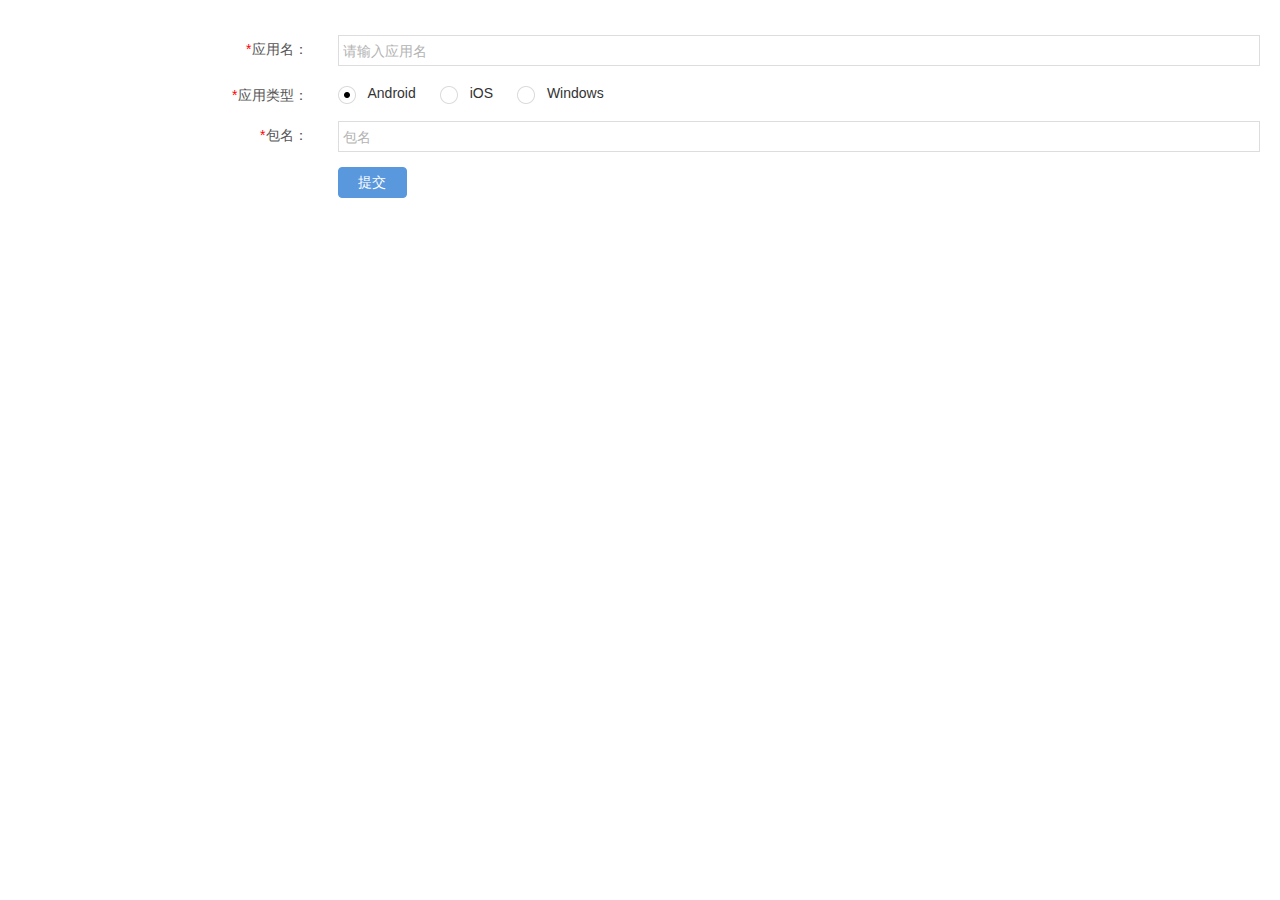
==== commit 9caf355f: "feature: 新增【上传测试报告】和【下载测试报告】" ====
--- a/app-add-edit.html
+++ b/app-add-edit.html
@@ -35,13 +35,13 @@
 				<label class="form-label col-xs-4 col-sm-3"><span class="required-label c-red">*</span>应用类型：</label>
 				<div class="formControls col-xs-8 col-sm-9 skin-minimal">
 					<div class="radio-box">
-						<input type="radio" class="radio app-type" name="app-type" id="app-type-0" value="0"><label for="app-type-1">Android</label>
+						<input type="radio" class="radio app-type" name="app-type" id="app-type-0" value="0"><label for="app-type-0">Android</label>
 					</div>
 					<div class="radio-box">
-						<input type="radio" class="radio app-type" name="app-type" id="app-type-1" value="1" ><label for="app-type-2">iOS</label>
+						<input type="radio" class="radio app-type" name="app-type" id="app-type-1" value="1" ><label for="app-type-1">iOS</label>
 					</div>
 					<div class="radio-box">
-						<input type="radio" class="radio app-type" name="app-type" id="app-type-2" value="2" ><label for="app-type-3">Windows</label>
+						<input type="radio" class="radio app-type" name="app-type" id="app-type-2" value="2" ><label for="app-type-2">Windows</label>
 					</div>
 				</div>
 			</div>
@@ -51,7 +51,7 @@
 					<input type="text" class="input-text" value="" placeholder="包名" id="app-id" name="appId" >
 				</div>
 			</div>
-			<div class="row cl">
+			<!-- <div class="row cl">
 				<label class="form-label col-xs-4 col-sm-3"><span class="required-label c-red">*</span>是否强制升级：</label>
 				<div class="formControls col-xs-8 col-sm-9 skin-minimal">
 					<div class="radio-box">
@@ -61,7 +61,7 @@
 						<input type="radio" class="radio mandatoryUpdate" name="mandatoryUpdate" id="mandatory-update-2" value="0" ><label for="mandatory-update-no">否</label>
 					</div>
 				</div>
-			</div>
+			</div> -->
 			<div class="row cl">
 				<div class="col-xs-8 col-sm-9 col-xs-offset-4 col-sm-offset-3">
 					<input id="submit" class="btn btn-primary radius" type="submit" value="&nbsp;&nbsp;提交&nbsp;&nbsp;">
@@ -112,7 +112,7 @@
 		    appName: $('#app-name').val(),
 		    appType: $('.radio.app-type:checked').val(),
 			appId: $('#app-id').val(),
-		   	mandatoryUpdate: $('.radio.mandatoryUpdate:checked').val(),
+		   	// mandatoryUpdate: $('.radio.mandatoryUpdate:checked').val(),
 		};   	
 
 		if(apkInfo.appName === ''){
